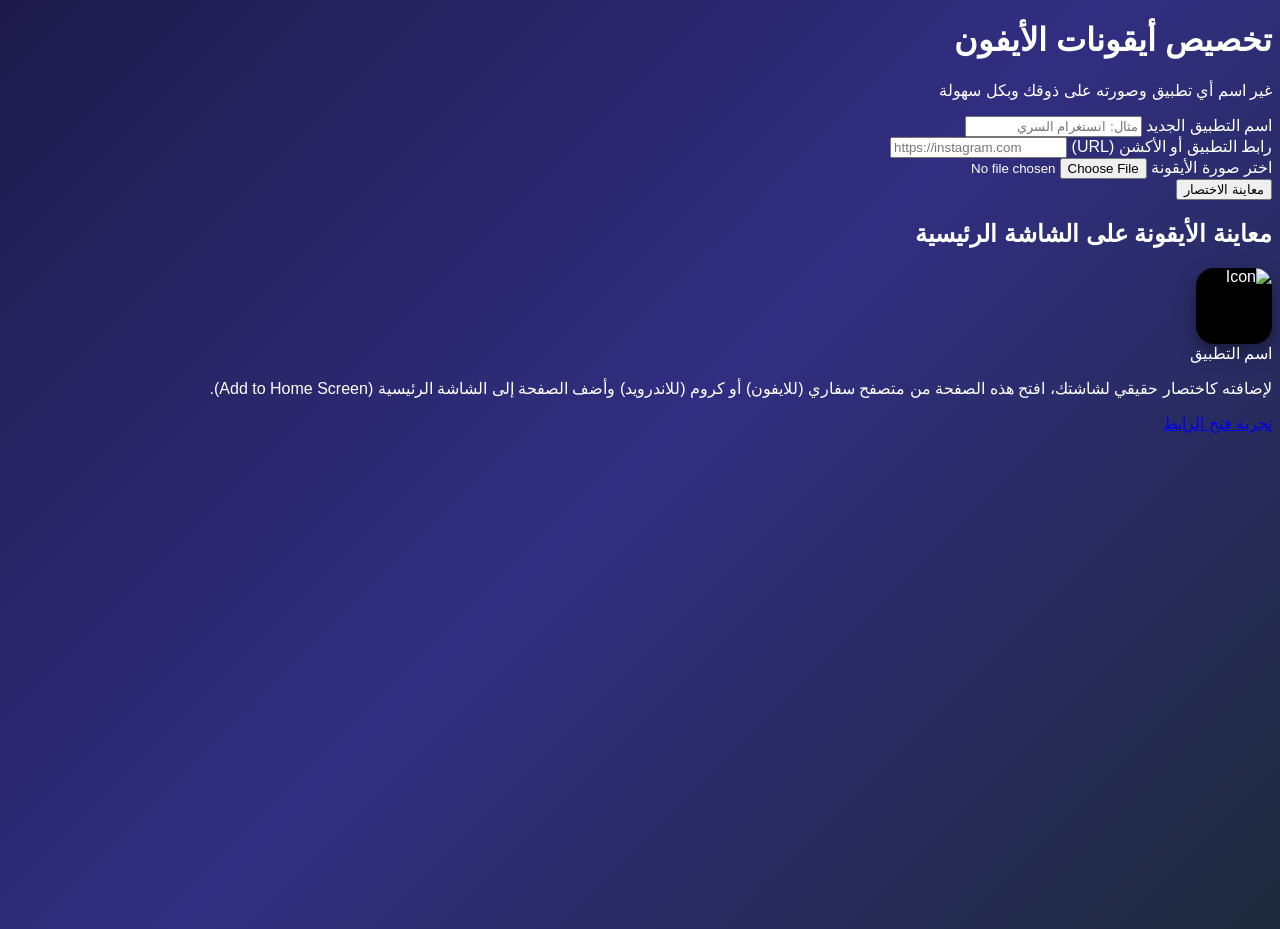
==== app/src/main/assets/www/index.html @ 91c9e34b "Build اني كحبة v1.0.0 (1)" ====
<!DOCTYPE html>
<html lang="ar" dir="rtl">
<head>
    <meta charset="UTF-8">
    <meta name="viewport" content="width=device-width, initial-scale=1.0">
    <title>مخصص أيقونات الأيفون</title>
    <!-- استخدام Tailwind CSS للتصميم السريع والاحترافي -->
    <script src="https://cdn.tailwindcss.com"></script>
    <style>
        body {
            background: linear-gradient(135deg, #1e1b4b 0%, #312e81 50%, #1e293b 100%);
            font-family: -apple-system, BlinkMacSystemFont, "Segoe UI", Roboto, Helvetica, Arial, sans-serif;
            color: #fff;
            min-height: 100vh;
        }
        /* شكل أيقونة الأيفون الحقيقية (Squircle) */
        .ios-icon {
            width: 76px;
            height: 76px;
            border-radius: 18px;
            overflow: hidden;
            box-shadow: 0 8px 20px rgba(0,0,0,0.4);
            background-color: #000;
            display: flex;
            align-items: center;
            justify-content: center;
            transition: transform 0.2s;
        }
        .ios-icon:hover {
            transform: scale(1.05);
        }
        .ios-icon img {
            width: 100%;
            height: 100%;
            object-fit: cover;
        }
    </style>
</head>
<body class="p-4 sm:p-8 flex flex-col items-center justify-center">

    <div class="w-full max-w-md bg-white/10 backdrop-blur-lg border border-white/20 rounded-3xl p-6 shadow-2xl">
        <h1 class="text-2xl font-bold text-center mb-2">تخصيص أيقونات الأيفون</h1>
        <p class="text-gray-300 text-center text-sm mb-6">غير اسم أي تطبيق وصورته على ذوقك وبكل سهولة</p>

        <!-- نموذج الإدخال -->
        <div class="space-y-4">
            <div>
                <label class="block text-sm font-medium mb-1 text-gray-200">اسم التطبيق الجديد</label>
                <input type="text" id="appNameInput" placeholder="مثال: انستغرام السري" 
                    class="w-full px-4 py-3 bg-black/40 border border-white/20 rounded-xl focus:outline-none focus:border-indigo-500 text-white placeholder-gray-400">
            </div>

            <div>
                <label class="block text-sm font-medium mb-1 text-gray-200">رابط التطبيق أو الأكشن (URL)</label>
                <input type="text" id="appUrlInput" placeholder="https://instagram.com" 
                    class="w-full px-4 py-3 bg-black/40 border border-white/20 rounded-xl focus:outline-none focus:border-indigo-500 text-white placeholder-gray-400 text-left" dir="ltr">
            </div>

            <div>
                <label class="block text-sm font-medium mb-1 text-gray-200">اختر صورة الأيقونة</label>
                <input type="file" id="imageInput" accept="image/*" 
                    class="w-full text-sm text-gray-300 file:mr-4 file:py-2 file:px-4 file:rounded-xl file:border-0 file:text-sm file:font-semibold file:bg-indigo-600 file:text-white hover:file:bg-indigo-700 cursor-pointer">
            </div>

            <button onclick="generateShortcut()" 
                class="w-full py-3 bg-indigo-600 hover:bg-indigo-500 font-bold rounded-xl transition duration-200 shadow-lg shadow-indigo-600/30">
                معاينة الاختصار
            </button>
        </div>

        <!-- قسم المعاينة (شبه شاشة الأيفون) -->
        <div class="mt-8 pt-6 border-t border-white/10 flex flex-col items-center">
            <h2 class="text-sm font-semibold text-gray-400 mb-4">معاينة الأيقونة على الشاشة الرئيسية</h2>
            <div id="previewContainer" class="flex flex-col items-center cursor-pointer">
                <div class="ios-icon mb-2">
                    <img id="previewImg" src="https://via.placeholder.com/150/1e293b/ffffff?text=App" alt="Icon">
                </div>
                <span id="previewName" class="text-xs font-medium text-white drop-shadow">اسم التطبيق</span>
            </div>
        </div>

        <div id="actionBox" class="mt-6 hidden">
            <p class="text-xs text-center text-gray-300 mb-3">لإضافته كاختصار حقيقي لشاشتك، افتح هذه الصفحة من متصفح سفاري (للايفون) أو كروم (للاندرويد) وأضف الصفحة إلى الشاشة الرئيسية (Add to Home Screen).</p>
            <a id="launchLink" href="#" target="_blank" class="block text-center py-2 bg-emerald-600 hover:bg-emerald-500 text-white rounded-xl text-sm font-bold">
                تجربة فتح الرابط
            </a>
        </div>
    </div>

    <script>
        const appNameInput = document.getElementById('appNameInput');
        const appUrlInput = document.getElementById('appUrlInput');
        const imageInput = document.getElementById('imageInput');
        const previewName = document.getElementById('previewName');
        const previewImg = document.getElementById('previewImg');
        const actionBox = document.getElementById('actionBox');
        const launchLink = document.getElementById('launchLink');

        // تحديث الاسم مباشرة أثناء الكتابة
        appNameInput.addEventListener('input', (e) => {
            previewName.textContent = e.target.value || 'اسم التطبيق';
        });

        // قراءة الصورة المرفوعة وعرضها بالمعاينة
        imageInput.addEventListener('change', (e) => {
            const file = e.target.files[0];
            if (file) {
                const reader = new FileReader();
                reader.onload = function(event) {
                    previewImg.src = event.target.result;
                }
                reader.readAsDataURL(file);
            }
        });

        function generateShortcut() {
            const name = appNameInput.value.trim();
            const url = appUrlInput.value.trim();

            if(!name) {
                alert('يمعود اكتب اسم التطبيق أول شي!');
                return;
            }

            if(url) {
                launchLink.href = url.startsWith('http') ? url : 'https://' + url;
                actionBox.classList.remove('hidden');
            } else {
                launchLink.href = '#';
                actionBox.classList.add('hidden');
            }

            alert('تم توليد المعاينة بنجاح! تقدر تسوي لها إضافة للشاشة الرئيسية من خيارات المتصفح.');
        }
    </script>
</body>
</html>
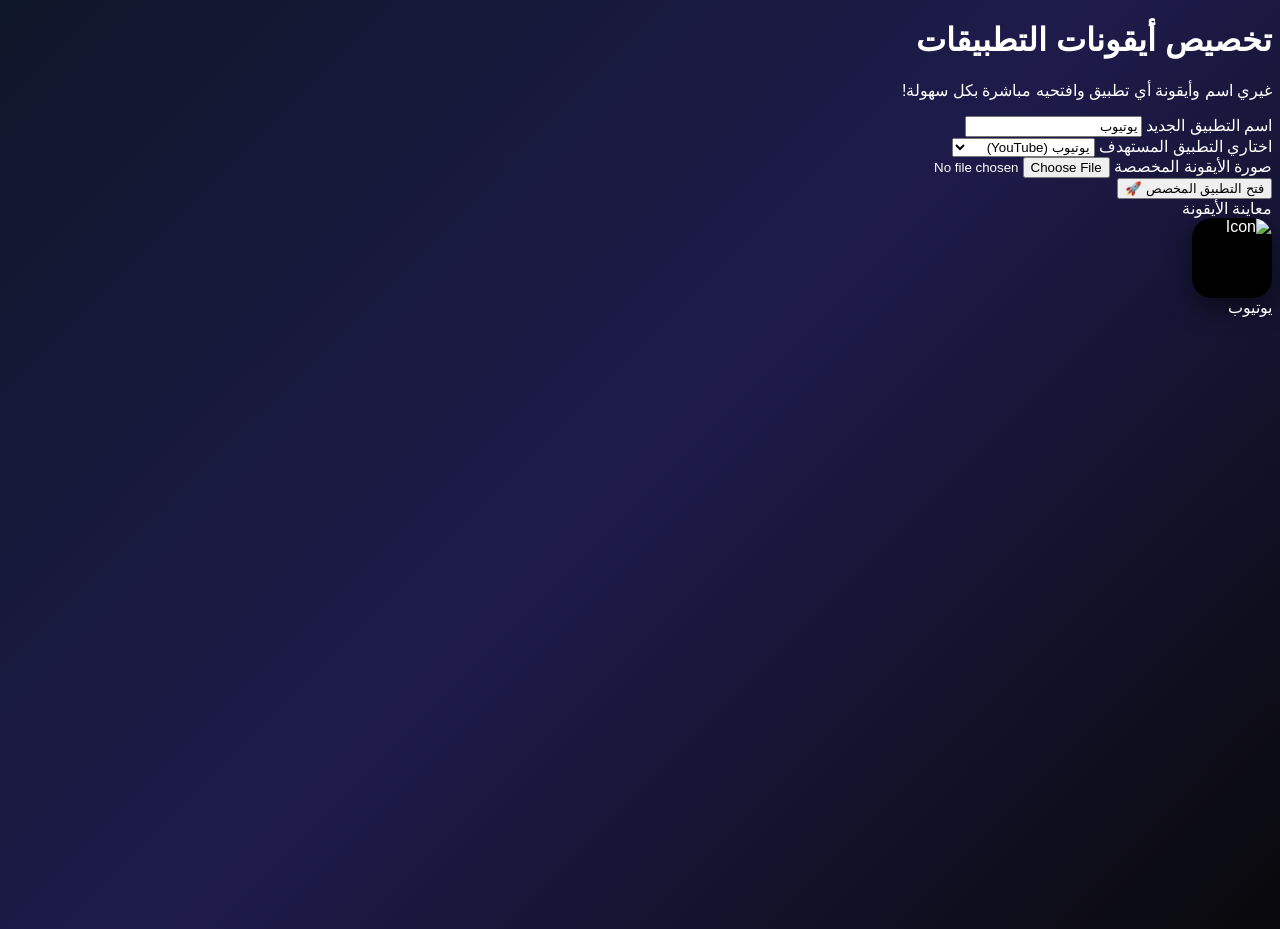
==== commit 207af893: "Build اني كحبة v1.0.0 (3)" ====
--- a/app/src/main/assets/www/index.html
+++ b/app/src/main/assets/www/index.html
@@ -3,31 +3,25 @@
 <head>
     <meta charset="UTF-8">
     <meta name="viewport" content="width=device-width, initial-scale=1.0">
-    <title>مخصص أيقونات الأيفون</title>
-    <!-- استخدام Tailwind CSS للتصميم السريع والاحترافي -->
+    <title>مخصص أيقونات التطبيقات</title>
     <script src="https://cdn.tailwindcss.com"></script>
     <style>
         body {
-            background: linear-gradient(135deg, #1e1b4b 0%, #312e81 50%, #1e293b 100%);
-            font-family: -apple-system, BlinkMacSystemFont, "Segoe UI", Roboto, Helvetica, Arial, sans-serif;
+            background: linear-gradient(135deg, #0f172a 0%, #1e1b4b 50%, #09090b 100%);
+            font-family: -apple-system, BlinkMacSystemFont, "Segoe UI", Roboto, sans-serif;
             color: #fff;
             min-height: 100vh;
         }
-        /* شكل أيقونة الأيفون الحقيقية (Squircle) */
         .ios-icon {
-            width: 76px;
-            height: 76px;
-            border-radius: 18px;
+            width: 80px;
+            height: 80px;
+            border-radius: 20px;
             overflow: hidden;
-            box-shadow: 0 8px 20px rgba(0,0,0,0.4);
+            box-shadow: 0 10px 25px rgba(0,0,0,0.5);
             background-color: #000;
             display: flex;
             align-items: center;
             justify-content: center;
-            transition: transform 0.2s;
-        }
-        .ios-icon:hover {
-            transform: scale(1.05);
         }
         .ios-icon img {
             width: 100%;
@@ -36,101 +30,113 @@
         }
     </style>
 </head>
-<body class="p-4 sm:p-8 flex flex-col items-center justify-center">
+<body class="p-4 flex flex-col items-center justify-center">
 
-    <div class="w-full max-w-md bg-white/10 backdrop-blur-lg border border-white/20 rounded-3xl p-6 shadow-2xl">
-        <h1 class="text-2xl font-bold text-center mb-2">تخصيص أيقونات الأيفون</h1>
-        <p class="text-gray-300 text-center text-sm mb-6">غير اسم أي تطبيق وصورته على ذوقك وبكل سهولة</p>
+    <div class="w-full max-w-md bg-white/10 backdrop-blur-xl border border-white/20 rounded-3xl p-6 shadow-2xl">
+        <h1 class="text-2xl font-bold text-center mb-2">تخصيص أيقونات التطبيقات</h1>
+        <p class="text-gray-300 text-center text-xs mb-6">غيري اسم وأيقونة أي تطبيق وافتحيه مباشرة بكل سهولة!</p>
 
-        <!-- نموذج الإدخال -->
         <div class="space-y-4">
             <div>
-                <label class="block text-sm font-medium mb-1 text-gray-200">اسم التطبيق الجديد</label>
-                <input type="text" id="appNameInput" placeholder="مثال: انستغرام السري" 
-                    class="w-full px-4 py-3 bg-black/40 border border-white/20 rounded-xl focus:outline-none focus:border-indigo-500 text-white placeholder-gray-400">
+                <label class="block text-xs font-medium mb-1 text-gray-200">اسم التطبيق الجديد</label>
+                <input type="text" id="appName" placeholder="مثلاً: يوتيوب السري" value="يوتيوب"
+                    class="w-full px-4 py-3 bg-black/40 border border-white/25 rounded-xl focus:outline-none focus:border-pink-500 text-white text-sm">
             </div>
 
             <div>
-                <label class="block text-sm font-medium mb-1 text-gray-200">رابط التطبيق أو الأكشن (URL)</label>
-                <input type="text" id="appUrlInput" placeholder="https://instagram.com" 
-                    class="w-full px-4 py-3 bg-black/40 border border-white/20 rounded-xl focus:outline-none focus:border-indigo-500 text-white placeholder-gray-400 text-left" dir="ltr">
+                <label class="block text-xs font-medium mb-1 text-gray-200">اختاري التطبيق المستهدف</label>
+                <select id="appTarget" class="w-full px-4 py-3 bg-black/40 border border-white/25 rounded-xl focus:outline-none focus:border-pink-500 text-white text-sm">
+                    <option value="youtube">يوتيوب (YouTube)</option>
+                    <option value="instagram">إنستغرام (Instagram)</option>
+                    <option value="tiktok">تيك توك (TikTok)</option>
+                    <option value="whatsapp">واتساب (WhatsApp)</option>
+                    <option value="telegram">تليجرام (Telegram)</option>
+                </select>
             </div>
 
             <div>
-                <label class="block text-sm font-medium mb-1 text-gray-200">اختر صورة الأيقونة</label>
+                <label class="block text-xs font-medium mb-1 text-gray-200">صورة الأيقونة المخصصة</label>
                 <input type="file" id="imageInput" accept="image/*" 
-                    class="w-full text-sm text-gray-300 file:mr-4 file:py-2 file:px-4 file:rounded-xl file:border-0 file:text-sm file:font-semibold file:bg-indigo-600 file:text-white hover:file:bg-indigo-700 cursor-pointer">
+                    class="w-full text-xs text-gray-300 file:mr-4 file:py-2 file:px-4 file:rounded-xl file:border-0 file:text-xs file:font-semibold file:bg-pink-600 file:text-white hover:file:bg-pink-500 cursor-pointer">
             </div>
 
-            <button onclick="generateShortcut()" 
-                class="w-full py-3 bg-indigo-600 hover:bg-indigo-500 font-bold rounded-xl transition duration-200 shadow-lg shadow-indigo-600/30">
-                معاينة الاختصار
+            <button onclick="launchTargetApp()" 
+                class="w-full py-3.5 bg-gradient-to-r from-pink-600 to-purple-600 hover:from-pink-500 hover:to-purple-500 font-bold rounded-xl transition duration-200 shadow-lg shadow-pink-600/30 text-sm">
+                فتح التطبيق المخصص 🚀
             </button>
         </div>
 
-        <!-- قسم المعاينة (شبه شاشة الأيفون) -->
-        <div class="mt-8 pt-6 border-t border-white/10 flex flex-col items-center">
-            <h2 class="text-sm font-semibold text-gray-400 mb-4">معاينة الأيقونة على الشاشة الرئيسية</h2>
-            <div id="previewContainer" class="flex flex-col items-center cursor-pointer">
-                <div class="ios-icon mb-2">
-                    <img id="previewImg" src="https://via.placeholder.com/150/1e293b/ffffff?text=App" alt="Icon">
-                </div>
-                <span id="previewName" class="text-xs font-medium text-white drop-shadow">اسم التطبيق</span>
+        <!-- المعاينة -->
+        <div class="mt-6 pt-6 border-t border-white/10 flex flex-col items-center">
+            <span class="text-xs text-gray-400 mb-3">معاينة الأيقونة</span>
+            <div class="ios-icon mb-2">
+                <img id="previewImg" src="https://upload.wikimedia.org/wikipedia/commons/e/ef/Youtube_logo.png" alt="Icon">
             </div>
-        </div>
-
-        <div id="actionBox" class="mt-6 hidden">
-            <p class="text-xs text-center text-gray-300 mb-3">لإضافته كاختصار حقيقي لشاشتك، افتح هذه الصفحة من متصفح سفاري (للايفون) أو كروم (للاندرويد) وأضف الصفحة إلى الشاشة الرئيسية (Add to Home Screen).</p>
-            <a id="launchLink" href="#" target="_blank" class="block text-center py-2 bg-emerald-600 hover:bg-emerald-500 text-white rounded-xl text-sm font-bold">
-                تجربة فتح الرابط
-            </a>
+            <span id="previewName" class="text-xs font-bold text-white">يوتيوب</span>
         </div>
     </div>
 
     <script>
-        const appNameInput = document.getElementById('appNameInput');
-        const appUrlInput = document.getElementById('appUrlInput');
+        const appNameInput = document.getElementById('appName');
+        const appTarget = document.getElementById('appTarget');
         const imageInput = document.getElementById('imageInput');
         const previewName = document.getElementById('previewName');
         const previewImg = document.getElementById('previewImg');
-        const actionBox = document.getElementById('actionBox');
-        const launchLink = document.getElementById('launchLink');
 
-        // تحديث الاسم مباشرة أثناء الكتابة
+        const defaultIcons = {
+            youtube: "https://upload.wikimedia.org/wikipedia/commons/e/ef/Youtube_logo.png",
+            instagram: "https://upload.wikimedia.org/wikipedia/thumb/e/e7/Instagram_logo_2016.svg/2048px-Instagram_logo_2016.svg.png",
+            tiktok: "https://sf16-scm.tiktokcdn.com/obj/eden-cn/ptlsog/ljhwZthlaukjlkulzlp/icon/tiktok_logo_icon_186947.png",
+            whatsapp: "https://upload.wikimedia.org/wikipedia/commons/6/6b/WhatsApp.svg",
+            telegram: "https://upload.wikimedia.org/wikipedia/commons/8/82/Telegram_logo.svg"
+        };
+
         appNameInput.addEventListener('input', (e) => {
-            previewName.textContent = e.target.value || 'اسم التطبيق';
+            previewName.textContent = e.target.value || 'تطبيق';
         });
 
-        // قراءة الصورة المرفوعة وعرضها بالمعاينة
+        appTarget.addEventListener('change', (e) => {
+            const val = e.target.value;
+            previewImg.src = defaultIcons[val] || defaultIcons.youtube;
+        });
+
         imageInput.addEventListener('change', (e) => {
             const file = e.target.files[0];
             if (file) {
                 const reader = new FileReader();
-                reader.onload = function(event) {
+                reader.onload = (event) => {
                     previewImg.src = event.target.result;
-                }
+                };
                 reader.readAsDataURL(file);
             }
         });
 
-        function generateShortcut() {
-            const name = appNameInput.value.trim();
-            const url = appUrlInput.value.trim();
+        function launchTargetApp() {
+            const target = appTarget.value;
+            let intentUrl = "";
+            let fallbackUrl = "";
 
-            if(!name) {
-                alert('يمعود اكتب اسم التطبيق أول شي!');
-                return;
+            if (target === 'youtube') {
+                intentUrl = "intent://www.youtube.com/#Intent;package=com.google.android.youtube;scheme=https;end";
+                fallbackUrl = "https://play.google.com/store/apps/details?id=com.google.android.youtube";
+            } else if (target === 'instagram') {
+                intentUrl = "instagram://app";
+                fallbackUrl = "https://play.google.com/store/apps/details?id=com.instagram.android";
+            } else if (target === 'tiktok') {
+                intentUrl = "snssdk1128://";
+                fallbackUrl = "https://play.google.com/store/apps/details?id=com.zhiliaoapp.musically";
+            } else if (target === 'whatsapp') {
+                intentUrl = "whatsapp://send";
+                fallbackUrl = "https://play.google.com/store/apps/details?id=com.whatsapp";
+            } else if (target === 'telegram') {
+                intentUrl = "tg://resolve";
+                fallbackUrl = "https://play.google.com/store/apps/details?id=org.telegram.messenger";
             }
 
-            if(url) {
-                launchLink.href = url.startsWith('http') ? url : 'https://' + url;
-                actionBox.classList.remove('hidden');
-            } else {
-                launchLink.href = '#';
-                actionBox.classList.add('hidden');
-            }
-
-            alert('تم توليد المعاينة بنجاح! تقدر تسوي لها إضافة للشاشة الرئيسية من خيارات المتصفح.');
+            window.location.href = intentUrl;
+            setTimeout(() => {
+                window.location.href = fallbackUrl;
+            }, 1500);
         }
     </script>
 </body>
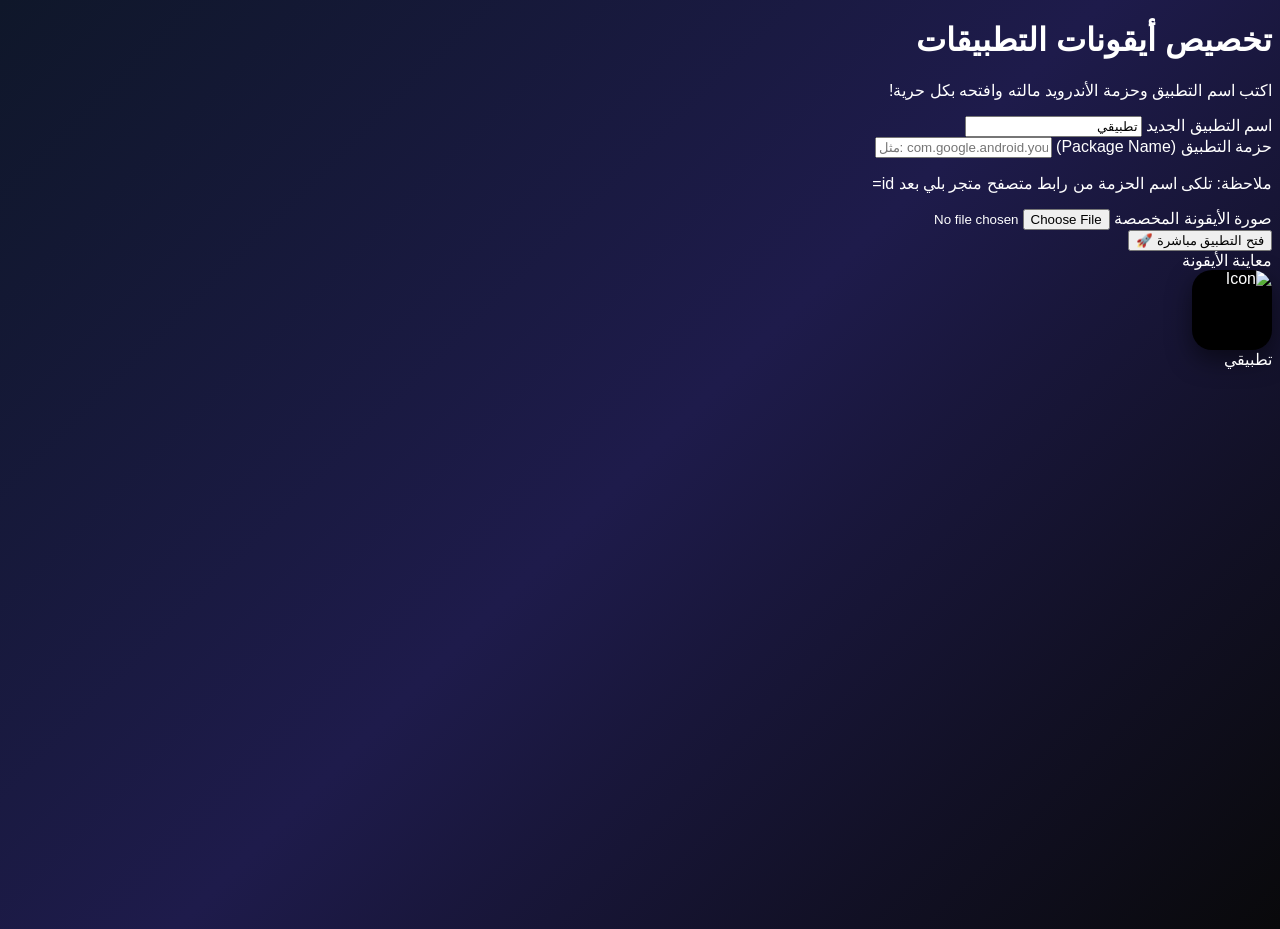
==== commit 563a7ff2: "Build اني كحبة v1.0.0 (4)" ====
--- a/app/src/main/assets/www/index.html
+++ b/app/src/main/assets/www/index.html
@@ -3,7 +3,7 @@
 <head>
     <meta charset="UTF-8">
     <meta name="viewport" content="width=device-width, initial-scale=1.0">
-    <title>مخصص أيقونات التطبيقات</title>
+    <title>مخصص التطبيقات الحر</title>
     <script src="https://cdn.tailwindcss.com"></script>
     <style>
         body {
@@ -34,24 +34,20 @@
 
     <div class="w-full max-w-md bg-white/10 backdrop-blur-xl border border-white/20 rounded-3xl p-6 shadow-2xl">
         <h1 class="text-2xl font-bold text-center mb-2">تخصيص أيقونات التطبيقات</h1>
-        <p class="text-gray-300 text-center text-xs mb-6">غيري اسم وأيقونة أي تطبيق وافتحيه مباشرة بكل سهولة!</p>
+        <p class="text-gray-300 text-center text-xs mb-6">اكتب اسم التطبيق وحزمة الأندرويد مالته وافتحه بكل حرية!</p>
 
         <div class="space-y-4">
             <div>
                 <label class="block text-xs font-medium mb-1 text-gray-200">اسم التطبيق الجديد</label>
-                <input type="text" id="appName" placeholder="مثلاً: يوتيوب السري" value="يوتيوب"
+                <input type="text" id="appName" placeholder="مثلاً: يوتيوب السري" value="تطبيقي"
                     class="w-full px-4 py-3 bg-black/40 border border-white/25 rounded-xl focus:outline-none focus:border-pink-500 text-white text-sm">
             </div>
 
             <div>
-                <label class="block text-xs font-medium mb-1 text-gray-200">اختاري التطبيق المستهدف</label>
-                <select id="appTarget" class="w-full px-4 py-3 bg-black/40 border border-white/25 rounded-xl focus:outline-none focus:border-pink-500 text-white text-sm">
-                    <option value="youtube">يوتيوب (YouTube)</option>
-                    <option value="instagram">إنستغرام (Instagram)</option>
-                    <option value="tiktok">تيك توك (TikTok)</option>
-                    <option value="whatsapp">واتساب (WhatsApp)</option>
-                    <option value="telegram">تليجرام (Telegram)</option>
-                </select>
+                <label class="block text-xs font-medium mb-1 text-gray-200">حزمة التطبيق (Package Name)</label>
+                <input type="text" id="packageInput" placeholder="مثل: com.google.android.youtube" dir="ltr"
+                    class="w-full px-4 py-3 bg-black/40 border border-white/25 rounded-xl focus:outline-none focus:border-pink-500 text-white text-sm text-left">
+                <p class="text-[10px] text-gray-400 mt-1">ملاحظة: تلكى اسم الحزمة من رابط متصفح متجر بلي بعد id=</p>
             </div>
 
             <div>
@@ -60,9 +56,9 @@
                     class="w-full text-xs text-gray-300 file:mr-4 file:py-2 file:px-4 file:rounded-xl file:border-0 file:text-xs file:font-semibold file:bg-pink-600 file:text-white hover:file:bg-pink-500 cursor-pointer">
             </div>
 
-            <button onclick="launchTargetApp()" 
+            <button onclick="launchCustomApp()" 
                 class="w-full py-3.5 bg-gradient-to-r from-pink-600 to-purple-600 hover:from-pink-500 hover:to-purple-500 font-bold rounded-xl transition duration-200 shadow-lg shadow-pink-600/30 text-sm">
-                فتح التطبيق المخصص 🚀
+                فتح التطبيق مباشرة 🚀
             </button>
         </div>
 
@@ -72,32 +68,19 @@
             <div class="ios-icon mb-2">
                 <img id="previewImg" src="https://upload.wikimedia.org/wikipedia/commons/e/ef/Youtube_logo.png" alt="Icon">
             </div>
-            <span id="previewName" class="text-xs font-bold text-white">يوتيوب</span>
+            <span id="previewName" class="text-xs font-bold text-white">تطبيقي</span>
         </div>
     </div>
 
     <script>
         const appNameInput = document.getElementById('appName');
-        const appTarget = document.getElementById('appTarget');
+        const packageInput = document.getElementById('packageInput');
         const imageInput = document.getElementById('imageInput');
         const previewName = document.getElementById('previewName');
         const previewImg = document.getElementById('previewImg');
 
-        const defaultIcons = {
-            youtube: "https://upload.wikimedia.org/wikipedia/commons/e/ef/Youtube_logo.png",
-            instagram: "https://upload.wikimedia.org/wikipedia/thumb/e/e7/Instagram_logo_2016.svg/2048px-Instagram_logo_2016.svg.png",
-            tiktok: "https://sf16-scm.tiktokcdn.com/obj/eden-cn/ptlsog/ljhwZthlaukjlkulzlp/icon/tiktok_logo_icon_186947.png",
-            whatsapp: "https://upload.wikimedia.org/wikipedia/commons/6/6b/WhatsApp.svg",
-            telegram: "https://upload.wikimedia.org/wikipedia/commons/8/82/Telegram_logo.svg"
-        };
-
         appNameInput.addEventListener('input', (e) => {
             previewName.textContent = e.target.value || 'تطبيق';
-        });
-
-        appTarget.addEventListener('change', (e) => {
-            const val = e.target.value;
-            previewImg.src = defaultIcons[val] || defaultIcons.youtube;
         });
 
         imageInput.addEventListener('change', (e) => {
@@ -111,32 +94,16 @@
             }
         });
 
-        function launchTargetApp() {
-            const target = appTarget.value;
-            let intentUrl = "";
-            let fallbackUrl = "";
-
-            if (target === 'youtube') {
-                intentUrl = "intent://www.youtube.com/#Intent;package=com.google.android.youtube;scheme=https;end";
-                fallbackUrl = "https://play.google.com/store/apps/details?id=com.google.android.youtube";
-            } else if (target === 'instagram') {
-                intentUrl = "instagram://app";
-                fallbackUrl = "https://play.google.com/store/apps/details?id=com.instagram.android";
-            } else if (target === 'tiktok') {
-                intentUrl = "snssdk1128://";
-                fallbackUrl = "https://play.google.com/store/apps/details?id=com.zhiliaoapp.musically";
-            } else if (target === 'whatsapp') {
-                intentUrl = "whatsapp://send";
-                fallbackUrl = "https://play.google.com/store/apps/details?id=com.whatsapp";
-            } else if (target === 'telegram') {
-                intentUrl = "tg://resolve";
-                fallbackUrl = "https://play.google.com/store/apps/details?id=org.telegram.messenger";
+        function launchCustomApp() {
+            const pkg = packageInput.value.trim();
+            if (!pkg) {
+                alert('يمعود اكتب حزمة التطبيق أول شي (Package Name)!');
+                return;
             }
 
+            // استخدام طريقة الـ Intent المباشرة بدون تحويل إجباري لمتجر بلي
+            const intentUrl = `intent://launch#Intent;package=${pkg};scheme=https;end`;
             window.location.href = intentUrl;
-            setTimeout(() => {
-                window.location.href = fallbackUrl;
-            }, 1500);
         }
     </script>
 </body>
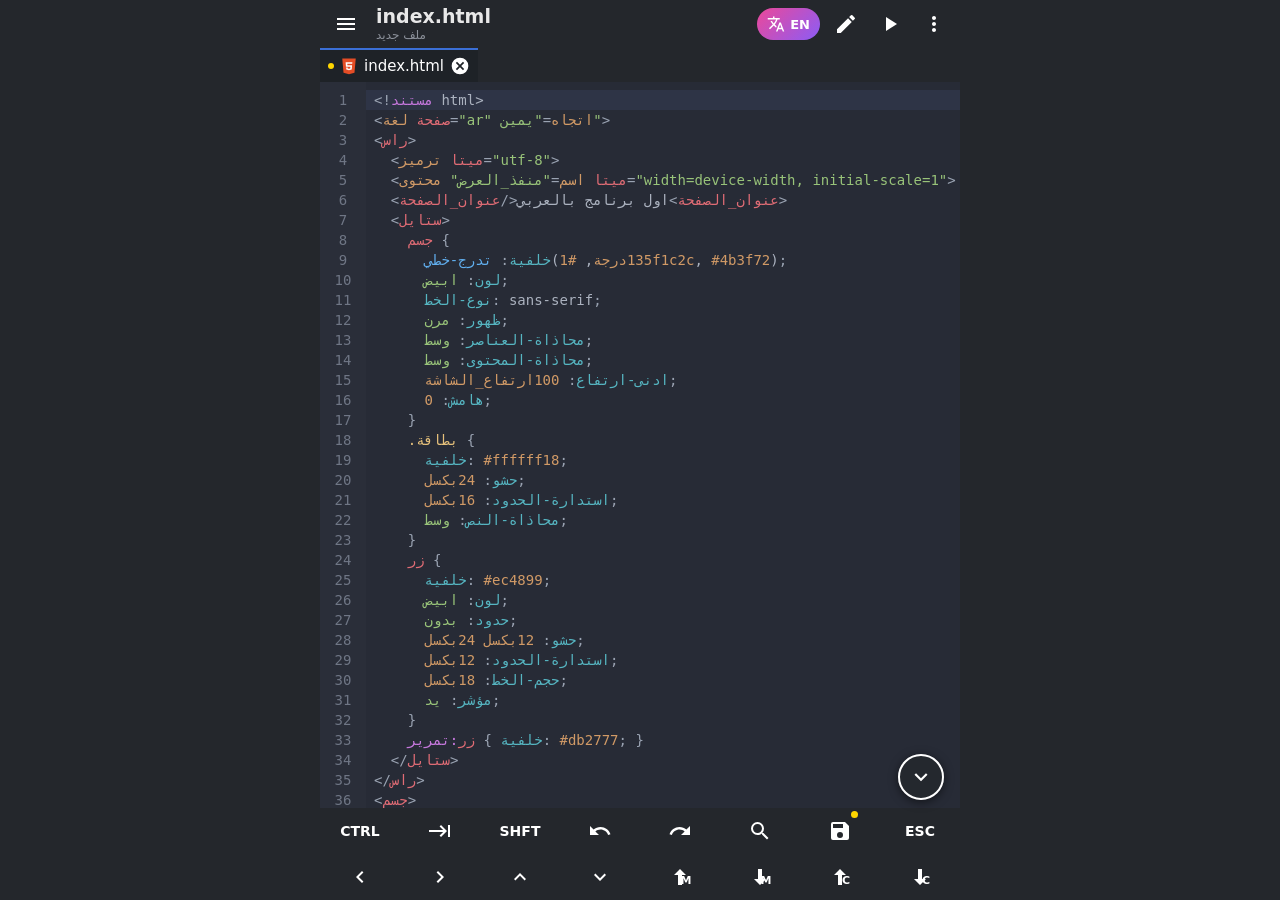
==== commit 5be3c3fe: "Build نيرو v1.0.0 (5)" ====
--- a/app/src/main/assets/www/index.html
+++ b/app/src/main/assets/www/index.html
@@ -1,110 +1,2064 @@
 <!DOCTYPE html>
 <html lang="ar" dir="rtl">
 <head>
-    <meta charset="UTF-8">
-    <meta name="viewport" content="width=device-width, initial-scale=1.0">
-    <title>مخصص التطبيقات الحر</title>
-    <script src="https://cdn.tailwindcss.com"></script>
-    <style>
-        body {
-            background: linear-gradient(135deg, #0f172a 0%, #1e1b4b 50%, #09090b 100%);
-            font-family: -apple-system, BlinkMacSystemFont, "Segoe UI", Roboto, sans-serif;
-            color: #fff;
-            min-height: 100vh;
+<meta charset="utf-8">
+<meta name="viewport" content="width=device-width,initial-scale=1,maximum-scale=1,user-scalable=no,viewport-fit=cover,interactive-widget=resizes-content">
+<meta name="theme-color" content="#24272c">
+<title>نيرو - محرر البرمجة بالعربي</title>
+<link rel="icon" href="data:image/svg+xml,%3Csvg xmlns='http://www.w3.org/2000/svg' viewBox='0 0 64 64'%3E%3Cdefs%3E%3ClinearGradient id='g' x1='0' y1='0' x2='1' y2='1'%3E%3Cstop offset='0' stop-color='%231e1b4b'/%3E%3Cstop offset='1' stop-color='%237c3aed'/%3E%3C/linearGradient%3E%3C/defs%3E%3Crect width='64' height='64' rx='14' fill='url(%23g)'/%3E%3Cpath d='M21 29v8c0 7 5 11 11 11s11-4 11-11' fill='none' stroke='white' stroke-width='5' stroke-linecap='round'/%3E%3Ccircle cx='32' cy='19' r='3.5' fill='%2322d3ee'/%3E%3C/svg%3E">
+<style>
+:root{--bg:#272b36;--bar:#24272c;--bar2:#1e2227;--tx:#e8e8e8;--dim:#8b9099;--line:#34383f;--ac:#3b6fd6;--cur:#2e3446;--gut:#2a2e39;--menu:#23272c;--fs:14px;--lh:20px;--mono:"JetBrains Mono","Fira Code",Menlo,Consolas,"DejaVu Sans Mono",monospace}
+*{box-sizing:border-box;-webkit-tap-highlight-color:transparent}
+html,body{margin:0;height:100%;background:var(--bar);color:var(--tx);font-family:system-ui,"Noto Sans Arabic","Segoe UI",Tahoma,sans-serif;overflow:hidden;overscroll-behavior:none}
+button{font:inherit;color:inherit;cursor:pointer}
+svg{fill:currentColor;display:block}
+#app{position:fixed;left:0;right:0;top:0;height:100%;display:flex;flex-direction:column;direction:ltr}
+#top{height:48px;background:var(--bar);display:flex;align-items:center;padding:0 4px;flex:none}
+.ib{width:44px;height:44px;border:0;background:none;display:grid;place-items:center;border-radius:50%;flex:none;color:#fff}
+.ib svg{width:24px;height:24px}
+.ib:active{background:#ffffff22}
+.ttl{flex:1;min-width:0;padding:0 8px}
+.ttl b{display:block;font-size:19px;font-weight:600;white-space:nowrap;overflow:hidden;text-overflow:ellipsis;line-height:1.15}
+.ttl small{display:block;font-size:12px;color:var(--dim);direction:rtl;text-align:left;line-height:1.2}
+.pill{height:32px;border:0;border-radius:16px;padding:0 10px;margin:0 4px;background:linear-gradient(135deg,#ec4899,#8b5cf6);color:#fff;font-weight:700;font-size:13px;display:flex;align-items:center;gap:5px;flex:none}
+.pill svg{width:18px;height:18px}
+.pill:active{filter:brightness(.85)}
+#tabs{display:flex;height:34px;background:var(--bar);overflow-x:auto;flex:none;scrollbar-width:none}
+#tabs::-webkit-scrollbar{display:none}
+.tab{flex:0 0 auto;min-width:118px;max-width:190px;display:flex;align-items:center;gap:6px;padding:0 8px;font-size:15px;border-top:2px solid transparent;color:#cfd2d8;position:relative}
+.tab.on{border-top-color:var(--ac);background:var(--bar2);color:#fff}
+.tab .dot{width:6px;height:6px;border-radius:50%;background:#ffd600;flex:none;visibility:hidden}
+.tab.d .dot{visibility:visible}
+.tab .fi{width:18px;height:18px;flex:none}
+.tab .nm{flex:1;min-width:0;white-space:nowrap;overflow:hidden;text-overflow:ellipsis}
+.tab .x{width:20px;height:20px;border:0;background:none;color:#fff;padding:0;flex:none}
+.tab .x svg{width:20px;height:20px}
+#findbar{background:var(--bar);padding:6px;display:none;flex-direction:column;gap:6px;flex:none;border-top:1px solid var(--line);direction:rtl}
+#findbar.open{display:flex}
+#findbar .r{display:flex;gap:6px;align-items:center}
+#findbar input{flex:1;min-width:0;height:36px;border-radius:8px;border:1px solid var(--line);background:#1b1e22;color:#fff;padding:0 10px;font:inherit;font-size:15px;outline:0}
+#findbar input:focus{border-color:var(--ac)}
+#findbar button.s{height:36px;min-width:36px;padding:0 10px;border-radius:8px;border:0;background:#33373f;color:#fff;font-size:13px}
+#findbar button.s svg{width:20px;height:20px;margin:auto}
+#findcount{font-size:12px;color:var(--dim);min-width:38px;text-align:center}
+#ed{flex:1;display:flex;min-height:0;background:var(--bg);position:relative}
+#gutter{flex:none;width:46px;background:var(--gut);overflow:hidden;color:#6f7685;font:var(--fs)/var(--lh) var(--mono);text-align:center;position:relative}
+#gin{padding-top:8px;white-space:pre;will-change:transform}
+#wrap{position:relative;flex:1;min-width:0;overflow:hidden}
+#cur{position:absolute;left:0;right:0;height:var(--lh);background:var(--cur);pointer-events:none}
+.code{font:var(--fs)/var(--lh) var(--mono);letter-spacing:0;tab-size:2;-moz-tab-size:2;white-space:pre;padding:8px 14px 160px 8px;margin:0;border:0;direction:ltr;text-align:left;font-variant-ligatures:none;word-spacing:0;text-rendering:auto}
+#hl{position:absolute;left:0;top:0;right:0;bottom:0;overflow:hidden;pointer-events:none;color:#abb2bf}
+#ta{position:absolute;left:0;top:0;width:100%;height:100%;background:transparent;color:transparent;caret-color:#fff;resize:none;outline:0;overflow:auto;-webkit-text-size-adjust:100%;border-radius:0}
+#ta::selection{background:#3b6fd677}
+.c-pn{color:#9aa3b2}.c-tg{color:#e06c75}.c-tu{color:#e5a06c}.c-at{color:#d19a66}.c-au{color:#c9b28a}.c-st{color:#98c379}
+.c-cm{color:#7f848e;font-style:italic}.c-kw{color:#c678dd}.c-gl{color:#56b6c2}.c-fn{color:#61afef}.c-nm{color:#d19a66}
+.c-pr{color:#56b6c2}.c-pu{color:#c9b28a}.c-vl{color:#98c379}.c-cl{color:#e5c07b}.c-id{color:#61afef}.c-ps{color:#c678dd}
+#sugg{display:none;flex:none;background:#2d3139;overflow-x:auto;white-space:nowrap;padding:5px 6px;gap:6px;scrollbar-width:none;direction:rtl}
+#sugg.open{display:flex}
+#sugg::-webkit-scrollbar{display:none}
+#sugg button{flex:none;border:0;background:#3a3f4a;color:#fff;border-radius:14px;padding:6px 14px;font-size:15px}
+#sugg button:active{background:var(--ac)}
+#qt{flex:none;background:var(--bar);height:92px;position:relative;touch-action:manipulation}
+.qr{display:none;height:46px}
+.qr.on{display:flex}
+.qb{flex:1;border:0;background:none;color:#fff;font-weight:600;font-size:14px;display:grid;place-items:center;position:relative;padding:0;min-width:0}
+.qb svg{width:24px;height:24px}
+.qb:active{background:#ffffff1c}
+.qb.act{color:#6ea0ff;background:#ffffff14}
+.qb.dis{opacity:.4}
+.qb .sm{font-size:11px;position:absolute;margin-left:12px;margin-top:6px}
+.qb.sy{font-size:20px;font-weight:500;font-family:var(--mono)}
+.qb.sn{font-size:13px;font-weight:600;direction:rtl;white-space:nowrap}
+#svdot{position:absolute;top:3px;right:50%;margin-right:-18px;width:7px;height:7px;border-radius:50%;background:#ffd600;display:none}
+#fab{position:absolute;right:16px;bottom:100px;width:46px;height:46px;border-radius:50%;border:2px solid #fff;background:#24272ccc;display:grid;place-items:center;color:#fff;z-index:5;box-shadow:0 2px 10px #0008}
+#fab svg{width:26px;height:26px;transition:transform .2s}
+#fab.up svg{transform:rotate(180deg)}
+#toast{position:fixed;left:50%;bottom:110px;transform:translateX(-50%);background:#101215;color:#fff;border-radius:20px;padding:10px 18px;font-size:14px;z-index:99;display:none;max-width:90%;box-shadow:0 4px 16px #000a;align-items:center;gap:12px;direction:rtl}
+#toast.show{display:flex}
+#toast button{border:0;background:none;color:#6ea0ff;font-weight:700;font-size:14px;padding:0}
+.shade{position:fixed;left:0;top:0;right:0;bottom:0;z-index:48;background:transparent}
+.menu{position:fixed;background:var(--menu);border-radius:6px;box-shadow:0 8px 28px #000c;min-width:250px;max-width:90%;max-height:82%;overflow:auto;z-index:50;direction:ltr}
+.mi{display:flex;align-items:center;justify-content:space-between;gap:14px;padding:0 16px;min-height:52px;font-size:16px;text-align:left;width:100%;border:0;background:none;color:#fff}
+.mi:active{background:#ffffff14}
+.mi .lb{flex:1;min-width:0}
+.mi small{display:block;color:var(--dim);font-size:13px;margin-top:1px}
+.mi svg{width:22px;height:22px;flex:none}
+.mi.off{color:#6d727b}
+.mi.off small{color:#5a5f68}
+.msep{height:1px;background:#3b4048;margin:0}
+.chk{width:30px;height:30px;border:2px solid #cfd2d8;border-radius:6px;flex:none;display:grid;place-items:center}
+.chk.on{background:var(--ac);border-color:var(--ac)}
+.chk.on::after{content:"";width:8px;height:15px;border:solid #fff;border-width:0 3px 3px 0;transform:rotate(45deg) translate(-1px,-1px)}
+#drawer{position:fixed;left:0;top:0;right:0;bottom:0;z-index:40;display:none;direction:ltr}
+#drawer.open{display:block}
+#dscrim{position:absolute;left:0;top:0;right:0;bottom:0;background:#0009}
+#dpanel{position:absolute;left:0;top:0;bottom:0;width:min(90%,360px);display:flex;background:var(--menu);box-shadow:4px 0 24px #000a}
+#rail{width:54px;background:var(--bar2);display:flex;flex-direction:column;align-items:center;padding-top:8px;flex:none;position:relative}
+#rail .rb{width:44px;height:44px;border:0;background:none;color:#8d929b;border-radius:12px;display:grid;place-items:center;margin:4px 0;position:relative}
+#rail .rb svg{width:26px;height:26px}
+#rail .rb.on{background:#13161a;color:#fff}
+#rail .rb.on::before{content:"";position:absolute;left:-5px;top:8px;bottom:8px;width:4px;border-radius:0 4px 4px 0;background:#fff}
+#rail .av{margin-top:auto;border-top:1px solid #333;width:100%;padding:10px 0;display:grid;place-items:center}
+#rail .av button{border:0;background:none;color:#9aa0a8;padding:0}
+#rail .av svg{width:38px;height:38px}
+#pbody{flex:1;min-width:0;display:flex;flex-direction:column;direction:rtl}
+.ph{display:flex;align-items:center;padding:12px 14px 8px;gap:4px}
+.ph h3{flex:1;margin:0;font-size:19px;font-weight:600}
+.ph .ib{width:38px;height:38px}
+.pin{margin:4px 14px 10px;height:44px;border-radius:10px;border:1px solid #4a4f58;background:transparent;color:#fff;padding:0 12px;font:inherit;font-size:16px;outline:0;width:calc(100% - 28px)}
+.pin:focus{border-color:var(--ac)}
+.plist{flex:1;overflow:auto;border-top:1px solid #353a41}
+.pi{display:flex;align-items:center;gap:10px;padding:10px 14px;border-bottom:1px solid #2c3036;width:100%;border-left:0;border-right:0;border-top:0;background:none;color:#fff;text-align:right}
+.pi:active{background:#ffffff12}
+.pi .fi{width:22px;height:22px;flex:none}
+.pi .t{flex:1;min-width:0}
+.pi .t b{display:block;font-weight:500;font-size:16px;overflow:hidden;text-overflow:ellipsis;white-space:nowrap;direction:ltr;text-align:right}
+.pi .t small{color:var(--dim);font-size:12px;display:block;overflow:hidden;text-overflow:ellipsis;white-space:nowrap}
+.pi .ib{width:34px;height:34px;color:#aaa}
+.grp{padding:10px 14px;font-size:14px;color:#9aa0a8;background:#1f2327;border-bottom:1px solid #2c3036;display:flex;justify-content:space-between;width:100%;border-left:0;border-right:0;border-top:0;text-align:right}
+.ri{display:flex;justify-content:space-between;align-items:center;padding:9px 14px;border-bottom:1px solid #2a2e33;width:100%;border-left:0;border-right:0;border-top:0;background:none;color:#fff;gap:10px}
+.ri:active{background:#ffffff12}
+.ri .a{font-size:16px;text-align:right}
+.ri .e{font-family:var(--mono);font-size:13px;color:#98c379;direction:ltr;text-align:left}
+.sr{padding:8px 14px;border-bottom:1px solid #2a2e33;font-size:13px;color:#cfd2d8;width:100%;border-left:0;border-right:0;border-top:0;background:none;text-align:right}
+.sr b{color:#fff;font-size:15px;display:block;direction:ltr;text-align:right}
+.sr code{display:block;direction:ltr;text-align:left;font-family:var(--mono);color:#9aa3b2;font-size:12px;white-space:nowrap;overflow:hidden;text-overflow:ellipsis}
+.empty{padding:24px;color:var(--dim);text-align:center;font-size:14px}
+.btnrow{display:flex;gap:8px;padding:8px 14px}
+.btnrow button{flex:1;height:40px;border-radius:10px;border:0;background:#33373f;color:#fff;font-size:14px}
+#dlg{position:fixed;left:0;top:0;right:0;bottom:0;z-index:70;background:#000a;display:none;align-items:center;justify-content:center;padding:16px;direction:rtl}
+#dlg.open{display:flex}
+#dlg .card{background:var(--menu);border-radius:14px;width:100%;max-width:420px;max-height:88%;overflow:auto;padding:18px 18px 12px;box-shadow:0 10px 40px #000}
+.card h4{margin:0 0 10px;font-size:18px}
+.card p{margin:6px 0;line-height:1.7;font-size:15px;color:#d5d8de}
+.card input[type=text],.card textarea{width:100%;height:44px;border-radius:10px;border:1px solid #4a4f58;background:#1b1e22;color:#fff;padding:0 12px;font:inherit;font-size:16px;outline:0;margin:6px 0}
+.card input[type=text]:focus{border-color:var(--ac)}
+.card .acts{display:flex;gap:8px;justify-content:flex-start;margin-top:12px;flex-wrap:wrap}
+.card .acts button{border:0;border-radius:10px;padding:10px 16px;background:#33373f;color:#fff;font-size:15px}
+.card .acts button.p{background:var(--ac)}
+.card .acts button.dz{background:#c0392b}
+.card .opt{display:flex;width:100%;align-items:center;gap:12px;padding:13px 10px;border:0;border-radius:10px;background:#2b2f36;color:#fff;margin:6px 0;text-align:right;font-size:16px}
+.card .opt small{display:block;color:var(--dim);font-size:12px;margin-top:2px}
+.card .opt svg{width:24px;height:24px;flex:none;color:#8fb3ff}
+.fld{display:flex;align-items:center;justify-content:space-between;gap:10px;padding:10px 0;border-bottom:1px solid #31353c;font-size:15px}
+.fld input[type=range]{width:50%}
+.fld input[type=text]{width:50%;height:38px;margin:0;direction:ltr}
+.sw{width:46px;height:26px;border-radius:13px;background:#4a4f58;position:relative;border:0;flex:none}
+.sw::after{content:"";position:absolute;top:3px;left:3px;width:20px;height:20px;border-radius:50%;background:#fff;transition:transform .15s}
+.sw.on{background:var(--ac)}
+.sw.on::after{transform:translateX(20px)}
+#pv{position:fixed;left:0;top:0;right:0;bottom:0;z-index:60;background:#fff;display:none;flex-direction:column;direction:ltr}
+#pv.open{display:flex}
+#pvbar{height:48px;background:var(--bar);display:flex;align-items:center;padding:0 4px;color:#fff;flex:none}
+#pvbar .t{flex:1;padding:0 8px;font-weight:600;direction:rtl;text-align:left}
+#pvf{flex:1;border:0;background:#fff;width:100%}
+#pvc{display:none;height:38%;background:#16191d;color:#e8e8e8;flex-direction:column;border-top:2px solid var(--ac);flex:none}
+#pvc.open{display:flex}
+#pvch{display:flex;align-items:center;justify-content:space-between;padding:4px 10px;background:#1e2227;font-size:13px;direction:rtl}
+#pvch button{border:0;background:none;color:#6ea0ff;font-size:13px}
+#pvl{flex:1;overflow:auto;font:12.5px/1.5 var(--mono);padding:6px 10px;direction:ltr;text-align:left}
+#pvl div{padding:2px 0;border-bottom:1px solid #22262b;white-space:pre-wrap;word-break:break-word}
+#pvl .error{color:#ff7b72}#pvl .warn{color:#e5c07b}
+#ai{position:fixed;left:0;top:0;right:0;bottom:0;z-index:55;background:var(--bar);display:none;flex-direction:column;direction:rtl}
+#ai.open{display:flex}
+#aih{display:flex;align-items:center;gap:6px;padding:6px 8px;background:var(--bar2);flex:none}
+#aih h3{flex:1;margin:0;font-size:18px}
+#aim{flex:1;overflow:auto;padding:12px;display:flex;flex-direction:column;gap:10px}
+.bub{max-width:94%;padding:10px 13px;border-radius:14px;line-height:1.85;font-size:15px;word-break:break-word}
+.bub.u{align-self:flex-start;background:var(--ac);color:#fff;border-bottom-right-radius:4px}
+.bub.a{align-self:flex-end;background:#2d3139;border-bottom-left-radius:4px;width:94%}
+.bub code{background:#00000055;padding:1px 6px;border-radius:5px;font-family:var(--mono);font-size:13px;direction:ltr;display:inline-block}
+.cb{background:#1b1e24;border-radius:10px;margin:8px 0;overflow:hidden;direction:ltr}
+.cbh{display:flex;justify-content:space-between;align-items:center;padding:4px 8px;background:#23272f;font-size:12px;color:#9aa3b2;font-family:var(--mono)}
+.cbh span{display:flex;gap:6px}
+.cbh button{border:0;border-radius:6px;background:#3a3f4a;color:#fff;padding:3px 9px;font-size:12px;font-family:system-ui,sans-serif}
+.cb pre{margin:0;padding:10px;overflow-x:auto;font:12.5px/1.6 var(--mono);color:#abb2bf;white-space:pre;tab-size:2}
+#aic{display:flex;gap:6px;overflow-x:auto;padding:6px 8px;flex:none;scrollbar-width:none}
+#aic::-webkit-scrollbar{display:none}
+#aic button{flex:none;border:1px solid #444a54;background:#2a2e35;color:#dfe3ea;border-radius:16px;padding:6px 12px;font-size:13px}
+#aif{display:flex;gap:6px;padding:8px;background:var(--bar2);flex:none;align-items:flex-end}
+#aif textarea{flex:1;min-height:44px;max-height:120px;border-radius:14px;border:1px solid #444a54;background:#1b1e22;color:#fff;padding:10px 12px;font:inherit;font-size:16px;outline:0;resize:none}
+#aif .ib{background:var(--ac);width:44px;height:44px;flex:none}
+.typing{display:inline-block;animation:bl 1s infinite}
+@keyframes bl{50%{opacity:.2}}
+@media (min-width:700px){#app,#pv,#ai{max-width:760px;left:50%;transform:translateX(-50%)}}
+
+</style>
+<script src="https://js.puter.com/v2/"></script>
+</head>
+<body>
+<div id="app">
+  <header id="top">
+    <button class="ib" id="bMenu" aria-label="القائمة"></button>
+    <div class="ttl"><b id="fT">index.html</b><small id="fS">ملف جديد</small></div>
+    <button class="pill" id="bConv" aria-label="حوّل للإنجليزي"></button>
+    <button class="ib" id="bEdit" aria-label="الملف"></button>
+    <button class="ib" id="bRun" aria-label="تشغيل"></button>
+    <button class="ib" id="bMore" aria-label="المزيد"></button>
+  </header>
+  <div id="tabs"></div>
+  <div id="findbar">
+    <div class="r"><input id="fIn" type="text" placeholder="بحث" autocomplete="off"><span id="findcount"></span>
+      <button class="s" id="fPrev"></button><button class="s" id="fNext"></button><button class="s" id="fX"></button></div>
+    <div class="r"><input id="rIn" type="text" placeholder="استبدال بـ" autocomplete="off">
+      <button class="s" id="rOne">استبدال</button><button class="s" id="rAll">الكل</button></div>
+  </div>
+  <main id="ed">
+    <div id="gutter"><div id="gin"></div></div>
+    <div id="wrap"><div id="cur"></div><pre id="hl" class="code" aria-hidden="true"></pre>
+      <textarea id="ta" class="code" wrap="off" spellcheck="false" autocomplete="off" autocorrect="off" autocapitalize="off"></textarea></div>
+  </main>
+  <div id="sugg"></div>
+  <footer id="qt"></footer>
+  <button id="fab" aria-label="الأدوات"></button>
+</div>
+<div id="toast"></div>
+<div id="drawer"><div id="dscrim"></div><div id="dpanel"><div id="rail"></div><div id="pbody"></div></div></div>
+<div id="dlg"><div class="card"></div></div>
+<div id="pv">
+  <div id="pvbar"><button class="ib" id="pvX"></button><div class="t">معاينة</div>
+    <button class="ib" id="pvR"></button><button class="ib" id="pvC"></button></div>
+  <iframe id="pvf" sandbox="allow-scripts allow-modals allow-forms allow-popups allow-pointer-lock"></iframe>
+  <div id="pvc"><div id="pvch"><span>وحدة التحكم</span><button id="pvClr">مسح</button></div><div id="pvl"></div></div>
+</div>
+<div id="ai">
+  <div id="aih"><button class="ib" id="aiX"></button><h3>معلم نيرو 🤖</h3><button class="ib" id="aiClr"></button></div>
+  <div id="aim"></div>
+  <div id="aic"></div>
+  <div id="aif"><textarea id="aiIn" rows="1" placeholder="اسأل المعلم عن البرمجة…"></textarea><button class="ib" id="aiSend"></button></div>
+</div>
+<input type="file" id="fileIn" accept=".html,.htm,.css,.js,.json,.txt,.py,.md" hidden>
+<script>
+var NERO = (function () {
+'use strict';
+
+/* ============ تطبيع الكلمات العربية ============ */
+const TASH = /[\u064B-\u065F\u0670\u0640]/g;
+function d2a(s) {
+  return s.replace(/[٠-٩]/g, d => String(d.charCodeAt(0) - 1632)).replace(/[۰-۹]/g, d => String(d.charCodeAt(0) - 1776));
+}
+function norm(s) {
+  return d2a(String(s).replace(TASH, ''))
+    .replace(/[أإآٱ]/g, 'ا').replace(/ة/g, 'ه').replace(/ى/g, 'ي')
+    .replace(/_/g, '-').toLowerCase();
+}
+function mk(o) {
+  const m = new Map();
+  Object.keys(o).forEach(k => k.split('|').forEach(a => m.set(norm(a), o[k])));
+  return m;
+}
+function words(o) {
+  const r = [];
+  Object.keys(o).forEach(k => k.split('|').forEach(a => r.push({ ar: a, en: o[k], n: norm(a) })));
+  return r;
+}
+
+/* ============ القواميس ============ */
+const R = {};
+
+R.tags = {
+  'صفحة|صفحة_ويب': 'html', 'راس|رأس|راس_الصفحة': 'head', 'جسم|جسد|محتوى_الصفحة': 'body',
+  'عنوان_الصفحة': 'title', 'عنوان|عنوان1': 'h1', 'عنوان2': 'h2', 'عنوان3': 'h3', 'عنوان4': 'h4', 'عنوان5': 'h5', 'عنوان6': 'h6',
+  'فقرة': 'p', 'رابط': 'a', 'صورة': 'img', 'قسم': 'div', 'نص': 'span', 'زر': 'button', 'ادخال': 'input',
+  'نموذج': 'form', 'تسمية': 'label', 'قائمة': 'ul', 'قائمة_مرقمة': 'ol', 'عنصر': 'li',
+  'جدول': 'table', 'صف': 'tr', 'خلية': 'td', 'راس_خلية': 'th', 'راس_الجدول': 'thead', 'جسم_الجدول': 'tbody', 'ذيل_الجدول': 'tfoot',
+  'سطر_جديد': 'br', 'خط': 'hr', 'ميتا': 'meta', 'ربط': 'link', 'ستايل|نمط': 'style', 'سكربت|سكريبت|برنامج': 'script',
+  'ترويسة': 'header', 'تذييل': 'footer', 'تنقل': 'nav', 'رئيسي': 'main', 'مقطع': 'section', 'مقالة': 'article', 'جانبي': 'aside',
+  'عريض': 'strong', 'غامق': 'b', 'مائل': 'em', 'ايطالي': 'i', 'تسطير': 'u', 'صغير': 'small', 'تمييز': 'mark',
+  'كود': 'code', 'منسق': 'pre', 'اقتباس': 'blockquote', 'فيديو': 'video', 'صوت': 'audio', 'مصدر': 'source',
+  'اطار': 'iframe', 'لوحة': 'canvas', 'اختيار': 'select', 'خيار': 'option', 'مجموعة_خيارات': 'optgroup',
+  'منطقة_نص': 'textarea', 'رسم_متجه': 'svg', 'تفاصيل': 'details', 'ملخص': 'summary', 'حوار': 'dialog',
+  'تقدم': 'progress', 'مقياس': 'meter', 'مجموعة': 'fieldset', 'وسيلة_ايضاح': 'legend', 'شكل': 'figure',
+  'تعليق_الشكل': 'figcaption', 'مرفوع': 'sup', 'منخفض': 'sub', 'محذوف': 'del', 'مضاف': 'ins',
+  'قالب': 'template', 'بدون_سكربت': 'noscript', 'اختصار': 'abbr', 'وقت': 'time', 'قاعدة': 'base', 'مسار_صوت': 'track'
+};
+R.attrs = {
+  'فئة|كلاس': 'class', 'معرف': 'id', 'نمط': 'style', 'وجهة|مسار': 'href', 'مصدر': 'src', 'بديل': 'alt',
+  'عرض': 'width', 'ارتفاع': 'height', 'نوع': 'type', 'اسم': 'name', 'قيمة': 'value', 'نص_توضيحي': 'placeholder',
+  'لغة': 'lang', 'اتجاه': 'dir', 'ترميز': 'charset', 'محتوى': 'content', 'علاقة': 'rel', 'هدف': 'target',
+  'تلميح': 'title', 'معطل': 'disabled', 'مطلوب': 'required', 'محدد': 'checked', 'للقراءة_فقط': 'readonly',
+  'تركيز_تلقائي': 'autofocus', 'مخفي': 'hidden', 'مختار': 'selected', 'متعدد': 'multiple', 'ادنى': 'min',
+  'اقصى': 'max', 'خطوة': 'step', 'صفوف': 'rows', 'اعمدة': 'cols', 'امتداد_اعمدة': 'colspan', 'امتداد_صفوف': 'rowspan',
+  'اجراء': 'action', 'طريقة': 'method', 'لاجل': 'for', 'ازرار_تحكم': 'controls', 'تشغيل_تلقائي': 'autoplay',
+  'تكرار': 'loop', 'صامت': 'muted', 'اقصى_طول': 'maxlength', 'ادنى_طول': 'minlength', 'نمط_ادخال': 'pattern',
+  'تاجيل': 'defer', 'غير_متزامن': 'async', 'قبول': 'accept', 'ملصق': 'poster', 'حجم': 'size',
+  'اكمال_تلقائي': 'autocomplete', 'قابل_للتحرير': 'contenteditable', 'قابل_للسحب': 'draggable',
+  'فهرس_التبويب': 'tabindex', 'دور': 'role', 'مفتوح': 'open', 'تحميل': 'loading',
+  'عند_الضغط|عند_النقر': 'onclick', 'عند_التغيير': 'onchange', 'عند_الادخال': 'oninput', 'عند_الارسال': 'onsubmit',
+  'عند_التحميل': 'onload', 'عند_مرور_الماوس': 'onmouseover', 'عند_خروج_الماوس': 'onmouseout',
+  'عند_ضغط_مفتاح': 'onkeydown', 'عند_رفع_مفتاح': 'onkeyup', 'عند_التركيز': 'onfocus', 'عند_فقدان_التركيز': 'onblur',
+  'عند_نقر_مزدوج': 'ondblclick', 'عند_اللمس': 'ontouchstart', 'عند_التمرير': 'onscroll', 'عند_الخطا': 'onerror'
+};
+R.attrVals = {
+  type: {
+    'نص': 'text', 'كلمة_مرور': 'password', 'بريد': 'email', 'رقم': 'number', 'مربع_اختيار': 'checkbox',
+    'خيار_واحد': 'radio', 'ارسال': 'submit', 'زر': 'button', 'ملف': 'file', 'تاريخ': 'date', 'وقت': 'time',
+    'لون': 'color', 'مدى': 'range', 'مخفي': 'hidden', 'بحث': 'search', 'هاتف': 'tel', 'رابط_ويب': 'url',
+    'اعادة_ضبط': 'reset', 'صورة': 'image', 'وحدة': 'module'
+  },
+  dir: { 'يمين': 'rtl', 'يسار': 'ltr', 'تلقائي': 'auto' },
+  target: { 'جديدة': '_blank', 'نفسها': '_self', 'الاب': '_parent', 'الاعلى': '_top' },
+  method: { 'جلب': 'get', 'ارسال': 'post' },
+  rel: { 'ورقة_انماط': 'stylesheet', 'ايقونة': 'icon' },
+  lang: { 'عربي': 'ar', 'عربية': 'ar', 'انجليزي': 'en', 'انكليزي': 'en' },
+  name: { 'منفذ_العرض': 'viewport', 'وصف': 'description', 'كلمات_مفتاحية': 'keywords', 'مؤلف': 'author', 'لون_الثيم': 'theme-color' },
+  loading: { 'كسول': 'lazy' }
+};
+
+R.cssProps = {
+  'لون|لون-النص': 'color', 'خلفية': 'background', 'لون-الخلفية': 'background-color', 'صورة-الخلفية': 'background-image',
+  'حجم-الخلفية': 'background-size', 'موضع-الخلفية': 'background-position', 'تكرار-الخلفية': 'background-repeat',
+  'تثبيت-الخلفية': 'background-attachment', 'قص-الخلفية': 'background-clip',
+  'حجم-الخط': 'font-size', 'نوع-الخط|عائلة-الخط': 'font-family', 'وزن-الخط': 'font-weight', 'نمط-الخط': 'font-style', 'خط': 'font',
+  'محاذاة-النص': 'text-align', 'زخرفة-النص': 'text-decoration', 'تحويل-النص': 'text-transform', 'ظل-النص': 'text-shadow',
+  'مسافة-اول-سطر': 'text-indent', 'قص-النص': 'text-overflow', 'ارتفاع-السطر': 'line-height',
+  'تباعد-الحروف': 'letter-spacing', 'تباعد-الكلمات': 'word-spacing',
+  'عرض': 'width', 'ارتفاع': 'height', 'ادنى-عرض': 'min-width', 'اقصى-عرض': 'max-width',
+  'ادنى-ارتفاع': 'min-height', 'اقصى-ارتفاع': 'max-height',
+  'هامش': 'margin', 'هامش-علوي': 'margin-top', 'هامش-سفلي': 'margin-bottom', 'هامش-ايسر': 'margin-left', 'هامش-ايمن': 'margin-right',
+  'حشو': 'padding', 'حشو-علوي': 'padding-top', 'حشو-سفلي': 'padding-bottom', 'حشو-ايسر': 'padding-left', 'حشو-ايمن': 'padding-right',
+  'حدود': 'border', 'حدود-علوي': 'border-top', 'حدود-سفلي': 'border-bottom', 'حدود-ايسر': 'border-left', 'حدود-ايمن': 'border-right',
+  'استدارة-الحدود|استدارة': 'border-radius', 'لون-الحدود': 'border-color', 'سمك-الحدود': 'border-width',
+  'نمط-الحدود': 'border-style', 'ادمج-الحدود': 'border-collapse', 'تباعد-الحدود': 'border-spacing',
+  'مخطط': 'outline', 'ظل-الصندوق|ظل': 'box-shadow', 'حجم-الصندوق': 'box-sizing',
+  'ظهور': 'display', 'موضع': 'position', 'اعلى': 'top', 'اسفل': 'bottom', 'يسار': 'left', 'يمين': 'right', 'ترتيب-الطبقة': 'z-index',
+  'مرن': 'flex', 'اتجاه-المرن': 'flex-direction', 'التفاف-المرن': 'flex-wrap', 'محاذاة-المحتوى': 'justify-content',
+  'محاذاة-العناصر': 'align-items', 'محاذاة-ذاتية': 'align-self', 'محاذاة-الصفوف': 'align-content', 'فجوة': 'gap',
+  'نمو-المرن': 'flex-grow', 'انكماش-المرن': 'flex-shrink', 'اساس-المرن': 'flex-basis', 'ترتيب': 'order',
+  'شبكة': 'grid', 'اعمدة-الشبكة': 'grid-template-columns', 'صفوف-الشبكة': 'grid-template-rows', 'عمود-الشبكة': 'grid-column',
+  'صف-الشبكة': 'grid-row', 'منطقة-الشبكة': 'grid-area', 'مناطق-الشبكة': 'grid-template-areas',
+  'فيض': 'overflow', 'فيض-افقي': 'overflow-x', 'فيض-عمودي': 'overflow-y', 'شفافية': 'opacity', 'رؤية': 'visibility', 'مؤشر': 'cursor',
+  'انتقال': 'transition', 'مدة-الانتقال': 'transition-duration', 'تاخير-الانتقال': 'transition-delay', 'خاصية-الانتقال': 'transition-property',
+  'تحويل': 'transform', 'حركة': 'animation', 'اسم-الحركة': 'animation-name', 'مدة-الحركة': 'animation-duration',
+  'تاخير-الحركة': 'animation-delay', 'تكرار-الحركة': 'animation-iteration-count', 'توقيت-الحركة': 'animation-timing-function',
+  'اتجاه-الحركة': 'animation-direction', 'وضع-الحركة': 'animation-fill-mode',
+  'اتجاه': 'direction', 'محتوى': 'content', 'عوم': 'float', 'مسح': 'clear', 'نمط-القائمة': 'list-style',
+  'ملاءمة-الكائن': 'object-fit', 'مرشح': 'filter', 'مرشح-الخلفية': 'backdrop-filter', 'مسافات-بيضاء': 'white-space',
+  'كسر-الكلمات': 'word-break', 'احداث-المؤشر': 'pointer-events', 'تحديد-المستخدم': 'user-select', 'تغيير-الحجم': 'resize',
+  'محاذاة-عمودية': 'vertical-align', 'نسبة-الابعاد': 'aspect-ratio', 'سلوك-التمرير': 'scroll-behavior',
+  'تعبئة': 'fill', 'خط-الرسم': 'stroke', 'مصدر': 'src', 'اتجاه-الشاشة': 'orientation', 'تفضيل-الالوان': 'prefers-color-scheme'
+};
+R.colors = {
+  'احمر': 'red', 'ازرق': 'blue', 'اخضر': 'green', 'اصفر': 'yellow', 'ابيض': 'white', 'اسود': 'black', 'رمادي': 'gray',
+  'برتقالي': 'orange', 'بنفسجي': 'purple', 'وردي': 'pink', 'بني': 'brown', 'ذهبي': 'gold', 'فضي': 'silver',
+  'سماوي': 'skyblue', 'تركوازي': 'turquoise', 'كحلي': 'navy', 'بيج': 'beige', 'ارجواني': 'magenta', 'عنابي': 'maroon',
+  'زيتوني': 'olive', 'ليموني': 'lime', 'قرمزي': 'crimson', 'اخضر_فاتح': 'lightgreen', 'ازرق_فاتح': 'lightblue',
+  'رمادي_فاتح': 'lightgray', 'رمادي_غامق': 'darkgray', 'اخضر_غامق': 'darkgreen', 'ازرق_غامق': 'darkblue',
+  'احمر_غامق': 'darkred', 'شفاف': 'transparent', 'لون_حالي': 'currentColor'
+};
+R.cssVals = {
+  'بدون|لا_شيء|بلا': 'none', 'كتلة|بلوك': 'block', 'سطري': 'inline', 'سطري_كتلة': 'inline-block', 'مرن': 'flex', 'شبكة': 'grid',
+  'مطلق': 'absolute', 'نسبي': 'relative', 'ثابت': 'fixed', 'لاصق': 'sticky', 'ساكن': 'static',
+  'وسط': 'center', 'يمين': 'right', 'يسار': 'left', 'اعلى': 'top', 'اسفل': 'bottom',
+  'عريض': 'bold', 'عادي': 'normal', 'مائل': 'italic', 'تسطير': 'underline', 'خط_فوق': 'overline', 'يتوسطه_خط': 'line-through',
+  'متصل': 'solid', 'متقطع': 'dashed', 'منقط': 'dotted', 'مزدوج': 'double', 'مخفي': 'hidden', 'ظاهر': 'visible',
+  'تلقائي': 'auto', 'وراثة': 'inherit', 'صف': 'row', 'عمود': 'column', 'صف_معكوس': 'row-reverse', 'عمود_معكوس': 'column-reverse',
+  'التفاف': 'wrap', 'بدون_التفاف': 'nowrap', 'توزيع_بين': 'space-between', 'توزيع_حول': 'space-around', 'توزيع_متساو': 'space-evenly',
+  'بداية': 'flex-start', 'نهاية': 'flex-end', 'تمديد': 'stretch', 'تغطية': 'cover', 'احتواء': 'contain',
+  'بدون_تكرار': 'no-repeat', 'تكرار': 'repeat', 'تكرار_افقي': 'repeat-x', 'تكرار_عمودي': 'repeat-y',
+  'احرف_كبيرة': 'uppercase', 'احرف_صغيرة': 'lowercase', 'احرف_اولى_كبيرة': 'capitalize', 'خطي': 'linear', 'لانهائي': 'infinite',
+  'تمرير': 'scroll', 'صندوق_الحدود': 'border-box', 'صندوق_المحتوى': 'content-box', 'يد': 'pointer', 'مؤشر_نص': 'text',
+  'ممنوع': 'not-allowed', 'يمين_لشمال': 'rtl', 'شمال_ليمين': 'ltr', 'كلاهما': 'both', 'للامام': 'forwards',
+  'تسهيل': 'ease', 'تسهيل_دخول': 'ease-in', 'تسهيل_خروج': 'ease-out', 'تسهيل_الاثنين': 'ease-in-out',
+  'خط_بدون_ذيل': 'sans-serif', 'خط_بذيل': 'serif', 'خط_ثابت_العرض': 'monospace', 'شفاف': 'transparent'
+};
+R.cssFuncs = {
+  'تدرج-خطي': 'linear-gradient', 'تدرج-دائري': 'radial-gradient', 'تدرج-مخروطي': 'conic-gradient', 'رابط': 'url',
+  'حساب': 'calc', 'متغير': 'var', 'اصغر-قيمة': 'min', 'اكبر-قيمة': 'max', 'تحديد': 'clamp',
+  'ازاحة': 'translate', 'ازاحة-س': 'translateX', 'ازاحة-ص': 'translateY', 'تدوير': 'rotate', 'تكبير': 'scale', 'ميلان': 'skew',
+  'مكرر': 'repeat', 'ادنى-اقصى': 'minmax', 'سطوع': 'brightness', 'تمويه': 'blur', 'تباين': 'contrast'
+};
+R.cssUnits = {
+  'بكسل': 'px', 'نسبة': '%', 'رم': 'rem', 'ام': 'em', 'ثانية': 's', 'ملي_ثانية|ملث': 'ms', 'درجة': 'deg',
+  'عرض_الشاشة': 'vw', 'ارتفاع_الشاشة': 'vh', 'نقطة': 'pt', 'جزء': 'fr', 'دورة': 'turn'
+};
+R.cssPseudo = {
+  'تمرير': 'hover', 'تركيز': 'focus', 'نشط': 'active', 'زيارة': 'visited', 'اول-ابن': 'first-child', 'اخر-ابن': 'last-child',
+  'ابن-رقم': 'nth-child', 'ليس': 'not', 'محدد': 'checked', 'معطل': 'disabled', 'فارغ': 'empty', 'جذر': 'root',
+  'قبل': 'before', 'بعد': 'after', 'اول-حرف': 'first-letter', 'اول-سطر': 'first-line', 'تحديد': 'selection',
+  'نص-توضيحي': 'placeholder', 'داخل-التركيز': 'focus-within', 'مطلوب': 'required', 'هدف': 'target',
+  'اول-نوع': 'first-of-type', 'اخر-نوع': 'last-of-type', 'يحتوي': 'has', 'ضمن': 'is'
+};
+R.cssAt = {
+  'وسائط': 'media', 'حركة|اطارات-رئيسية': 'keyframes', 'استيراد': 'import', 'خط|خط-مخصص': 'font-face',
+  'دعم': 'supports', 'ترميز': 'charset', 'صفحة': 'page', 'طبقة': 'layer', 'حاوية': 'container'
+};
+R.cssMedia = {
+  'و': 'and', 'شاشة': 'screen', 'طباعة': 'print', 'عمودي': 'portrait', 'افقي': 'landscape', 'داكن': 'dark', 'فاتح': 'light'
+};
+R.jsKw = {
+  'ثابت': 'const', 'متغير': 'let', 'متغير_قديم|متغير_عام': 'var', 'دالة|وظيفة': 'function', 'ارجع|ارجاع': 'return',
+  'اذا': 'if', 'والا|غير_ذلك': 'else', 'لكل|من_اجل': 'for', 'بينما': 'while', 'افعل': 'do', 'توقف|اكسر': 'break',
+  'استمر|تابع': 'continue', 'تبديل': 'switch', 'حالة': 'case', 'افتراضي': 'default', 'جديد': 'new', 'هذا|هذه': 'this',
+  'صحيح|صح': 'true', 'خطا|غلط': 'false', 'فارغ|لاشيء': 'null', 'غير_معرف': 'undefined', 'نوع': 'typeof',
+  'في': 'in', 'من': 'of', 'حاول': 'try', 'امسك|التقط': 'catch', 'اخيرا': 'finally', 'ارمي|ارم': 'throw',
+  'صنف': 'class', 'يمتد': 'extends', 'منشئ': 'constructor', 'الاب': 'super', 'استيراد': 'import', 'تصدير': 'export',
+  'احذف': 'delete', 'نسخة_من': 'instanceof', 'انتظر': 'await', 'غير_متزامن': 'async', 'ساكن': 'static', 'انتج': 'yield'
+};
+R.jsGlobals = {
+  'وثيقة|مستند': 'document', 'نافذة': 'window', 'وحدة_التحكم': 'console', 'اطبع': 'console.log', 'تنبيه': 'alert',
+  'تاكيد|اكد': 'confirm', 'اسال|ادخل': 'prompt', 'ضبط_مهلة|بعد_مهلة': 'setTimeout', 'ضبط_فاصل|كل_فاصل': 'setInterval',
+  'الغاء_مهلة': 'clearTimeout', 'الغاء_فاصل': 'clearInterval', 'جلب': 'fetch', 'رياضيات': 'Math', 'تاريخ': 'Date',
+  'مصفوفة': 'Array', 'كائن': 'Object', 'سلسلة': 'String', 'عدد': 'Number', 'منطقي': 'Boolean', 'وعد': 'Promise',
+  'خريطة': 'Map', 'مجموعة': 'Set', 'تخزين_محلي': 'localStorage', 'تخزين_الجلسة': 'sessionStorage',
+  'حلل_عدد_صحيح': 'parseInt', 'حلل_عدد_عشري': 'parseFloat', 'ليس_رقم': 'isNaN', 'حدث': 'event', 'متصفح': 'navigator',
+  'موقع': 'location', 'تاريخ_التصفح': 'history', 'اطار_حركة': 'requestAnimationFrame'
+};
+R.jsMembers = {
+  'عنصر_بالمعرف|احصل_عنصر_بالمعرف': 'getElementById', 'عناصر_بالفئة': 'getElementsByClassName', 'عناصر_بالوسم': 'getElementsByTagName',
+  'استعلام|اختر': 'querySelector', 'استعلام_الكل|اختر_الكل': 'querySelectorAll', 'انشئ_عنصر': 'createElement',
+  'انشئ_نص': 'createTextNode', 'اضف_ابن': 'appendChild', 'ازل_ابن': 'removeChild', 'اضف_قبل': 'prepend', 'اضف_بعد': 'append',
+  'ازل': 'remove', 'اضف_مستمع|عند': 'addEventListener', 'ازل_مستمع': 'removeEventListener',
+  'نص_داخلي': 'innerText', 'محتوى_نصي': 'textContent', 'اتش_تي_ام_ال_داخلي|html_داخلي': 'innerHTML',
+  'قيمة': 'value', 'نمط': 'style', 'قائمة_الفئات': 'classList', 'اضف': 'add', 'بدل': 'toggle', 'يحتوي': 'contains',
+  'طول|الطول': 'length', 'ادفع': 'push', 'اسحب': 'pop', 'انزع': 'shift', 'ادرج_بالبداية': 'unshift', 'خريطة': 'map',
+  'رشح': 'filter', 'اختزل': 'reduce', 'لكل_عنصر': 'forEach', 'جد': 'find', 'جد_فهرس': 'findIndex', 'بعض': 'some',
+  'كل': 'every', 'يشمل': 'includes', 'اربط': 'join', 'قسم': 'split', 'شريحة': 'slice', 'وصل': 'splice',
+  'استبدل': 'replace', 'استبدل_الكل': 'replaceAll', 'فهرس': 'indexOf', 'رتب': 'sort', 'اعكس': 'reverse',
+  'حروف_كبيرة': 'toUpperCase', 'حروف_صغيرة': 'toLowerCase', 'قص_الفراغات|قص': 'trim', 'يبدا_ب': 'startsWith',
+  'ينتهي_ب': 'endsWith', 'سجل': 'log', 'خطا': 'error', 'تحذير': 'warn', 'معلومات': 'info', 'عشوائي': 'random',
+  'ارضي|ارضية': 'floor', 'سقف': 'ceil', 'قرب': 'round', 'اكبر': 'max', 'اصغر': 'min', 'قوة': 'pow', 'جذر': 'sqrt',
+  'مطلق': 'abs', 'الان': 'now', 'احصل_السنة': 'getFullYear', 'احصل_الشهر': 'getMonth', 'احصل_اليوم': 'getDate',
+  'احصل_الساعة': 'getHours', 'احصل_الدقيقة': 'getMinutes', 'احصل_الثانية': 'getSeconds',
+  'منع_الافتراضي': 'preventDefault', 'ايقاف_الانتشار': 'stopPropagation', 'هدف': 'target', 'ثم': 'then',
+  'حول_الى_نص': 'stringify', 'حلل': 'parse', 'الى_نص': 'toString', 'الى_عدد_ثابت': 'toFixed', 'ركز': 'focus', 'انقر': 'click',
+  'مصدر': 'src', 'رابط': 'href', 'معرف': 'id', 'اسم_الفئة': 'className', 'عين_خاصية': 'setAttribute',
+  'احصل_خاصية': 'getAttribute', 'ازل_خاصية': 'removeAttribute', 'محدد': 'checked', 'معطل': 'disabled',
+  'ابناء': 'children', 'العنصر_الاب': 'parentElement', 'العنصر_التالي': 'nextElementSibling',
+  'احصل_مخزن': 'getItem', 'احفظ_مخزن': 'setItem', 'ازل_مخزن': 'removeItem', 'امسح_مخزن|امسح': 'clear',
+  'مفاتيح': 'keys', 'قيم': 'values', 'مدخلات': 'entries', 'جسم': 'body', 'راس': 'head', 'عنصر_الجذر': 'documentElement',
+  'مفتاح': 'key', 'رمز_المفتاح': 'code', 'ارسل': 'send', 'نص_الاستجابة': 'text', 'حالة': 'status',
+  'امسك': 'catch', 'اخيرا': 'finally', 'احذف': 'delete', 'احصل': 'get', 'عين': 'set', 'يملك': 'has', 'حجم': 'size',
+  'اعادة_تحميل': 'reload', 'قرب_الى': 'round',
+  'لون': 'color', 'لون_الخلفية': 'backgroundColor', 'حجم_الخط': 'fontSize', 'عرض': 'width', 'ارتفاع': 'height',
+  'ظهور': 'display', 'هامش': 'margin', 'حشو': 'padding', 'شفافية': 'opacity', 'خلفية': 'background', 'حدود': 'border',
+  'موضع': 'position', 'يسار': 'left', 'يمين': 'right', 'اعلى': 'top', 'اسفل': 'bottom', 'تحويل': 'transform',
+  'انتقال': 'transition', 'مؤشر': 'cursor', 'محاذاة_النص': 'textAlign', 'وزن_الخط': 'fontWeight',
+  'استدارة_الحدود': 'borderRadius', 'ظل_الصندوق': 'boxShadow'
+};
+R.jsEvents = {
+  'نقر': 'click', 'تغيير': 'change', 'ادخال': 'input', 'ارسال': 'submit', 'تحميل': 'load', 'تحميل_المحتوى': 'DOMContentLoaded',
+  'ضغط_مفتاح': 'keydown', 'رفع_مفتاح': 'keyup', 'مرور_الماوس': 'mouseover', 'خروج_الماوس': 'mouseout',
+  'تمرير': 'scroll', 'تغيير_الحجم': 'resize', 'لمس': 'touchstart', 'نقر_مزدوج': 'dblclick', 'تركيز': 'focus', 'فقدان_تركيز': 'blur'
+};
+
+const TAGS = mk(R.tags), ATTRS = mk(R.attrs);
+const ATTRVALS = {}; Object.keys(R.attrVals).forEach(k => ATTRVALS[k] = mk(R.attrVals[k]));
+const PROPS = mk(R.cssProps);
+const VALS = mk(Object.assign({}, R.cssVals, R.colors));
+const FUNCS = mk(R.cssFuncs), UNITS = mk(R.cssUnits), PSEUDO = mk(R.cssPseudo), ATS = mk(R.cssAt);
+const MEDIA = mk(R.cssMedia);
+const JSKW = mk(R.jsKw), JSG = mk(R.jsGlobals), JSM = mk(R.jsMembers), JSEV = mk(R.jsEvents);
+const SELTAGS = mk(Object.assign({ 'من': 'from', 'الى': 'to' }, R.tags));
+const VOID = new Set(['area', 'base', 'br', 'col', 'embed', 'hr', 'img', 'input', 'link', 'meta', 'source', 'track', 'wbr']);
+const EN_TAGS = new Set(Object.values(R.tags));
+const EN_ATTRS = new Set(Object.values(R.attrs));
+const EN_KW = new Set('const let var function return if else for while do break continue switch case default new this true false null undefined typeof in of try catch finally throw class extends super import export delete instanceof await async static yield'.split(' '));
+const EN_GL = new Set('document window console alert confirm prompt setTimeout setInterval fetch Math Date Array Object String Number Boolean Promise Map Set localStorage sessionStorage JSON parseInt parseFloat isNaN event navigator location history'.split(' '));
+
+function tagEn(name) { const v = TAGS.get(norm(name)); return v || name; }
+function attrEn(name) {
+  const n = norm(name);
+  const v = ATTRS.get(n);
+  if (v) return v;
+  if (n.startsWith('بيانات-')) return 'data-' + name.slice(7);
+  if (n.startsWith('وصول-')) return 'aria-' + name.slice(5);
+  return name;
+}
+
+/* ============ تصحيح علامات الترقيم العربية ============ */
+function fixPunct(src, js) {
+  const re = js
+    ? /(\/\/[^\n]*|\/\*[\s\S]*?\*\/|"(?:[^"\\\n]|\\.)*"|'(?:[^'\\\n]|\\.)*'|`(?:[^`\\]|\\.)*`)/
+    : /(\/\*[\s\S]*?\*\/|"(?:[^"\\\n]|\\.)*"|'(?:[^'\\\n]|\\.)*')/;
+  return src.split(re).map((p, i) => i % 2 ? p :
+    p.replace(/،/g, ',').replace(/؛/g, ';').replace(/؟/g, '?').replace(/٪/g, '%')
+      .replace(/(?<![\u0600-\u06FF\w$])[٠-٩]+(?:\.[٠-٩]+)?/g, d2a)).join('');
+}
+
+/* ============ تحويل JavaScript ============ */
+const JID = /[\u0600-\u06FF$A-Za-z_][\u0600-\u06FF$\w]*/y;
+function jsConv(s) {
+  let out = '', i = 0;
+  const n = s.length;
+  while (i < n) {
+    const c = s[i], d = s[i + 1];
+    if (c === '/' && d === '/') { let j = s.indexOf('\n', i); if (j < 0) j = n; out += s.slice(i, j); i = j; continue; }
+    if (c === '/' && d === '*') { let j = s.indexOf('*/', i + 2); j = j < 0 ? n : j + 2; out += s.slice(i, j); i = j; continue; }
+    if (c === '"' || c === "'") {
+      let j = i + 1;
+      while (j < n && s[j] !== c && s[j] !== '\n') { if (s[j] === '\\') j++; j++; }
+      let str = s.slice(i, j + 1);
+      if (/addEventListener\s*\(\s*$/.test(out.slice(-40))) {
+        const ev = JSEV.get(norm(str.slice(1, -1)));
+        if (ev) str = c + ev + c;
+      }
+      out += str; i = j + 1; continue;
+    }
+    if (c === '`') {
+      out += '`'; i++;
+      while (i < n && s[i] !== '`') {
+        if (s[i] === '\\') { out += s.slice(i, i + 2); i += 2; continue; }
+        if (s[i] === '$' && s[i + 1] === '{') {
+          let depth = 1, j = i + 2;
+          while (j < n && depth) { if (s[j] === '{') depth++; else if (s[j] === '}') depth--; j++; }
+          out += '${' + jsConv(s.slice(i + 2, j - 1)) + '}'; i = j; continue;
         }
-        .ios-icon {
-            width: 80px;
-            height: 80px;
-            border-radius: 20px;
-            overflow: hidden;
-            box-shadow: 0 10px 25px rgba(0,0,0,0.5);
-            background-color: #000;
-            display: flex;
-            align-items: center;
-            justify-content: center;
+        out += s[i++];
+      }
+      out += '`'; i++; continue;
+    }
+    if (c >= '0' && c <= '9') {
+      const m = /[0-9][\w.]*/y; m.lastIndex = i; const r = m.exec(s);
+      out += r[0]; i += r[0].length; continue;
+    }
+    JID.lastIndex = i;
+    const m = JID.exec(s);
+    if (m) {
+      const w = m[0], key = norm(w);
+      let k = i - 1; while (k >= 0 && /\s/.test(s[k])) k--;
+      const prev = k >= 0 ? s[k] : '';
+      let e = i + w.length; while (e < n && /[ \t]/.test(s[e])) e++;
+      const next = e < n ? s[e] : '';
+      let rep = w;
+      if (prev === '.' && s[k - 1] !== '.') {
+        rep = JSM.get(key) || w;
+      } else if ((prev === '{' || prev === ',') && next === ':' && key !== 'افتراضي') {
+        rep = JSM.get(key) || w;
+      } else {
+        rep = JSKW.get(key) || JSG.get(key) || w;
+      }
+      out += rep; i += w.length; continue;
+    }
+    out += c; i++;
+  }
+  return out;
+}
+function convJS(src) { return jsConv(fixPunct(src, true)); }
+
+/* ============ تحويل CSS ============ */
+function convValue(v, extra) {
+  let out = '', i = 0;
+  const n = v.length;
+  while (i < n) {
+    const c = v[i];
+    if (c === '"' || c === "'") {
+      let j = i + 1; while (j < n && v[j] !== c) { if (v[j] === '\\') j++; j++; }
+      out += v.slice(i, j + 1); i = j + 1; continue;
+    }
+    if (c === '#') {
+      const m = /#[0-9a-zA-Z]*/y; m.lastIndex = i; const r = m.exec(v);
+      out += r[0]; i += r[0].length; continue;
+    }
+    if (c === '!') {
+      const m = /!\s*(مهم|important)/y; m.lastIndex = i; const r = m.exec(v);
+      if (r) { out += '!important'; i += r[0].length; continue; }
+    }
+    if (/[0-9.]/.test(c) && /[0-9]/.test(c === '.' ? (v[i + 1] || '') : c)) {
+      const m = /([0-9]*\.?[0-9]+)(\s*)([\u0600-\u06FFA-Za-z%_]+)?/y; m.lastIndex = i;
+      const r = m.exec(v);
+      if (r[3]) {
+        const u = UNITS.get(norm(r[3]));
+        if (u) { out += r[1] + u; i += r[0].length; continue; }
+        if (r[2] === '') { out += r[0]; i += r[0].length; continue; }
+        out += r[1]; i += r[1].length; continue;
+      }
+      out += r[1]; i += r[1].length; continue;
+    }
+    if (/[\u0600-\u06FFA-Za-z_]/.test(c) || (c === '-' && /[\u0600-\u06FFA-Za-z_-]/.test(v[i + 1] || ''))) {
+      const m = /-{0,2}[\u0600-\u06FFA-Za-z_][\u0600-\u06FF\w-]*/y; m.lastIndex = i;
+      const r = m.exec(v);
+      if (!r) { out += c; i++; continue; }
+      const w = r[0], key = norm(w);
+      i += w.length;
+      if (w.startsWith('--')) { out += w; continue; }
+      if (v[i] === '(') {
+        const f = FUNCS.get(key);
+        if (f) {
+          out += f;
+          if (f === 'url') {
+            let j = v.indexOf(')', i); if (j < 0) j = n;
+            out += v.slice(i, j); i = j;
+          }
+          continue;
         }
-        .ios-icon img {
-            width: 100%;
-            height: 100%;
-            object-fit: cover;
-        }
-    </style>
-</head>
-<body class="p-4 flex flex-col items-center justify-center">
-
-    <div class="w-full max-w-md bg-white/10 backdrop-blur-xl border border-white/20 rounded-3xl p-6 shadow-2xl">
-        <h1 class="text-2xl font-bold text-center mb-2">تخصيص أيقونات التطبيقات</h1>
-        <p class="text-gray-300 text-center text-xs mb-6">اكتب اسم التطبيق وحزمة الأندرويد مالته وافتحه بكل حرية!</p>
-
-        <div class="space-y-4">
-            <div>
-                <label class="block text-xs font-medium mb-1 text-gray-200">اسم التطبيق الجديد</label>
-                <input type="text" id="appName" placeholder="مثلاً: يوتيوب السري" value="تطبيقي"
-                    class="w-full px-4 py-3 bg-black/40 border border-white/25 rounded-xl focus:outline-none focus:border-pink-500 text-white text-sm">
-            </div>
-
-            <div>
-                <label class="block text-xs font-medium mb-1 text-gray-200">حزمة التطبيق (Package Name)</label>
-                <input type="text" id="packageInput" placeholder="مثل: com.google.android.youtube" dir="ltr"
-                    class="w-full px-4 py-3 bg-black/40 border border-white/25 rounded-xl focus:outline-none focus:border-pink-500 text-white text-sm text-left">
-                <p class="text-[10px] text-gray-400 mt-1">ملاحظة: تلكى اسم الحزمة من رابط متصفح متجر بلي بعد id=</p>
-            </div>
-
-            <div>
-                <label class="block text-xs font-medium mb-1 text-gray-200">صورة الأيقونة المخصصة</label>
-                <input type="file" id="imageInput" accept="image/*" 
-                    class="w-full text-xs text-gray-300 file:mr-4 file:py-2 file:px-4 file:rounded-xl file:border-0 file:text-xs file:font-semibold file:bg-pink-600 file:text-white hover:file:bg-pink-500 cursor-pointer">
-            </div>
-
-            <button onclick="launchCustomApp()" 
-                class="w-full py-3.5 bg-gradient-to-r from-pink-600 to-purple-600 hover:from-pink-500 hover:to-purple-500 font-bold rounded-xl transition duration-200 shadow-lg shadow-pink-600/30 text-sm">
-                فتح التطبيق مباشرة 🚀
-            </button>
-        </div>
-
-        <!-- المعاينة -->
-        <div class="mt-6 pt-6 border-t border-white/10 flex flex-col items-center">
-            <span class="text-xs text-gray-400 mb-3">معاينة الأيقونة</span>
-            <div class="ios-icon mb-2">
-                <img id="previewImg" src="https://upload.wikimedia.org/wikipedia/commons/e/ef/Youtube_logo.png" alt="Icon">
-            </div>
-            <span id="previewName" class="text-xs font-bold text-white">تطبيقي</span>
-        </div>
-    </div>
-
-    <script>
-        const appNameInput = document.getElementById('appName');
-        const packageInput = document.getElementById('packageInput');
-        const imageInput = document.getElementById('imageInput');
-        const previewName = document.getElementById('previewName');
-        const previewImg = document.getElementById('previewImg');
-
-        appNameInput.addEventListener('input', (e) => {
-            previewName.textContent = e.target.value || 'تطبيق';
-        });
-
-        imageInput.addEventListener('change', (e) => {
-            const file = e.target.files[0];
-            if (file) {
-                const reader = new FileReader();
-                reader.onload = (event) => {
-                    previewImg.src = event.target.result;
-                };
-                reader.readAsDataURL(file);
-            }
-        });
-
-        function launchCustomApp() {
-            const pkg = packageInput.value.trim();
-            if (!pkg) {
-                alert('يمعود اكتب حزمة التطبيق أول شي (Package Name)!');
-                return;
-            }
-
-            // استخدام طريقة الـ Intent المباشرة بدون تحويل إجباري لمتجر بلي
-            const intentUrl = `intent://launch#Intent;package=${pkg};scheme=https;end`;
-            window.location.href = intentUrl;
-        }
-    </script>
+        out += w; continue;
+      }
+      out += (extra && extra.get(key)) || VALS.get(key) || w;
+      continue;
+    }
+    out += c; i++;
+  }
+  return out;
+}
+function convSelector(sel) {
+  return sel.replace(/(\[[^\]]*\])|(::?)([\u0600-\u06FFA-Za-z-][\u0600-\u06FF\w-]*)|([.#])([\u0600-\u06FFA-Za-z_-][\u0600-\u06FF\w-]*)|([\u0600-\u06FFA-Za-z_-][\u0600-\u06FF\w-]*)/g,
+    (m, br, pc, pn, cc, cn, id) => {
+      if (br) {
+        const inner = br.slice(1, -1);
+        const ix = inner.search(/[~|^$*]?=/);
+        if (ix < 0) return '[' + attrEn(inner.trim()) + ']';
+        const name = attrEn(inner.slice(0, ix).trim());
+        const mm = /^([~|^$*]?=)\s*(["']?)(.*?)\2\s*$/.exec(inner.slice(ix));
+        if (!mm) return br;
+        let val = mm[3];
+        if (ATTRVALS[name]) val = ATTRVALS[name].get(norm(val)) || val;
+        return '[' + name + mm[1] + mm[2] + val + mm[2] + ']';
+      }
+      if (pc) return pc + (PSEUDO.get(norm(pn)) || pn);
+      if (cc) return m;
+      return SELTAGS.get(norm(id)) || id;
+    });
+}
+function peelComments(body) {
+  let pre = '';
+  while (body.startsWith('/*')) {
+    const e = body.indexOf('*/'); if (e < 0) break;
+    pre += body.slice(0, e + 2); body = body.slice(e + 2);
+    const w = /^\s*/.exec(body)[0]; pre += w; body = body.slice(w.length);
+  }
+  return [pre, body];
+}
+function convMedia(rest) {
+  const extra = new Map([...MEDIA, ...PROPS]);
+  return convValue(rest, extra);
+}
+function convAtPrelude(body) {
+  const m = /^@([^\s({;]+)([\s\S]*)$/.exec(body);
+  if (!m) return body;
+  const en = ATS.get(norm(m[1])) || m[1];
+  let rest = m[2];
+  if (en === 'media' || en === 'supports') rest = convMedia(rest);
+  else if (en === 'import') rest = convValue(rest);
+  return '@' + en + rest;
+}
+function convDeclOrAt(chunk) {
+  const m = /^(\s*)([\s\S]*?)(\s*)$/.exec(chunk);
+  if (!m[2]) return chunk;
+  const [cm, body] = peelComments(m[2]);
+  if (!body) return chunk;
+  if (body[0] === '@') return m[1] + cm + convAtPrelude(body) + m[3];
+  const c = body.indexOf(':');
+  if (c < 0) return chunk;
+  const propRaw = body.slice(0, c), prop = propRaw.trim();
+  const en = prop.startsWith('--') ? prop : (PROPS.get(norm(prop)) || prop);
+  return m[1] + cm + propRaw.replace(prop, en) + ':' + convValue(body.slice(c + 1)) + m[3];
+}
+function convPrelude(chunk) {
+  const m = /^(\s*)([\s\S]*?)(\s*)$/.exec(chunk);
+  if (!m[2]) return chunk;
+  const [cm, body] = peelComments(m[2]);
+  if (body[0] === '@') return m[1] + cm + convAtPrelude(body) + m[3];
+  return m[1] + cm + convSelector(body) + m[3];
+}
+function cssBody(s, i, inner) {
+  let out = '';
+  const n = s.length;
+  while (i < n) {
+    let j = i, dp = 0, term = '';
+    while (j < n) {
+      const ch = s[j];
+      if (ch === '/' && s[j + 1] === '*') { const e = s.indexOf('*/', j + 2); j = e < 0 ? n : e + 2; continue; }
+      if (ch === '"' || ch === "'") { let e = j + 1; while (e < n && s[e] !== ch) { if (s[e] === '\\') e++; e++; } j = e + 1; continue; }
+      if (ch === '(') dp++; else if (ch === ')') dp--;
+      else if (dp <= 0 && (ch === ';' || ch === '{' || ch === '}')) { term = ch; break; }
+      j++;
+    }
+    const chunk = s.slice(i, j);
+    if (term === '}') {
+      out += convDeclOrAt(chunk);
+      if (inner) return { out, i: j + 1 };
+      out += '}'; i = j + 1; continue;
+    }
+    if (term === '{') {
+      out += convPrelude(chunk) + '{';
+      const r = cssBody(s, j + 1, true);
+      out += r.out + '}'; i = r.i; continue;
+    }
+    if (term === ';') { out += convDeclOrAt(chunk) + ';'; i = j + 1; continue; }
+    out += convDeclOrAt(chunk); i = n; break;
+  }
+  return { out, i: n };
+}
+function convCSS(src) { return cssBody(fixPunct(src, false), 0, false).out; }
+
+/* ============ تحويل HTML ============ */
+const RE_TAG = /<(\/?)([\u0600-\u06FFA-Za-z][^\s>\/<]*)/y;
+const RE_DECL = /<!([^\s>\-][^\s>]*)/y;
+function parseTag(src, i) {
+  RE_TAG.lastIndex = i;
+  const m = RE_TAG.exec(src);
+  if (!m) return null;
+  const n = src.length;
+  let p = RE_TAG.lastIndex, closed = false;
+  const toks = [];
+  while (p < n) {
+    let s = p; while (p < n && /\s/.test(src[p])) p++;
+    if (p > s) toks.push({ k: 'ws', s: src.slice(s, p) });
+    if (p >= n) break;
+    const ch = src[p];
+    if (ch === '>') { toks.push({ k: 'end', s: '>' }); p++; closed = true; break; }
+    if (ch === '/' && src[p + 1] === '>') { toks.push({ k: 'end', s: '/>' }); p += 2; closed = true; break; }
+    if (ch === '<') break;
+    let a = p;
+    while (p < n && !/[\s=>]/.test(src[p]) && !(src[p] === '/' && src[p + 1] === '>') && src[p] !== '<') p++;
+    if (p === a) { toks.push({ k: 'junk', s: src[p] }); p++; continue; }
+    toks.push({ k: 'attr', s: src.slice(a, p) });
+    let q = p; while (q < n && /\s/.test(src[q])) q++;
+    if (src[q] === '=') {
+      if (q > p) toks.push({ k: 'ws', s: src.slice(p, q) });
+      toks.push({ k: 'eq', s: '=' }); q++;
+      const w = q; while (q < n && /\s/.test(src[q])) q++;
+      if (q > w) toks.push({ k: 'ws', s: src.slice(w, q) });
+      if (src[q] === '"' || src[q] === "'") {
+        const quote = src[q]; let e = src.indexOf(quote, q + 1); const open = e < 0; if (open) e = n;
+        toks.push({ k: 'val', s: src.slice(q + 1, e), q: quote, open });
+        q = open ? n : e + 1;
+      } else {
+        let e = q; while (e < n && !/[\s>]/.test(src[e])) e++;
+        toks.push({ k: 'val', s: src.slice(q, e), q: '', open: false }); q = e;
+      }
+      p = q;
+    }
+  }
+  return { i: p, close: m[1] === '/', name: m[2], toks, closed };
+}
+function findClose(src, from, en) {
+  let k = from;
+  while ((k = src.indexOf('</', k)) >= 0) {
+    const m = /^<\/\s*([^\s>]+)/.exec(src.slice(k, k + 60));
+    if (m && tagEn(m[1]) === en) return k;
+    k += 2;
+  }
+  return -1;
+}
+function convAttrVal(aen, val) {
+  if (aen === 'style') return cssBody(fixPunct(val, false), 0, false).out;
+  if (/^on[a-z]+$/.test(aen)) return convJS(val);
+  const map = ATTRVALS[aen];
+  if (map) return map.get(norm(val)) || val;
+  return val;
+}
+function convHTML(src) {
+  let out = '', i = 0;
+  const n = src.length;
+  while (i < n) {
+    const lt = src.indexOf('<', i);
+    if (lt < 0) { out += src.slice(i); break; }
+    out += src.slice(i, lt); i = lt;
+    if (src.startsWith('<!--', i)) { let j = src.indexOf('-->', i + 4); j = j < 0 ? n : j + 3; out += src.slice(i, j); i = j; continue; }
+    RE_DECL.lastIndex = i;
+    const dm = RE_DECL.exec(src);
+    if (dm) {
+      const k = norm(dm[1]);
+      const word = (k === 'مستند' || k === 'نوع-المستند' || k === 'doctype') ? 'DOCTYPE' : dm[1];
+      out += '<!' + word; i += 2 + dm[1].length; continue;
+    }
+    const t = parseTag(src, i);
+    if (!t) { out += '<'; i++; continue; }
+    const en = tagEn(t.name);
+    let buf = '<' + (t.close ? '/' : '') + en, cur = '';
+    for (const k of t.toks) {
+      if (k.k === 'attr') { cur = attrEn(k.s); buf += cur; }
+      else if (k.k === 'val') buf += k.q + convAttrVal(cur, k.s) + (k.open ? '' : k.q);
+      else buf += k.s;
+    }
+    out += buf; i = t.i;
+    const last = t.toks[t.toks.length - 1];
+    const selfClosed = last && last.s === '/>';
+    if (!t.close && t.closed && !selfClosed && (en === 'style' || en === 'script')) {
+      const c = findClose(src, i, en);
+      const end = c < 0 ? n : c;
+      const body = src.slice(i, end);
+      if (en === 'style') out += convCSS(body);
+      else if (/type\s*=\s*["']?(application\/(ld\+)?json|text\/template|importmap)/i.test(buf)) out += body;
+      else out += convJS(body);
+      i = end;
+    }
+  }
+  return out;
+}
+
+/* ============ واجهة التحويل ============ */
+function kindOf(name, mode) {
+  if (mode && mode !== 'auto') return mode;
+  const m = /\.([a-z0-9]+)$/i.exec(name || '');
+  const e = m ? m[1].toLowerCase() : '';
+  if (e === 'html' || e === 'htm') return 'html';
+  if (e === 'css') return 'css';
+  if (e === 'js' || e === 'mjs') return 'js';
+  return 'text';
+}
+function convert(text, kind) {
+  if (kind === 'html') return convHTML(text);
+  if (kind === 'css') return convCSS(text);
+  if (kind === 'js') return convJS(text);
+  return null;
+}
+
+/* ============ التلوين ============ */
+const esc = s => s.replace(/&/g, '&amp;').replace(/</g, '&lt;').replace(/>/g, '&gt;');
+const sp = (c, t) => '<span class="' + c + '">' + esc(t) + '</span>';
+
+const JSRE = /(\/\/[^\n]*|\/\*[\s\S]*?(?:\*\/|$))|("(?:[^"\\\n]|\\.)*"?|'(?:[^'\\\n]|\\.)*'?|`(?:[^`\\]|\\.)*`?)|([0-9][\w.]*|[٠-٩]+)|([\u0600-\u06FF$A-Za-z_][\u0600-\u06FF$\w]*)|([\s\S])/g;
+function hlJS(src) {
+  let out = '';
+  src.replace(JSRE, (m, cm, st, nm, id, ot, off) => {
+    if (cm) out += sp('c-cm', cm);
+    else if (st) out += sp('c-st', st);
+    else if (nm) out += sp('c-nm', nm);
+    else if (id) {
+      const key = norm(id);
+      let k = off - 1; while (k >= 0 && /\s/.test(src[k])) k--;
+      let cls = '';
+      if (k >= 0 && src[k] === '.') cls = JSM.has(key) ? 'c-fn' : '';
+      else if (JSKW.has(key) || EN_KW.has(id)) cls = 'c-kw';
+      else if (JSG.has(key) || EN_GL.has(id)) cls = 'c-gl';
+      else if (src[off + id.length] === '(') cls = 'c-fn';
+      out += cls ? sp(cls, id) : esc(id);
+    } else out += esc(ot);
+    return '';
+  });
+  return out;
+}
+function hlVal(v) {
+  return v.replace(/("[^"]*"|'[^']*')|(#[0-9a-zA-Z]+)|([0-9٠-٩]*\.?[0-9٠-٩]+[\u0600-\u06FFA-Za-z%_]*)|(!\s*[\u0600-\u06FFA-Za-z]+)|([\u0600-\u06FFA-Za-z_-][\u0600-\u06FF\w-]*)|([\s\S])/g,
+    (m, st, hx, nm, im, id, ot, off) => {
+      if (st) return sp('c-st', st);
+      if (hx || nm) return sp('c-nm', m);
+      if (im) return sp('c-kw', m);
+      if (id) {
+        const key = norm(id);
+        if (v[off + id.length] === '(') return sp('c-fn', id);
+        return VALS.has(key) ? sp('c-vl', id) : esc(id);
+      }
+      return esc(ot);
+    });
+}
+function hlDecl(p) {
+  const m = /^(\s*)([^:]*?)(\s*)(:)([\s\S]*)$/.exec(p);
+  if (!m) return hlVal(p);
+  const known = PROPS.has(norm(m[2])) || m[2].startsWith('--') || /^[a-z-]+$/.test(m[2]);
+  return m[1] + sp(known ? 'c-pr' : 'c-pu', m[2]) + m[3] + sp('c-pn', ':') + hlVal(m[5]);
+}
+function hlSel(p) {
+  return p.replace(/(@[^\s({]+)|(\[[^\]]*\])|(::?[\u0600-\u06FFA-Za-z-][\u0600-\u06FF\w-]*)|([.][\u0600-\u06FFA-Za-z_-][\u0600-\u06FF\w-]*)|(#[\u0600-\u06FFA-Za-z_-][\u0600-\u06FF\w-]*)|([\u0600-\u06FFA-Za-z_-][\u0600-\u06FF\w-]*)|([\s\S])/g,
+    (m, at, br, ps, cl, id, tg, ot) => {
+      if (at) return sp('c-kw', at);
+      if (br) return sp('c-at', br);
+      if (ps) return sp('c-ps', ps);
+      if (cl) return sp('c-cl', cl);
+      if (id) return sp('c-id', id);
+      if (tg) return SELTAGS.has(norm(tg)) || EN_TAGS.has(tg) ? sp('c-tg', tg) : esc(tg);
+      return esc(ot);
+    });
+}
+function hlCSS(src) {
+  let out = '';
+  const re = /(\/\*[\s\S]*?(?:\*\/|$))|("(?:[^"\\\n]|\\.)*"?|'(?:[^'\\\n]|\\.)*'?)|([{}])|([^{}"'\/]+|\/)/g;
+  let m;
+  while ((m = re.exec(src))) {
+    if (m[1]) out += sp('c-cm', m[1]);
+    else if (m[2]) out += sp('c-st', m[2]);
+    else if (m[3]) out += sp('c-pn', m[3]);
+    else {
+      const next = src[re.lastIndex];
+      const parts = m[4].split(/(;)/);
+      for (let k = 0; k < parts.length; k++) {
+        const p = parts[k];
+        if (p === ';') { out += sp('c-pn', ';'); continue; }
+        out += (k === parts.length - 1 && next === '{') ? hlSel(p) : hlDecl(p);
+      }
+    }
+  }
+  return out;
+}
+function hlHTML(src) {
+  let out = '', i = 0;
+  const n = src.length;
+  while (i < n) {
+    const lt = src.indexOf('<', i);
+    if (lt < 0) { out += esc(src.slice(i)); break; }
+    out += esc(src.slice(i, lt)); i = lt;
+    if (src.startsWith('<!--', i)) { let j = src.indexOf('-->', i + 4); j = j < 0 ? n : j + 3; out += sp('c-cm', src.slice(i, j)); i = j; continue; }
+    RE_DECL.lastIndex = i;
+    const dm = RE_DECL.exec(src);
+    if (dm) {
+      let j = src.indexOf('>', i); j = j < 0 ? n : j + 1;
+      out += sp('c-pn', '<!') + sp('c-kw', dm[1]) + esc(src.slice(i + 2 + dm[1].length, j)); i = j; continue;
+    }
+    const t = parseTag(src, i);
+    if (!t) { out += '&lt;'; i++; continue; }
+    const en = tagEn(t.name);
+    const known = TAGS.has(norm(t.name)) || EN_TAGS.has(t.name.toLowerCase());
+    out += sp('c-pn', '<' + (t.close ? '/' : '')) + sp(known ? 'c-tg' : 'c-tu', t.name);
+    for (const k of t.toks) {
+      if (k.k === 'ws') out += k.s;
+      else if (k.k === 'attr') {
+        const a = attrEn(k.s);
+        out += sp(a !== k.s || EN_ATTRS.has(k.s.toLowerCase()) || /^(data|aria)-/.test(k.s) ? 'c-at' : 'c-au', k.s);
+      } else if (k.k === 'eq') out += sp('c-pn', '=');
+      else if (k.k === 'val') out += sp('c-st', k.q + k.s + (k.open ? '' : k.q));
+      else out += sp('c-pn', k.s);
+    }
+    i = t.i;
+    const last = t.toks[t.toks.length - 1];
+    const selfClosed = last && last.s === '/>';
+    if (!t.close && t.closed && !selfClosed && (en === 'style' || en === 'script')) {
+      const c = findClose(src, i, en);
+      const end = c < 0 ? n : c;
+      const body = src.slice(i, end);
+      out += en === 'style' ? hlCSS(body) : hlJS(body);
+      i = end;
+    }
+  }
+  return out;
+}
+function highlight(text, kind) {
+  if (text.length > 200000) return esc(text);
+  if (kind === 'html') return hlHTML(text);
+  if (kind === 'css') return hlCSS(text);
+  if (kind === 'js') return hlJS(text);
+  return esc(text);
+}
+
+/* ============ تنسيق ============ */
+function reindent(src, kind) {
+  const lines = src.replace(/\r/g, '').split('\n');
+  let depth = 0;
+  const out = [];
+  for (const raw of lines) {
+    const t = raw.trim();
+    if (!t) { out.push(''); continue; }
+    let delta = (t.match(/\{/g) || []).length - (t.match(/\}/g) || []).length;
+    if (kind === 'html') {
+      (t.match(/<\/?[^\s>\/!?][^>]*>/g) || []).forEach(tag => {
+        const m = /^<(\/?)([^\s>\/]+)/.exec(tag);
+        const en = tagEn(m[2]);
+        if (m[1]) delta--;
+        else if (!VOID.has(en) && !/\/>$/.test(tag)) delta++;
+      });
+    } else {
+      delta += (t.match(/[\[(]/g) || []).length - (t.match(/[\])]/g) || []).length;
+    }
+    const lead = /^(<\/|\}|\)|\])/.test(t) ? 1 : 0;
+    out.push('  '.repeat(Math.max(0, depth - lead)) + t);
+    depth = Math.max(0, depth + delta);
+  }
+  return out.join('\n');
+}
+
+/* ============ سياق الإكمال التلقائي ============ */
+function contextAt(before) {
+  const lt = before.lastIndexOf('<'), gt = before.lastIndexOf('>');
+  if (lt > gt) {
+    const seg = before.slice(lt);
+    if (/^<\/?[^\s>]*$/.test(seg)) return 'tag';
+    if ((seg.match(/["']/g) || []).length % 2) return 'none';
+    return 'attr';
+  }
+  let state = 'html', start = 0, m;
+  const re = /<(\/?)([^\s>\/!]+)[^>]*>/g;
+  while ((m = re.exec(before))) {
+    const en = tagEn(m[2]);
+    if (en === 'style' || en === 'script') { state = m[1] ? 'html' : en; start = re.lastIndex; }
+  }
+  if (state === 'html') return 'text';
+  if (state === 'script') return 'js';
+  const css = before.slice(start);
+  const depth = (css.match(/\{/g) || []).length - (css.match(/\}/g) || []).length;
+  if (depth > 0) {
+    const cut = Math.max(css.lastIndexOf(';'), css.lastIndexOf('{'), css.lastIndexOf('}'));
+    return css.slice(cut + 1).indexOf(':') >= 0 ? 'css-val' : 'css-prop';
+  }
+  return 'css-sel';
+}
+
+/* ============ كلمات الإكمال + نص المعلم ============ */
+const W = {
+  tags: words(R.tags), attrs: words(R.attrs), props: words(R.cssProps),
+  vals: words(Object.assign({}, R.cssVals, R.colors, R.cssFuncs)), pseudo: words(R.cssPseudo), at: words(R.cssAt),
+  kw: words(R.jsKw), gl: words(R.jsGlobals), mem: words(R.jsMembers)
+};
+function wordsFor(ctx, afterDot) {
+  switch (ctx) {
+    case 'tag': return W.tags;
+    case 'attr': return W.attrs;
+    case 'css-prop': return W.props;
+    case 'css-val': return W.vals;
+    case 'css-sel': return W.tags.concat(W.pseudo);
+    case 'js': return afterDot ? W.mem : W.kw.concat(W.gl);
+    default: return [];
+  }
+}
+function pairs(o) { return Object.keys(o).map(k => k.split('|')[0] + '=' + o[k]).join('، '); }
+function promptDict() {
+  return [
+    'وسوم HTML: ' + pairs(R.tags),
+    'خصائص HTML: ' + pairs(R.attrs),
+    'قيم نوع: ' + pairs(R.attrVals.type) + ' | اتجاه: ' + pairs(R.attrVals.dir),
+    'خصائص CSS: ' + pairs(R.cssProps),
+    'قيم CSS: ' + pairs(R.cssVals) + '، ' + pairs(R.colors),
+    'وحدات CSS: ' + pairs(R.cssUnits) + ' | دوال CSS: ' + pairs(R.cssFuncs) + ' | تحديدات: ' + pairs(R.cssPseudo),
+    'كلمات JS: ' + pairs(R.jsKw),
+    'كائنات JS: ' + pairs(R.jsGlobals),
+    'دوال وخصائص JS: ' + pairs(R.jsMembers),
+    'احداث JS: ' + pairs(R.jsEvents)
+  ].join('\n');
+}
+function reference() {
+  const g = (title, o) => ({ title, items: Object.keys(o).map(k => ({ ar: k.split('|').join(' / '), ins: k.split('|')[0], en: o[k] })) });
+  return [
+    g('وسوم HTML', R.tags), g('خصائص HTML', R.attrs), g('قيم الخصائص: نوع', R.attrVals.type),
+    g('خصائص CSS', R.cssProps), g('قيم CSS', R.cssVals), g('الألوان', R.colors), g('وحدات CSS', R.cssUnits),
+    g('دوال CSS', R.cssFuncs), g('تحديدات CSS', R.cssPseudo), g('كلمات JavaScript', R.jsKw),
+    g('كائنات JavaScript', R.jsGlobals), g('دوال وخصائص JavaScript', R.jsMembers), g('أحداث', R.jsEvents)
+  ];
+}
+
+return {
+  norm, tagEn, attrEn, isVoid: en => VOID.has(en), kindOf, convert, convHTML, convCSS, convJS,
+  highlight, reindent, contextAt, wordsFor, promptDict, reference
+};
+})();
+if (typeof module !== 'undefined') module.exports = NERO;
+
+</script>
+<script>
+(function () {
+'use strict';
+const N = NERO;
+const $ = s => document.querySelector(s);
+const ta = $('#ta'), hl = $('#hl'), gin = $('#gin'), gutter = $('#gutter'), curEl = $('#cur');
+
+/* ===== أيقونات ===== */
+const P = {
+  menu: 'M3 18h18v-2H3v2zm0-5h18v-2H3v2zm0-7v2h18V6H3z',
+  edit: 'M3 17.25V21h3.75L17.81 9.94l-3.75-3.75L3 17.25zM20.71 7.04a1 1 0 000-1.41l-2.34-2.34a1 1 0 00-1.41 0l-1.83 1.83 3.75 3.75 1.83-1.83z',
+  play: 'M8 5v14l11-7z',
+  more: 'M12 8c1.1 0 2-.9 2-2s-.9-2-2-2-2 .9-2 2 .9 2 2 2zm0 2c-1.1 0-2 .9-2 2s.9 2 2 2 2-.9 2-2-.9-2-2-2zm0 6c-1.1 0-2 .9-2 2s.9 2 2 2 2-.9 2-2-.9-2-2-2z',
+  close: 'M19 6.41L17.59 5 12 10.59 6.41 5 5 6.41 10.59 12 5 17.59 6.41 19 12 13.41 17.59 19 19 17.59 13.41 12z',
+  xc: 'M12 2a10 10 0 100 20 10 10 0 000-20zm5 13.59L15.59 17 12 13.41 8.41 17 7 15.59 10.59 12 7 8.41 8.41 7 12 10.59 15.59 7 17 8.41 13.41 12 17 15.59z',
+  undo: 'M12.5 8c-2.65 0-5.05.99-6.9 2.6L2 7v9h9l-3.62-3.62c1.39-1.16 3.16-1.88 5.12-1.88 3.54 0 6.55 2.31 7.6 5.5l2.37-.78C21.08 11.03 17.15 8 12.5 8z',
+  redo: 'M18.4 10.6C16.55 8.99 14.15 8 11.5 8c-4.65 0-8.58 3.03-9.96 7.22L3.9 16c1.05-3.19 4.05-5.5 7.6-5.5 1.95 0 3.73.72 5.12 1.88L13 16h9V7l-3.6 3.6z',
+  search: 'M15.5 14h-.79l-.28-.27A6.471 6.471 0 0016 9.5 6.5 6.5 0 109.5 16c1.61 0 3.09-.59 4.23-1.57l.27.28v.79l5 4.99L20.49 19l-4.99-5zm-6 0C7.01 14 5 11.99 5 9.5S7.01 5 9.5 5 14 7.01 14 9.5 11.99 14 9.5 14z',
+  save: 'M17 3H5a2 2 0 00-2 2v14a2 2 0 002 2h14a2 2 0 002-2V7l-4-4zm-5 16a3 3 0 110-6 3 3 0 010 6zm3-10H5V5h10v4z',
+  down: 'M7.41 8.59L12 13.17l4.59-4.58L18 10l-6 6-6-6z',
+  left: 'M15.41 7.41L14 6l-6 6 6 6 1.41-1.41L10.83 12z',
+  right: 'M10 6L8.59 7.41 13.17 12l-4.58 4.59L10 18l6-6z',
+  up: 'M7.41 15.41L12 10.83l4.59 4.58L18 14l-6-6-6 6z',
+  tab: 'M11.59 7.41L15.17 11H1v2h14.17l-3.58 3.59L13 18l6-6-6-6-1.41 1.41zM20 6v12h2V6h-2z',
+  folder: 'M10 4H4a2 2 0 00-2 2v12a2 2 0 002 2h16a2 2 0 002-2V8a2 2 0 00-2-2h-8l-2-2z',
+  file: 'M14 2H6a2 2 0 00-2 2v16a2 2 0 002 2h12a2 2 0 002-2V8l-6-6zm-1 7V3.5L18.5 9H13z',
+  filepl: 'M14 2H6a2 2 0 00-2 2v16a2 2 0 002 2h12a2 2 0 002-2V8l-6-6zm4 12h-3v3h-2v-3h-3v-2h3V9h2v3h3v2z',
+  info: 'M12 2a10 10 0 100 20 10 10 0 000-20zm1 15h-2v-6h2v6zm0-8h-2V7h2v2z',
+  book: 'M18 2H6a2 2 0 00-2 2v16a2 2 0 002 2h12a2 2 0 002-2V4a2 2 0 00-2-2zM6 4h5v8l-2.5-1.5L6 12V4z',
+  spark: 'M12 2l2.4 6.6L21 11l-6.6 2.4L12 20l-2.4-6.6L3 11l6.6-2.4L12 2zM19 14l1 2.5 2.5 1-2.5 1-1 2.5-1-2.5-2.5-1 2.5-1 1-2.5z',
+  gear: 'M19.14 12.94c.04-.3.06-.61.06-.94s-.02-.64-.07-.94l2.03-1.58a.5.5 0 00.12-.64l-1.92-3.32a.5.5 0 00-.6-.22l-2.39.96a7 7 0 00-1.62-.94l-.36-2.54a.5.5 0 00-.5-.42h-3.84a.5.5 0 00-.5.42l-.36 2.54c-.59.24-1.13.57-1.62.94l-2.39-.96a.5.5 0 00-.6.22L2.74 8.84a.5.5 0 00.12.64l2.03 1.58c-.05.3-.07.63-.07.94s.02.64.07.94l-2.03 1.58a.5.5 0 00-.12.64l1.92 3.32c.12.22.37.3.6.22l2.39-.96c.5.38 1.03.7 1.62.94l.36 2.54c.05.24.26.42.5.42h3.84c.24 0 .45-.18.5-.42l.36-2.54c.59-.24 1.13-.56 1.62-.94l2.39.96c.22.08.47 0 .6-.22l1.92-3.32a.5.5 0 00-.12-.64l-2.01-1.58zM12 15.6A3.6 3.6 0 1115.6 12 3.6 3.6 0 0112 15.6z',
+  person: 'M12 12a4 4 0 100-8 4 4 0 000 8zm0 2c-2.67 0-8 1.34-8 4v2h16v-2c0-2.66-5.33-4-8-4z',
+  refresh: 'M17.65 6.35A7.96 7.96 0 0012 4a8 8 0 108 8h-2a6 6 0 11-1.76-4.24L13 11h7V4l-2.35 2.35z',
+  term: 'M5 5h14a2 2 0 012 2v10a2 2 0 01-2 2H5a2 2 0 01-2-2V7a2 2 0 012-2zm2.5 3.5l3 3-3 3 1 1 4-4-4-4-1 1zM12 15h5v-1.5h-5V15z',
+  trans: 'M12.87 15.07l-2.54-2.51.03-.03A17.52 17.52 0 0014.07 6H17V4h-7V2H8v2H1v1.99h11.17C11.5 7.92 10.44 9.75 9 11.35 8.07 10.32 7.3 9.19 6.69 8h-2c.73 1.63 1.73 3.17 2.98 4.56l-5.09 5.02L4 19l5-5 3.11 3.11.76-2.04zM18.5 10h-2L12 22h2l1.12-3h4.75L21 22h2l-4.5-12zm-2.62 7l1.62-4.33L19.12 17h-3.24z',
+  add: 'M19 13h-6v6h-2v-6H5v-2h6V5h2v6h6v2z',
+  trash: 'M6 19a2 2 0 002 2h8a2 2 0 002-2V7H6v12zM19 4h-3.5l-1-1h-5l-1 1H5v2h14V4z',
+  copy: 'M16 1H4a2 2 0 00-2 2v14h2V3h12V1zm3 4H8a2 2 0 00-2 2v14a2 2 0 002 2h11a2 2 0 002-2V7a2 2 0 00-2-2zm0 16H8V7h11v14z',
+  hist: 'M13 3a9 9 0 00-9 9H1l3.89 3.89.07.14L9 12H6a7 7 0 117 7 6.96 6.96 0 01-4.95-2.05l-1.42 1.42A8.96 8.96 0 0013 21a9 9 0 000-18zm-1 5v5l4.28 2.54.72-1.21-3.5-2.08V8z',
+  send: 'M2.01 21L23 12 2.01 3 2 10l15 2-15 2z',
+  dl: 'M19 9h-4V3H9v6H5l7 7 7-7zM5 18v2h14v-2H5z',
+  help: 'M12 2a10 10 0 100 20 10 10 0 000-20zm1 17h-2v-2h2v2zm2.07-7.75l-.9.92C13.45 12.9 13 13.5 13 15h-2v-.5c0-1.1.45-2.1 1.17-2.83l1.24-1.26c.37-.36.59-.86.59-1.41 0-1.1-.9-2-2-2s-2 .9-2 2H8c0-2.21 1.79-4 4-4s4 1.79 4 4c0 .88-.36 1.68-.93 2.25z',
+  list: 'M3 13h2v-2H3v2zm0 4h2v-2H3v2zm0-8h2V7H3v2zm4 4h14v-2H7v2zm0 4h14v-2H7v2zM7 7v2h14V7H7z',
+  mvup: 'M12 4l-6 6h4v10h4V10h4l-6-6z',
+  mvdn: 'M12 20l6-6h-4V4h-4v10H6l6 6z',
+  pin: 'M16 9V4h1c.55 0 1-.45 1-1s-.45-1-1-1H7c-.55 0-1 .45-1 1s.45 1 1 1h1v5c0 1.66-1.34 3-3 3v2h5.97v7l1 1 1-1v-7H19v-2c-1.66 0-3-1.34-3-3z',
+  goto: 'M19 7v4H5.83l3.58-3.59L8 6l-6 6 6 6 1.41-1.41L5.83 13H21V7h-2z',
+  clsr: 'M5.59 7.41L10.18 12l-4.59 4.59L7 18l6-6-6-6-1.41 1.41zM16 6h2v12h-2V6z',
+  clsl: 'M18.41 16.59L13.82 12l4.59-4.59L17 6l-6 6 6 6 1.41-1.41zM6 6H4v12h2V6z',
+  clso: 'M7 11v2h10v-2H7zm5-9a10 10 0 100 20 10 10 0 000-20z'
+};
+const svg = (k, s) => '<svg viewBox="0 0 24 24"' + (s ? ' style="width:' + s + 'px;height:' + s + 'px"' : '') + '><path d="' + P[k] + '"/></svg>';
+function fileIcon(name) {
+  const e = (/\.([a-z0-9]+)$/i.exec(name) || [])[1] || '';
+  const k = e.toLowerCase();
+  if (k === 'html' || k === 'htm') return '<svg class="fi" viewBox="0 0 24 24"><path fill="#e44d26" d="M3 2l1.7 19L12 23l7.3-2L21 2z"/><path fill="#fff" d="M7.5 7h9l-.2 2h-6.6l.2 2h6.2l-.5 5.5-3.6 1-3.6-1-.2-2.5h2l.1 1.2 1.7.5 1.7-.5.2-2.2H7.9z"/></svg>';
+  const b = (c, t, tc) => '<svg class="fi" viewBox="0 0 24 24"><rect x="2" y="2" width="20" height="20" rx="3" fill="' + c + '"/><text x="12" y="16.5" text-anchor="middle" font-size="10" font-weight="800" font-family="Arial" fill="' + (tc || '#fff') + '">' + t + '</text></svg>';
+  if (k === 'css') return b('#2965f1', 'CSS');
+  if (k === 'js' || k === 'mjs') return b('#f7df1e', 'JS', '#000');
+  if (k === 'py') return b('#3776ab', 'PY');
+  if (k === 'json') return b('#6b7280', '{}');
+  return '<svg class="fi" viewBox="0 0 24 24" style="color:#9aa3b2"><path d="' + P.file + '"/></svg>';
+}
+
+/* ===== التخزين والحالة ===== */
+const LSK = 'nero.v1';
+const STARTER = `<!مستند html>
+<صفحة لغة="ar" اتجاه="يمين">
+<راس>
+  <ميتا ترميز="utf-8">
+  <ميتا اسم="منفذ_العرض" محتوى="width=device-width, initial-scale=1">
+  <عنوان_الصفحة>اول برنامج بالعربي</عنوان_الصفحة>
+  <ستايل>
+    جسم {
+      خلفية: تدرج-خطي(135درجة, #1f1c2c, #4b3f72);
+      لون: ابيض;
+      نوع-الخط: sans-serif;
+      ظهور: مرن;
+      محاذاة-العناصر: وسط;
+      محاذاة-المحتوى: وسط;
+      ادنى-ارتفاع: 100ارتفاع_الشاشة;
+      هامش: 0;
+    }
+    .بطاقة {
+      خلفية: #ffffff18;
+      حشو: 24بكسل;
+      استدارة-الحدود: 16بكسل;
+      محاذاة-النص: وسط;
+    }
+    زر {
+      خلفية: #ec4899;
+      لون: ابيض;
+      حدود: بدون;
+      حشو: 12بكسل 24بكسل;
+      استدارة-الحدود: 12بكسل;
+      حجم-الخط: 18بكسل;
+      مؤشر: يد;
+    }
+    زر:تمرير { خلفية: #db2777; }
+  </ستايل>
+</راس>
+<جسم>
+  <قسم فئة="بطاقة">
+    <عنوان>اهلا بيك بنيرو 👋</عنوان>
+    <فقرة معرف="رسالة">اضغط الزر وشوف السحر</فقرة>
+    <زر عند_الضغط="سلم()">اضغطني</زر>
+  </قسم>
+  <سكربت>
+    متغير عداد = 0;
+    دالة سلم() {
+      عداد++;
+      وثيقة.عنصر_بالمعرف("رسالة").نص_داخلي = "ضغطت " + عداد + " مرة 🎉";
+      اطبع("عداد =", عداد);
+    }
+  </سكربت>
+</جسم>
+</صفحة>
+`;
+let S;
+const uid = () => Date.now().toString(36) + Math.random().toString(36).slice(2, 6);
+function newFile(name, content) { return { id: uid(), name, content: content || '', saved: null, mode: 'auto', ro: false, t: Date.now(), sel: [0, 0], top: 0 }; }
+function load() {
+  try { S = JSON.parse(localStorage.getItem(LSK)); } catch (e) { S = null; }
+  if (!S || !Array.isArray(S.files) || !S.files.length) {
+    const f = newFile('index.html', STARTER);
+    S = { files: [f], tabs: [f.id], active: f.id, set: {}, recent: [] };
+  }
+  S.tabs = (S.tabs || []).filter(id => S.files.some(f => f.id === id));
+  if (!S.tabs.length) S.tabs = [S.files[0].id];
+  if (!S.tabs.includes(S.active)) S.active = S.tabs[0];
+  S.recent = S.recent || [];
+  S.set = Object.assign({ fs: 14, auto: true, sug: true, model: 'gpt-4o-mini' }, S.set || {});
+}
+let pT;
+function persist(now) {
+  clearTimeout(pT);
+  const go = () => { try { localStorage.setItem(LSK, JSON.stringify(S)); } catch (e) { toast('المساحة ممتلئة، نزّل ملفاتك'); } };
+  if (now) go(); else pT = setTimeout(go, 500);
+}
+const cur = () => S.files.find(f => f.id === S.active);
+const dirty = f => f.saved !== f.content;
+const kind = f => N.kindOf(f.name, f.mode);
+
+/* ===== مساعدات الواجهة ===== */
+let toastT;
+function toast(msg, actTxt, act) {
+  const t = $('#toast');
+  t.innerHTML = '';
+  const s = document.createElement('span'); s.textContent = msg; t.appendChild(s);
+  if (actTxt) { const b = document.createElement('button'); b.textContent = actTxt; b.onclick = () => { t.classList.remove('show'); act && act(); }; t.appendChild(b); }
+  t.classList.add('show');
+  clearTimeout(toastT); toastT = setTimeout(() => t.classList.remove('show'), actTxt ? 6000 : 2200);
+}
+const escH = s => String(s).replace(/&/g, '&amp;').replace(/</g, '&lt;').replace(/>/g, '&gt;').replace(/"/g, '&quot;');
+function modal(build) {
+  return new Promise(res => {
+    const d = $('#dlg'), card = d.querySelector('.card');
+    card.innerHTML = '';
+    const close = v => { d.classList.remove('open'); res(v); };
+    build(card, close);
+    d.classList.add('open');
+    d.onclick = e => { if (e.target === d) close(null); };
+  });
+}
+function btns(list, close) {
+  const w = document.createElement('div'); w.className = 'acts';
+  list.forEach(b => { const e = document.createElement('button'); e.textContent = b.t; if (b.c) e.className = b.c; e.onclick = () => close(b.v); w.appendChild(e); });
+  return w;
+}
+function askText(title, val, ph) {
+  return modal((card, close) => {
+    card.innerHTML = '<h4>' + escH(title) + '</h4>';
+    const i = document.createElement('input'); i.type = 'text'; i.value = val || ''; i.placeholder = ph || ''; card.appendChild(i);
+    i.onkeydown = e => { if (e.key === 'Enter') close(i.value); };
+    card.appendChild(btns([{ t: 'موافق', v: 'ok', c: 'p' }, { t: 'إلغاء', v: null }], v => close(v === 'ok' ? i.value : null)));
+    setTimeout(() => { i.focus(); i.select(); }, 60);
+  });
+}
+function askConfirm(title, msg, yes, no, danger) {
+  return modal((card, close) => {
+    card.innerHTML = '<h4>' + escH(title) + '</h4><p>' + escH(msg || '') + '</p>';
+    card.appendChild(btns([{ t: yes || 'موافق', v: true, c: danger ? 'dz' : 'p' }, { t: no || 'إلغاء', v: false }], close));
+  });
+}
+function pick(title, opts) {
+  return modal((card, close) => {
+    card.innerHTML = '<h4>' + escH(title) + '</h4>';
+    opts.forEach((o, i) => {
+      const b = document.createElement('button'); b.className = 'opt';
+      b.innerHTML = (o.icon ? svg(o.icon) : '') + '<span>' + escH(o.t) + (o.s ? '<small>' + escH(o.s) + '</small>' : '') + '</span>';
+      b.onclick = () => close(i); card.appendChild(b);
+    });
+    card.appendChild(btns([{ t: 'إلغاء', v: null }], close));
+  });
+}
+function info(title, html) {
+  return modal((card, close) => {
+    card.innerHTML = '<h4>' + escH(title) + '</h4>' + html;
+    card.appendChild(btns([{ t: 'تمام', v: true, c: 'p' }], close));
+  });
+}
+
+/* ===== المحرر ===== */
+let LH = 20;
+const H = {};
+function applyFont() {
+  const fs = S.set.fs; LH = Math.round(fs * 1.45);
+  const r = document.documentElement.style;
+  r.setProperty('--fs', fs + 'px'); r.setProperty('--lh', LH + 'px');
+}
+let lastLines = -1;
+function render() {
+  const f = cur(); if (!f) return;
+  const v = ta.value;
+  hl.innerHTML = N.highlight(v, kind(f)) + '\n';
+  const lines = v.split('\n').length;
+  if (lines !== lastLines) {
+    let s = ''; for (let i = 1; i <= lines; i++) s += i + '\n';
+    gin.textContent = s;
+    gutter.style.width = Math.max(46, 20 + String(lines).length * (S.set.fs * 0.62)) + 'px';
+    lastLines = lines;
+  }
+  syncScroll(); updCur();
+}
+function syncScroll() {
+  hl.scrollTop = ta.scrollTop; hl.scrollLeft = ta.scrollLeft;
+  gin.style.transform = 'translateY(' + (-ta.scrollTop) + 'px)';
+  updCur();
+}
+function lineOf(pos) { let c = 0, i = -1; const v = ta.value; while ((i = v.indexOf('\n', i + 1)) !== -1 && i < pos) c++; return c; }
+function updCur() {
+  const l = lineOf(ta.selectionStart);
+  curEl.style.top = (8 + l * LH - ta.scrollTop) + 'px';
+}
+function reveal(pos) {
+  const l = lineOf(pos), y = 8 + l * LH, h = ta.clientHeight;
+  if (y < ta.scrollTop + LH) ta.scrollTop = Math.max(0, y - LH * 2);
+  else if (y + LH > ta.scrollTop + h - LH) ta.scrollTop = y - h + LH * 3;
+  syncScroll();
+}
+function loadFile(id) {
+  const f = S.files.find(x => x.id === id); if (!f) return;
+  const prev = cur();
+  if (prev && prev.id !== id) { prev.sel = [ta.selectionStart, ta.selectionEnd]; prev.top = ta.scrollTop; }
+  S.active = id;
+  if (!S.tabs.includes(id)) S.tabs.push(id);
+  S.recent = [id].concat(S.recent.filter(x => x !== id)).slice(0, 15);
+  ta.value = f.content; ta.readOnly = !!f.ro; lastLines = -1;
+  if (!H[id]) H[id] = { s: [{ v: f.content, a: 0, b: 0 }], i: 0, t: 0 };
+  render();
+  ta.scrollTop = f.top || 0;
+  try { ta.setSelectionRange(f.sel[0], f.sel[1]); } catch (e) {}
+  syncScroll(); renderTabs(); renderHeader(); persist();
+  hideSugg();
+}
+function renderHeader() {
+  const f = cur();
+  $('#fT').textContent = f.name;
+  $('#fS').textContent = f.saved === null ? 'ملف جديد' : (dirty(f) ? 'غير محفوظ' : 'محفوظ');
+  $('#svdot').style.display = dirty(f) ? 'block' : 'none';
+}
+function renderTabs() {
+  const t = $('#tabs'); t.innerHTML = '';
+  S.tabs.forEach(id => {
+    const f = S.files.find(x => x.id === id); if (!f) return;
+    const d = document.createElement('div');
+    d.className = 'tab' + (id === S.active ? ' on' : '') + (dirty(f) ? ' d' : '');
+    d.innerHTML = '<span class="dot"></span>' + fileIcon(f.name) + '<span class="nm">' + escH(f.name) + '</span>';
+    const x = document.createElement('button'); x.className = 'x'; x.innerHTML = svg('xc'); x.onclick = e => { e.stopPropagation(); closeTab(id); };
+    d.appendChild(x); d.onclick = () => { if (id !== S.active) loadFile(id); };
+    t.appendChild(d);
+    if (id === S.active) setTimeout(() => { t.scrollLeft = d.offsetLeft - t.clientWidth / 2 + d.clientWidth / 2; }, 0);
+  });
+}
+function recordHist(force) {
+  const f = cur(), h = H[f.id], now = Date.now();
+  if (h.s[h.i].v === f.content) return;
+  const e = { v: f.content, a: ta.selectionStart, b: ta.selectionEnd };
+  if (!force && now - h.t < 700 && h.i > 0) h.s[h.i] = e;
+  else { h.s = h.s.slice(0, h.i + 1); h.s.push(e); if (h.s.length > 300) h.s.shift(); h.i = h.s.length - 1; }
+  h.t = now;
+}
+function commit(force) {
+  const f = cur();
+  f.content = ta.value; f.t = Date.now();
+  recordHist(force); render(); renderHeader();
+  $('#tabs .tab.on') && $('#tabs .tab.on').classList.toggle('d', dirty(f));
+  persist();
+}
+function applyHist(h) {
+  const f = cur(), e = h.s[h.i];
+  ta.value = e.v; f.content = e.v; h.t = 0; lastLines = -1;
+  try { ta.setSelectionRange(e.a, e.b); } catch (x) {}
+  render(); renderHeader(); renderTabs(); reveal(e.a); persist();
+}
+function undo() { const h = H[S.active]; if (h.i > 0) { h.i--; applyHist(h); } else toast('لا يوجد تراجع'); }
+function redo() { const h = H[S.active]; if (h.i < h.s.length - 1) { h.i++; applyHist(h); } else toast('لا يوجد إعادة'); }
+function insert(text, caretBack) {
+  if (ta.readOnly) { toast('الملف للقراءة فقط'); return; }
+  const s = ta.selectionStart, e = ta.selectionEnd;
+  ta.setRangeText(text, s, e, 'end');
+  if (caretBack) { const p = s + text.length - caretBack; ta.setSelectionRange(p, p); }
+  commit(true); reveal(ta.selectionStart);
+}
+function insertSnippet(str) {
+  const k = str.indexOf('$0');
+  if (k < 0) return insert(str);
+  insert(str.replace('$0', ''), str.length - 2 - k);
+}
+function lineRange() {
+  const v = ta.value; let s = ta.selectionStart, e = ta.selectionEnd;
+  const st = v.lastIndexOf('\n', s - 1) + 1;
+  if (e > s && v[e - 1] === '\n') e--;
+  let en = v.indexOf('\n', e); if (en < 0) en = v.length;
+  return [st, en];
+}
+function moveLines(dir) {
+  if (ta.readOnly) return;
+  const v = ta.value, s = ta.selectionStart, e = ta.selectionEnd, [st, en] = lineRange();
+  const block = v.slice(st, en);
+  if (dir < 0) {
+    if (st === 0) return;
+    const ps = v.lastIndexOf('\n', st - 2) + 1, prev = v.slice(ps, st - 1);
+    ta.setRangeText(block + '\n' + prev, ps, en, 'preserve');
+    ta.setSelectionRange(s - prev.length - 1, e - prev.length - 1);
+  } else {
+    if (en >= v.length) return;
+    let ne = v.indexOf('\n', en + 1); if (ne < 0) ne = v.length;
+    const next = v.slice(en + 1, ne);
+    ta.setRangeText(next + '\n' + block, st, ne, 'preserve');
+    ta.setSelectionRange(s + next.length + 1, e + next.length + 1);
+  }
+  commit(true); reveal(ta.selectionStart);
+}
+function copyLines(dir) {
+  if (ta.readOnly) return;
+  const v = ta.value, s = ta.selectionStart, e = ta.selectionEnd, [st, en] = lineRange();
+  const block = v.slice(st, en);
+  if (dir < 0) { ta.setRangeText(block + '\n', st, st, 'preserve'); ta.setSelectionRange(s, e); }
+  else { ta.setRangeText('\n' + block, en, en, 'preserve'); ta.setSelectionRange(s + block.length + 1, e + block.length + 1); }
+  commit(true); reveal(ta.selectionStart);
+}
+function indent(out) {
+  if (ta.readOnly) return;
+  const s = ta.selectionStart, e = ta.selectionEnd, v = ta.value;
+  if (s === e && !out) return insert('  ');
+  const [st, en] = lineRange();
+  const lines = v.slice(st, en).split('\n');
+  let first = 0, total = 0;
+  const res = lines.map((l, i) => {
+    if (out) { const m = /^( {1,2}|\t)/.exec(l); const r = m ? m[0].length : 0; if (i === 0) first = -r; total -= r; return l.slice(r); }
+    if (i === 0) first = 2; total += 2; return '  ' + l;
+  });
+  ta.setRangeText(res.join('\n'), st, en, 'preserve');
+  ta.setSelectionRange(Math.max(st, s + first), e + total);
+  commit(true);
+}
+const mod = { ctrl: false, shift: false };
+function setMod(k) { mod[k] = !mod[k]; paintMods(); }
+function paintMods() { document.querySelectorAll('[data-mod]').forEach(b => b.classList.toggle('act', mod[b.dataset.mod])); }
+function wordEdge(v, p, dir) {
+  const isW = c => /[\w؀-ۿ]/.test(c || '');
+  if (dir < 0) { while (p > 0 && !isW(v[p - 1])) p--; while (p > 0 && isW(v[p - 1])) p--; }
+  else { while (p < v.length && !isW(v[p])) p++; while (p < v.length && isW(v[p])) p++; }
+  return p;
+}
+function moveCaret(d) {
+  const v = ta.value, back = ta.selectionDirection === 'backward';
+  let s = ta.selectionStart, e = ta.selectionEnd;
+  let anchor = back ? e : s, focus = back ? s : e;
+  if (!mod.shift && s !== e) {
+    if (d === 'l' || d === 'u') focus = s; else focus = e;
+    anchor = focus;
+  } else {
+    if (d === 'l') focus = mod.ctrl ? wordEdge(v, focus, -1) : Math.max(0, focus - 1);
+    else if (d === 'r') focus = mod.ctrl ? wordEdge(v, focus, 1) : Math.min(v.length, focus + 1);
+    else {
+      const ls = v.lastIndexOf('\n', focus - 1) + 1, col = focus - ls;
+      if (d === 'u') {
+        if (ls === 0) focus = 0; else { const ps = v.lastIndexOf('\n', ls - 2) + 1; focus = Math.min(ps + col, ls - 1); }
+      } else {
+        let le = v.indexOf('\n', focus); if (le < 0) focus = v.length; else { let ne = v.indexOf('\n', le + 1); if (ne < 0) ne = v.length; focus = Math.min(le + 1 + col, ne); }
+      }
+    }
+    if (!mod.shift) anchor = focus;
+  }
+  if (mod.shift) ta.setSelectionRange(Math.min(anchor, focus), Math.max(anchor, focus), focus < anchor ? 'backward' : 'forward');
+  else ta.setSelectionRange(focus, focus);
+  mod.ctrl = mod.shift = false; paintMods();
+  reveal(focus); updCur();
+}
+
+/* ===== الإكمال التلقائي ===== */
+const sg = $('#sugg');
+function hideSugg() { sg.classList.remove('open'); sg.innerHTML = ''; }
+function updateSugg() {
+  if (!S.set.sug || ta.readOnly || document.activeElement !== ta || ta.selectionStart !== ta.selectionEnd) return hideSugg();
+  const f = cur(); if (kind(f) !== 'html') return hideSugg();
+  const pos = ta.selectionStart, before = ta.value.slice(0, pos);
+  const m = /([؀-ۿ][؀-ۿ_\-\w]*)$/.exec(before);
+  if (!m) return hideSugg();
+  const w = m[1], pre = N.norm(w), ctx = N.contextAt(before.slice(0, pos - w.length));
+  const afterDot = /\.$/.test(before.slice(0, pos - w.length));
+  const list = N.wordsFor(ctx, afterDot);
+  const seen = new Set(), out = [];
+  list.filter(x => x.n.startsWith(pre) && x.n !== pre).sort((a, b) => a.n.length - b.n.length).forEach(x => { if (!seen.has(x.ar) && out.length < 14) { seen.add(x.ar); out.push(x); } });
+  if (!out.length) return hideSugg();
+  sg.innerHTML = '';
+  out.forEach(x => {
+    const b = document.createElement('button'); b.textContent = x.ar;
+    b.onclick = () => {
+      let t = x.ar, back = 0;
+      if (ctx === 'attr') { t += '=""'; back = 1; } else if (ctx === 'css-prop') t += ': ';
+      ta.setRangeText(t, pos - w.length, pos, 'end');
+      if (back) { const p = ta.selectionStart - back; ta.setSelectionRange(p, p); }
+      commit(true); hideSugg(); ta.focus();
+    };
+    sg.appendChild(b);
+  });
+  sg.classList.add('open'); sg.scrollLeft = 0;
+}
+function tryCloseTag() {
+  if (!S.set.auto || kind(cur()) !== 'html') return;
+  const pos = ta.selectionStart, v = ta.value, before = v.slice(0, pos);
+  const lt = before.lastIndexOf('<'); if (lt < 0) return;
+  const seg = before.slice(lt);
+  if (/^<[\/!?]/.test(seg) || /\/>$/.test(seg) || /<[^>]*>[^<]*>$/.test(seg) && seg.indexOf('>') !== seg.length - 1) return;
+  const m = /^<([؀-ۿA-Za-z][^\s>\/<]*)/.exec(seg); if (!m) return;
+  if ((seg.match(/["']/g) || []).length % 2) return;
+  if (N.isVoid(N.tagEn(m[1]))) return;
+  if (v.slice(pos).startsWith('</' + m[1])) return;
+  ta.setRangeText('</' + m[1] + '>', pos, pos, 'preserve');
+  ta.setSelectionRange(pos, pos);
+}
+function autoIndent() {
+  const p = ta.selectionStart, v = ta.value;
+  if (v[p - 1] !== '\n') return;
+  const ps = v.lastIndexOf('\n', p - 2) + 1, prev = v.slice(ps, p - 1);
+  const ind = /^[ \t]*/.exec(prev)[0];
+  let extra = '';
+  const tr = prev.trim();
+  if (/[{\[(]$/.test(tr)) extra = '  ';
+  else if (kind(cur()) === 'html') {
+    const m = /<([؀-ۿA-Za-z][^\s>\/<]*)[^<>]*>$/.exec(tr);
+    if (m && !tr.startsWith('</') && !N.isVoid(N.tagEn(m[1])) && !/\/>$/.test(tr)) extra = '  ';
+  }
+  const next = v.slice(p, p + 2);
+  const brk = extra && (/^(<\/|\}|\]|\))/.test(next));
+  const t = ind + extra + (brk ? '\n' + ind : '');
+  if (!t) return;
+  ta.setRangeText(t, p, p, 'end');
+  const np = p + ind.length + extra.length; ta.setSelectionRange(np, np);
+}
+ta.addEventListener('input', e => {
+  if (ta.readOnly) return;
+  const t = e.inputType || '';
+  if (t === 'insertLineBreak' || t === 'insertParagraph') autoIndent();
+  else if (t === 'insertText' && e.data === '>') tryCloseTag();
+  commit(false); updateSugg(); reveal(ta.selectionStart);
+});
+ta.addEventListener('beforeinput', e => {
+  if (e.inputType === 'historyUndo') { e.preventDefault(); undo(); }
+  else if (e.inputType === 'historyRedo') { e.preventDefault(); redo(); }
+});
+ta.addEventListener('scroll', syncScroll);
+['keyup', 'click', 'focus', 'touchend'].forEach(ev => ta.addEventListener(ev, () => setTimeout(() => { updCur(); updateSugg(); }, 0)));
+document.addEventListener('selectionchange', () => { if (document.activeElement === ta) updCur(); });
+ta.addEventListener('blur', () => setTimeout(() => { if (document.activeElement !== ta) hideSugg(); }, 200));
+ta.addEventListener('keydown', e => {
+  const c = e.ctrlKey || e.metaKey;
+  if (c && e.key === 's') { e.preventDefault(); saveFile(); }
+  else if (c && e.key === 'z' && !e.shiftKey) { e.preventDefault(); undo(); }
+  else if (c && (e.key === 'y' || (e.key === 'z' && e.shiftKey))) { e.preventDefault(); redo(); }
+  else if (c && e.key === 'f') { e.preventDefault(); toggleFind(true); }
+  else if (c && e.key === 'Enter') { e.preventDefault(); runPreview(); }
+  else if (e.key === 'Tab') { e.preventDefault(); indent(e.shiftKey); }
+});
+
+/* ===== الملفات ===== */
+function saveFile() {
+  const f = cur(); f.saved = f.content; persist(true); renderHeader(); renderTabs(); toast('تم الحفظ ✓');
+}
+function uniqueName(base) {
+  const names = new Set(S.files.map(f => f.name));
+  if (!names.has(base)) return base;
+  const m = /^(.*?)(\.[^.]*)?$/.exec(base); let i = 2;
+  while (names.has(m[1] + '-' + i + (m[2] || ''))) i++;
+  return m[1] + '-' + i + (m[2] || '');
+}
+async function newFileDlg() {
+  const n = await askText('ملف جديد', uniqueName('index.html'), 'اسم الملف');
+  if (n === null || !n.trim()) return;
+  const f = newFile(uniqueName(n.trim()), '');
+  S.files.push(f); loadFile(f.id); ta.focus();
+}
+async function closeTab(id) {
+  const f = S.files.find(x => x.id === id); if (!f) return;
+  if (id === S.active) { f.content = ta.value; }
+  if (dirty(f)) {
+    const r = await modal((card, close) => {
+      card.innerHTML = '<h4>تعديلات غير محفوظة</h4><p>تبي تحفظ «' + escH(f.name) + '» قبل الإغلاق؟</p>';
+      card.appendChild(btns([{ t: 'حفظ', v: 's', c: 'p' }, { t: 'تجاهل', v: 'd', c: 'dz' }, { t: 'إلغاء', v: null }], close));
+    });
+    if (!r) return;
+    if (r === 's') f.saved = f.content;
+    else { if (f.saved === null) S.files = S.files.filter(x => x.id !== id); else f.content = f.saved; }
+  }
+  const i = S.tabs.indexOf(id);
+  S.tabs = S.tabs.filter(x => x !== id);
+  delete H[id];
+  if (!S.tabs.length) { const nf = newFile(uniqueName('index.html'), ''); S.files.push(nf); S.tabs = [nf.id]; S.active = nf.id; loadFile(nf.id); return; }
+  if (id === S.active) loadFile(S.tabs[Math.min(i, S.tabs.length - 1)]);
+  else { renderTabs(); persist(); }
+}
+function download(name, text) {
+  try {
+    const a = document.createElement('a');
+    a.href = URL.createObjectURL(new Blob([text], { type: 'text/plain;charset=utf-8' }));
+    a.download = name; document.body.appendChild(a); a.click();
+    setTimeout(() => { URL.revokeObjectURL(a.href); a.remove(); }, 1500);
+    toast('جاري تنزيل ' + name);
+  } catch (e) { toast('التنزيل غير مدعوم هنا، استخدم النسخ'); }
+}
+async function copyText(t) {
+  try { await navigator.clipboard.writeText(t); toast('تم النسخ ✓'); return true; }
+  catch (e) {
+    try { const x = document.createElement('textarea'); x.value = t; document.body.appendChild(x); x.select(); document.execCommand('copy'); x.remove(); toast('تم النسخ ✓'); return true; }
+    catch (e2) { toast('تعذر النسخ'); return false; }
+  }
+}
+async function renameFile() {
+  const f = cur(); const n = await askText('إعادة تسمية', f.name);
+  if (n === null || !n.trim() || n.trim() === f.name) return;
+  f.name = uniqueName(n.trim()); persist(); render(); renderTabs(); renderHeader();
+}
+async function saveAs() {
+  const f = cur();
+  const r = await pick('حفظ باسم', [
+    { t: 'تنزيل الملف كما هو (عربي)', s: f.name, icon: 'dl' },
+    { t: 'تنزيل النسخة الإنجليزية', s: 'بعد التحويل', icon: 'trans' },
+    { t: 'حفظ نسخة داخل التطبيق', s: 'باسم جديد', icon: 'save' }]);
+  if (r === 0) download(f.name, ta.value);
+  else if (r === 1) { const o = N.convert(ta.value, kind(f)); if (o === null) toast('هذا النوع ما يتحول'); else download(f.name, o); }
+  else if (r === 2) {
+    const n = await askText('حفظ باسم', uniqueName(f.name)); if (n === null || !n.trim()) return;
+    const nf = newFile(uniqueName(n.trim()), ta.value); nf.saved = nf.content; S.files.push(nf); loadFile(nf.id); toast('تم الحفظ ✓');
+  }
+}
+function openFromDevice() { $('#fileIn').click(); }
+$('#fileIn').addEventListener('change', e => {
+  [...e.target.files].forEach(file => {
+    const r = new FileReader();
+    r.onload = () => { const f = newFile(uniqueName(file.name), String(r.result)); f.saved = f.content; S.files.push(f); loadFile(f.id); toast('تم فتح ' + file.name); };
+    r.readAsText(file);
+  });
+  e.target.value = '';
+});
+async function gotoLine() {
+  const v = await askText('الذهاب إلى السطر', '', 'رقم السطر'); if (v === null) return;
+  const n = parseInt(String(v).replace(/[٠-٩]/g, d => d.charCodeAt(0) - 1632), 10); if (!n) return;
+  const lines = ta.value.split('\n'); const t = Math.min(Math.max(n, 1), lines.length);
+  let p = 0; for (let i = 0; i < t - 1; i++) p += lines[i].length + 1;
+  ta.focus(); ta.setSelectionRange(p, p); reveal(p);
+}
+function formatCode() {
+  const f = cur(); const k = kind(f);
+  if (ta.readOnly) return toast('الملف للقراءة فقط');
+  if (k === 'text') return toast('التنسيق للـ HTML و CSS و JS');
+  ta.value = N.reindent(ta.value, k); commit(true); toast('تم التنسيق ✓');
+}
+
+/* ===== التحويل ===== */
+async function convertDlg() {
+  const f = cur(), k = kind(f);
+  const out = N.convert(ta.value, k);
+  if (out === null) { toast('التحويل متاح حالياً لـ HTML و CSS و JS'); return; }
+  if (out === ta.value) { toast('ما لقيت كلمات عربية للتحويل'); return; }
+  const r = await pick('تحويل الكود للإنجليزية', [
+    { t: 'استبدال كودي بالنسخة الإنجليزية', s: 'تقدر ترجع بزر التراجع', icon: 'trans' },
+    { t: 'فتحها بتبويب جديد', s: 'يبقى كودك العربي كما هو', icon: 'filepl' },
+    { t: 'تنزيل ملف إنجليزي', s: f.name, icon: 'dl' },
+    { t: 'نسخ الكود الإنجليزي', icon: 'copy' }]);
+  if (r === 0) {
+    if (ta.readOnly) return toast('الملف للقراءة فقط');
+    ta.value = out; commit(true);
+    toast('تم التحويل ✓', 'تراجع', undo);
+  } else if (r === 1) {
+    const nf = newFile(uniqueName(f.name.replace(/(\.[^.]*)?$/, '-en$1')), out); S.files.push(nf); loadFile(nf.id); toast('فتحت النسخة الإنجليزية');
+  } else if (r === 2) download(f.name, out);
+  else if (r === 3) copyText(out);
+}
+
+/* ===== البحث داخل الملف ===== */
+const fb = $('#findbar'), fIn = $('#fIn'), rIn = $('#rIn');
+function toggleFind(open) {
+  const o = open === undefined ? !fb.classList.contains('open') : open;
+  fb.classList.toggle('open', o);
+  if (o) { const sel = ta.value.slice(ta.selectionStart, ta.selectionEnd); if (sel && !sel.includes('\n')) fIn.value = sel; fIn.focus(); fIn.select(); countFind(); }
+  else ta.focus();
+}
+function allMatches() {
+  const q = fIn.value; if (!q) return [];
+  const v = ta.value.toLowerCase(), ql = q.toLowerCase(), r = []; let i = -1;
+  while ((i = v.indexOf(ql, i + 1)) !== -1) r.push(i);
+  return r;
+}
+function countFind() { const m = allMatches(); const p = ta.selectionStart; const idx = m.findIndex(x => x === ta.selectionStart - 0 || (x <= ta.selectionStart && ta.selectionStart <= x + fIn.value.length)); $('#findcount').textContent = fIn.value ? (m.length ? (idx >= 0 ? idx + 1 : '-') + '/' + m.length : '0') : ''; }
+function findStep(dir) {
+  const m = allMatches(); if (!m.length) { $('#findcount').textContent = '0'; return toast('ما لقيت شي'); }
+  const p = dir > 0 ? ta.selectionEnd : ta.selectionStart - 1;
+  let t;
+  if (dir > 0) t = m.find(x => x >= p); else { const b = m.filter(x => x <= p); t = b.length ? b[b.length - 1] : undefined; }
+  if (t === undefined) t = dir > 0 ? m[0] : m[m.length - 1];
+  ta.setSelectionRange(t, t + fIn.value.length); reveal(t); updCur(); countFind();
+}
+function replaceOne() {
+  if (ta.readOnly) return;
+  const q = fIn.value; if (!q) return;
+  if (ta.value.slice(ta.selectionStart, ta.selectionEnd).toLowerCase() === q.toLowerCase()) {
+    ta.setRangeText(rIn.value, ta.selectionStart, ta.selectionEnd, 'end'); commit(true);
+  }
+  findStep(1);
+}
+function replaceAll() {
+  if (ta.readOnly) return;
+  const m = allMatches(); if (!m.length) return toast('ما لقيت شي');
+  const q = fIn.value, v = ta.value; let o = '', last = 0;
+  m.forEach(i => { o += v.slice(last, i) + rIn.value; last = i + q.length; }); o += v.slice(last);
+  ta.value = o; commit(true); countFind(); toast('تم استبدال ' + m.length);
+}
+fIn.addEventListener('input', () => { findStep(1); });
+fIn.addEventListener('keydown', e => { if (e.key === 'Enter') { e.preventDefault(); findStep(1); } });
+
+/* ===== شريط الأدوات السفلي ===== */
+const qt = $('#qt');
+const PAGES = [];
+function qb(html, fn, cls, extra) { return { html, fn, cls: cls || '', extra: extra || '' }; }
+function buildQT() {
+  PAGES.length = 0;
+  PAGES.push([
+    [qb('CTRL', () => setMod('ctrl'), '', 'data-mod="ctrl"'), qb(svg('tab'), () => indent(mod.shift), ''), qb('SHFT', () => setMod('shift'), '', 'data-mod="shift"'),
+     qb(svg('undo'), undo), qb(svg('redo'), redo), qb(svg('search'), () => toggleFind()), qb(svg('save') + '<i id="svdot"></i>', saveFile), qb('ESC', escKey)],
+    [qb(svg('left'), () => moveCaret('l')), qb(svg('right'), () => moveCaret('r')), qb(svg('up'), () => moveCaret('u')), qb(svg('down'), () => moveCaret('d')),
+     qb(svg('mvup') + '<b class="sm">M</b>', () => moveLines(-1)), qb(svg('mvdn') + '<b class="sm">M</b>', () => moveLines(1)),
+     qb(svg('mvup') + '<b class="sm">C</b>', () => copyLines(-1)), qb(svg('mvdn') + '<b class="sm">C</b>', () => copyLines(1))]
+  ]);
+  const sy = c => qb(c, () => insert(c), 'sy');
+  PAGES.push([
+    ['{', '}', '[', ']', '(', ')', '<', '>'].map(sy),
+    [';', "'", '"', '&', '|', '=', '/', '!'].map(sy)
+  ]);
+  const sn = (t, s) => qb(t, () => insertSnippet(s), 'sn');
+  PAGES.push([
+    [sn('قسم', '<قسم>$0</قسم>'), sn('فقرة', '<فقرة>$0</فقرة>'), sn('زر', '<زر عند_الضغط="$0"></زر>'), sn('رابط', '<رابط وجهة="$0"></رابط>'),
+     sn('صورة', '<صورة مصدر="$0">'), sn('ادخال', '<ادخال نوع="نص" نص_توضيحي="$0">'), sn('ستايل', '<ستايل>\n  $0\n</ستايل>'), sn('سكربت', '<سكربت>\n  $0\n</سكربت>')],
+    [sn('قائمة', '<قائمة>\n  <عنصر>$0</عنصر>\n</قائمة>'), sn('عنوان', '<عنوان>$0</عنوان>'), sn('دالة', 'دالة اسم() {\n  $0\n}'), sn('اذا', 'اذا ($0) {\n  \n}'),
+     sn('اطبع', 'اطبع($0);'), sn('مستمع', 'عنصر.اضف_مستمع("نقر", () => {\n  $0\n});'), sn('، ؛ ؟', '،'), sn('قالب', '<!مستند html>\n<صفحة لغة="ar" اتجاه="يمين">\n<راس>\n  <ميتا ترميز="utf-8">\n  <ميتا اسم="منفذ_العرض" محتوى="width=device-width, initial-scale=1">\n  <عنوان_الصفحة>$0</عنوان_الصفحة>\n</راس>\n<جسم>\n  \n</جسم>\n</صفحة>\n')]
+  ]);
+}
+let page = 0;
+function renderQT() {
+  qt.innerHTML = '';
+  PAGES[page].forEach(row => {
+    const r = document.createElement('div'); r.className = 'qr on';
+    row.forEach(b => {
+      const e = document.createElement('button'); e.className = 'qb ' + b.cls; e.innerHTML = b.html;
+      if (b.extra) { const m = /data-mod="(\w+)"/.exec(b.extra); if (m) e.dataset.mod = m[1]; }
+      e.onclick = () => { b.fn(); if (document.activeElement !== ta && !fb.classList.contains('open') && b.html !== 'ESC') {} };
+      r.appendChild(e);
+    });
+    qt.appendChild(r);
+  });
+  paintMods(); renderHeader();
+  $('#fab').classList.toggle('up', page !== 0);
+}
+['pointerdown', 'mousedown'].forEach(ev => qt.addEventListener(ev, e => e.preventDefault()));
+['pointerdown', 'mousedown'].forEach(ev => $('#fab').addEventListener(ev, e => e.preventDefault()));
+$('#fab').onclick = () => { page = (page + 1) % PAGES.length; renderQT(); };
+function escKey() {
+  if ($('#pv').classList.contains('open')) return closePreview();
+  if ($('#ai').classList.contains('open')) return closeAI();
+  if ($('#drawer').classList.contains('open')) return closeDrawer();
+  if (fb.classList.contains('open')) return toggleFind(false);
+  closeMenu(); ta.blur();
+}
+
+/* ===== القوائم ===== */
+let menuEl = null, shade = null;
+function closeMenu() { if (menuEl) { menuEl.remove(); shade.remove(); menuEl = shade = null; } }
+function showMenu(items, side) {
+  closeMenu();
+  shade = document.createElement('div'); shade.className = 'shade'; shade.onclick = closeMenu; document.body.appendChild(shade);
+  menuEl = document.createElement('div'); menuEl.className = 'menu';
+  menuEl.style.top = '52px'; if (side === 'r') menuEl.style.right = '8px'; else menuEl.style.left = '8px';
+  items.forEach(it => {
+    if (it === '-') { const s = document.createElement('div'); s.className = 'msep'; menuEl.appendChild(s); return; }
+    const b = document.createElement('button'); b.className = 'mi' + (it.off ? ' off' : '');
+    let right = it.icon ? svg(it.icon) : '';
+    if (it.check !== undefined) right = '<span class="chk' + (it.check ? ' on' : '') + '"></span>';
+    b.innerHTML = '<span class="lb">' + escH(it.t) + (it.s ? '<small>' + escH(it.s) + '</small>' : '') + '</span>' + right;
+    b.onclick = () => { if (it.off) return; closeMenu(); it.fn && it.fn(); };
+    menuEl.appendChild(b);
+  });
+  document.body.appendChild(menuEl);
+}
+function fileMenu() {
+  const f = cur();
+  showMenu([
+    { t: 'خصائص الملف', icon: 'info', fn: fileProps, off: false },
+    '-',
+    { t: 'إعادة تسمية', fn: renameFile },
+    { t: 'تمييز الصيغة (Syntax Highlighting)', s: kind(f), fn: chooseMode },
+    { t: 'ترميز النص', s: 'UTF-8', off: true },
+    { t: 'للقراءة فقط', check: !!f.ro, fn: () => { f.ro = !f.ro; ta.readOnly = f.ro; persist(); } },
+    { t: 'تنسيق', fn: formatCode },
+    { t: 'تحويل للإنجليزية', icon: 'trans', fn: convertDlg },
+    '-',
+    { t: 'إغلاق التبويبات الأخرى', icon: 'clso', fn: closeOthers },
+    '-',
+    { t: 'بحث', icon: 'search', fn: () => toggleFind(true) },
+    { t: 'الذهاب إلى السطر', icon: 'goto', fn: gotoLine }
+  ], 'l');
+}
+function mainMenu() {
+  showMenu([
+    { t: 'ملف جديد', icon: 'filepl', fn: newFileDlg },
+    { t: 'حفظ', icon: 'save', fn: saveFile },
+    { t: 'حفظ باسم', icon: 'save', fn: saveAs },
+    { t: 'فتح ملف من الجهاز', icon: 'dl', fn: openFromDevice },
+    { t: 'الملفات', icon: 'folder', fn: () => openDrawer('files') },
+    { t: 'إغلاق الملف', icon: 'close', fn: () => closeTab(S.active) },
+    { t: 'الملفات الأخيرة', icon: 'hist', fn: recentDlg },
+    { t: 'البحث عن ملف', icon: 'search', fn: () => openDrawer('search') },
+    { t: 'وحدة التحكم', icon: 'term', fn: () => runPreview(true) },
+    { t: 'المعلم الذكي', icon: 'spark', fn: openAI },
+    '-',
+    { t: 'الإعدادات', icon: 'gear', fn: settingsDlg },
+    { t: 'مساعدة', icon: 'help', fn: helpDlg }
+  ], 'r');
+}
+function closeOthers() { const id = S.active; S.tabs = [id]; renderTabs(); persist(); }
+async function chooseMode() {
+  const f = cur(); const ms = ['auto', 'html', 'css', 'js', 'text'];
+  const r = await pick('تمييز الصيغة', [{ t: 'تلقائي (حسب الامتداد)' }, { t: 'HTML' }, { t: 'CSS' }, { t: 'JavaScript' }, { t: 'نص عادي' }]);
+  if (r === null) return; f.mode = ms[r]; persist(); render(); toast('الصيغة: ' + kind(f));
+}
+function fileProps() {
+  const f = cur(); const lines = ta.value.split('\n').length;
+  info('خصائص الملف', '<p>الاسم: <b style="direction:ltr;display:inline-block">' + escH(f.name) + '</b></p><p>النوع: ' + kind(f) + '</p><p>عدد الأسطر: ' + lines + '</p><p>عدد الأحرف: ' + ta.value.length + '</p><p>الحالة: ' + (f.saved === null ? 'ملف جديد' : dirty(f) ? 'غير محفوظ' : 'محفوظ') + '</p>');
+}
+async function recentDlg() {
+  const list = S.recent.map(id => S.files.find(f => f.id === id)).filter(Boolean);
+  if (!list.length) return toast('ما في ملفات أخيرة');
+  const r = await pick('الملفات الأخيرة', list.map(f => ({ t: f.name, s: f.saved === null ? 'ملف جديد' : 'محفوظ' })));
+  if (r !== null) loadFile(list[r].id);
+}
+
+/* ===== القائمة الجانبية ===== */
+let panel = 'files';
+const RAILS = [['files', 'folder'], ['search', 'search'], ['ref', 'book'], ['ai', 'spark'], ['set', 'gear']];
+function openDrawer(p) { panel = p || panel; $('#drawer').classList.add('open'); renderRail(); renderPanel(); }
+function closeDrawer() { $('#drawer').classList.remove('open'); }
+$('#dscrim').onclick = closeDrawer;
+function renderRail() {
+  const r = $('#rail'); r.innerHTML = '';
+  RAILS.forEach(([k, ic]) => {
+    const b = document.createElement('button'); b.className = 'rb' + (k === panel ? ' on' : ''); b.innerHTML = svg(ic);
+    b.onclick = () => {
+      if (k === 'ai') { closeDrawer(); openAI(); }
+      else if (k === 'set') { closeDrawer(); settingsDlg(); }
+      else { panel = k; renderRail(); renderPanel(); }
+    };
+    r.appendChild(b);
+  });
+  const av = document.createElement('div'); av.className = 'av';
+  av.innerHTML = '<button>' + svg('person') + '</button>';
+  av.firstChild.onclick = () => info('نيرو', '<p>نيرو v1.0 — محرر برمجة بالعربي.</p><p>اكتب كودك بالعربي، وبضغطة زر يتحول للإنجليزي الحقيقي. ابدأ بـ HTML وCSS وJavaScript، وPython قريباً.</p>');
+  r.appendChild(av);
+}
+function renderPanel() {
+  const b = $('#pbody'); b.innerHTML = '';
+  if (panel === 'files') panelFiles(b);
+  else if (panel === 'search') panelSearch(b);
+  else panelRef(b);
+}
+function head(b, title, acts) {
+  const h = document.createElement('div'); h.className = 'ph'; h.innerHTML = '<h3>' + title + '</h3>';
+  (acts || []).forEach(a => { const x = document.createElement('button'); x.className = 'ib'; x.innerHTML = svg(a[0]); x.onclick = a[1]; h.appendChild(x); });
+  b.appendChild(h);
+}
+function panelFiles(b) {
+  head(b, 'الملفات', [['filepl', () => { closeDrawer(); newFileDlg(); }], ['dl', () => { closeDrawer(); openFromDevice(); }]]);
+  const l = document.createElement('div'); l.className = 'plist'; b.appendChild(l);
+  [...S.files].sort((a, c) => c.t - a.t).forEach(f => {
+    const r = document.createElement('div'); r.className = 'pi'; r.style.cursor = 'pointer';
+    r.innerHTML = fileIcon(f.name) + '<div class="t"><b>' + escH(f.name) + '</b><small>' + (f.saved === null ? 'ملف جديد' : dirty(f) ? 'غير محفوظ' : 'محفوظ') + (S.tabs.includes(f.id) ? ' · مفتوح' : '') + '</small></div>';
+    const d = document.createElement('button'); d.className = 'ib'; d.innerHTML = svg('trash');
+    d.onclick = async e => {
+      e.stopPropagation();
+      if (await askConfirm('حذف الملف', 'تبي تحذف «' + f.name + '» نهائياً؟', 'حذف', 'إلغاء', true)) {
+        S.files = S.files.filter(x => x.id !== f.id); S.tabs = S.tabs.filter(x => x !== f.id); delete H[f.id];
+        if (!S.files.length) { const nf = newFile('index.html', ''); S.files.push(nf); }
+        if (!S.tabs.length) S.tabs = [S.files[0].id];
+        if (f.id === S.active) { S.active = S.tabs[0]; loadFile(S.active); } else { renderTabs(); persist(); }
+        renderPanel();
+      }
+    };
+    r.appendChild(d); r.onclick = () => { closeDrawer(); loadFile(f.id); }; l.appendChild(r);
+  });
+}
+function panelSearch(b) {
+  head(b, 'بحث في الملفات');
+  const i = document.createElement('input'); i.className = 'pin'; i.placeholder = 'اكتب كلمة…'; b.appendChild(i);
+  const l = document.createElement('div'); l.className = 'plist'; b.appendChild(l);
+  const run = () => {
+    l.innerHTML = ''; const q = i.value.trim().toLowerCase();
+    if (!q) { l.innerHTML = '<div class="empty">ابحث بأسماء الملفات أو بمحتواها</div>'; return; }
+    let n = 0;
+    S.files.forEach(f => {
+      const content = f.id === S.active ? ta.value : f.content;
+      const lines = content.split('\n'); const hits = [];
+      lines.forEach((ln, ix) => { if (ln.toLowerCase().includes(q) && hits.length < 3) hits.push([ix, ln]); });
+      if (!hits.length && !f.name.toLowerCase().includes(q)) return;
+      n++;
+      const r = document.createElement('button'); r.className = 'sr';
+      r.innerHTML = '<b>' + escH(f.name) + '</b>' + hits.map(h => '<code>' + (h[0] + 1) + ': ' + escH(h[1].trim().slice(0, 60)) + '</code>').join('');
+      r.onclick = () => { closeDrawer(); loadFile(f.id); if (hits.length) { let p = 0; const ls = f.content.split('\n'); for (let k = 0; k < hits[0][0]; k++) p += ls[k].length + 1; ta.setSelectionRange(p, p); reveal(p); } };
+      l.appendChild(r);
+    });
+    if (!n) l.innerHTML = '<div class="empty">ما لقيت نتائج</div>';
+  };
+  i.oninput = run; run(); setTimeout(() => i.focus(), 100);
+}
+function panelRef(b) {
+  head(b, 'مرجع الكلمات');
+  const i = document.createElement('input'); i.className = 'pin'; i.placeholder = 'ابحث بالعربي أو الإنجليزي…'; b.appendChild(i);
+  const l = document.createElement('div'); l.className = 'plist'; b.appendChild(l);
+  const data = N.reference();
+  const open = new Set();
+  const run = () => {
+    l.innerHTML = ''; const q = N.norm(i.value.trim());
+    data.forEach((g, gi) => {
+      const items = q ? g.items.filter(x => N.norm(x.ar).includes(q) || x.en.toLowerCase().includes(q)) : g.items;
+      if (!items.length) return;
+      const h = document.createElement('button'); h.className = 'grp';
+      const isOpen = q || open.has(gi);
+      h.innerHTML = '<span>' + g.title + '</span><span>' + items.length + (isOpen ? ' ▴' : ' ▾') + '</span>';
+      h.onclick = () => { open.has(gi) ? open.delete(gi) : open.add(gi); run(); };
+      l.appendChild(h);
+      if (isOpen) items.forEach(x => {
+        const r = document.createElement('button'); r.className = 'ri';
+        r.innerHTML = '<span class="a">' + escH(x.ar) + '</span><span class="e">' + escH(x.en) + '</span>';
+        r.onclick = () => { closeDrawer(); ta.focus(); insert(x.ins); toast('أُدرجت: ' + x.ins); };
+        l.appendChild(r);
+      });
+    });
+    if (!l.children.length) l.innerHTML = '<div class="empty">ما لقيت كلمة</div>';
+  };
+  i.oninput = run; run();
+}
+
+/* ===== الإعدادات والمساعدة ===== */
+function settingsDlg() {
+  modal((card, close) => {
+    card.innerHTML = '<h4>الإعدادات</h4>';
+    const row = (label, el) => { const d = document.createElement('div'); d.className = 'fld'; const s = document.createElement('span'); s.textContent = label; d.appendChild(s); d.appendChild(el); card.appendChild(d); };
+    const rg = document.createElement('input'); rg.type = 'range'; rg.min = 11; rg.max = 22; rg.value = S.set.fs;
+    rg.oninput = () => { S.set.fs = +rg.value; applyFont(); lastLines = -1; render(); persist(); };
+    row('حجم الخط: ' + S.set.fs, rg);
+    const sw = (key) => { const b = document.createElement('button'); b.className = 'sw' + (S.set[key] ? ' on' : ''); b.onclick = () => { S.set[key] = !S.set[key]; b.classList.toggle('on', S.set[key]); persist(); if (!S.set.sug) hideSugg(); }; return b; };
+    row('الإكمال التلقائي للكلمات', sw('sug')); row('إغلاق الوسوم تلقائياً', sw('auto'));
+    const m = document.createElement('input'); m.type = 'text'; m.value = S.set.model; m.oninput = () => { S.set.model = m.value.trim() || 'gpt-4o-mini'; persist(); };
+    row('نموذج المعلم', m);
+    const a = btns([{ t: 'تم', v: 1, c: 'p' }, { t: 'مسح كل البيانات', v: 2, c: 'dz' }], async v => {
+      if (v === 2) { if (await askConfirm('مسح كل البيانات', 'راح تنحذف كل ملفاتك من التطبيق. متأكد؟', 'امسح', 'إلغاء', true)) { localStorage.removeItem(LSK); location.reload(); } else settingsDlg(); }
+      else close(1);
+    });
+    card.appendChild(a);
+  });
+}
+function helpDlg() {
+  info('كيف تستخدم نيرو', `
+<p><b>1.</b> اكتب كودك بالعربي (مثلاً <code style="direction:ltr;display:inline-block">&lt;قسم&gt;</code> و <code>لون: احمر;</code>).</p>
+<p><b>2.</b> اضغط زر <b>EN</b> الملون فوق، فيتحول كودك لإنجليزي حقيقي.</p>
+<p><b>3.</b> زر ▶ يشغّل الصفحة (يحوّل تلقائياً ويعرضها).</p>
+<p><b>4.</b> الكلمات الغير معروفة تنترك كما هي، فتقدر تخلط عربي وإنجليزي.</p>
+<p><b>5.</b> من القائمة الجانبية: <b>مرجع الكلمات</b> فيه كل الكلمات، و<b>المعلم</b> يعلمك خطوة بخطوة.</p>
+<p>قواعد سريعة: الوسوم <code>&lt;قسم&gt;</code> · الخصائص <code>فئة="…"</code> · CSS <code>حجم-الخط: 20بكسل;</code> · JS <code>دالة</code> <code>اذا</code> <code>اطبع()</code>.</p>
+<p>العنوان الكبير <code>&lt;عنوان&gt;</code> = h1، وعنوان الصفحة <code>&lt;عنوان_الصفحة&gt;</code> = title.</p>`);
+}
+
+/* ===== المعاينة ===== */
+const CAP = '<script>(function(){var p=function(t,a){try{parent.postMessage({nero:1,t:t,m:Array.prototype.map.call(a,function(x){try{return typeof x==="object"?JSON.stringify(x):String(x)}catch(e){return String(x)}}).join(" ")},"*")}catch(e){}};["log","info","warn","error"].forEach(function(k){var o=console[k];console[k]=function(){p(k,arguments);try{o.apply(console,arguments)}catch(e){}}});window.addEventListener("error",function(e){p("error",[e.message+" (سطر "+e.lineno+")"])});window.addEventListener("unhandledrejection",function(e){p("error",[String(e.reason)])});["localStorage","sessionStorage"].forEach(function(n){try{window[n].getItem("x")}catch(e){var m={};try{Object.defineProperty(window,n,{configurable:true,value:{getItem:function(k){return k in m?m[k]:null},setItem:function(k,v){m[k]=String(v)},removeItem:function(k){delete m[k]},clear:function(){m={}},key:function(i){return Object.keys(m)[i]||null},get length(){return Object.keys(m).length}}})}catch(e2){}}})})();<\/script>';
+let pvCode = '';
+function runPreview(showConsole) {
+  const f = cur(), k = kind(f);
+  if (k !== 'html') { toast('التشغيل متاح لملفات HTML'); return; }
+  let code = N.convert(ta.value, 'html');
+  if (/<head[^>]*>/i.test(code)) code = code.replace(/<head[^>]*>/i, m => m + CAP);
+  else if (/<!doctype[^>]*>/i.test(code)) code = code.replace(/<!doctype[^>]*>/i, m => m + CAP);
+  else code = CAP + code;
+  pvCode = code; $('#pvl').innerHTML = '';
+  $('#pvf').srcdoc = code;
+  $('#pv').classList.add('open');
+  $('#pvc').classList.toggle('open', !!showConsole === true);
+}
+function closePreview() { $('#pv').classList.remove('open'); $('#pvf').srcdoc = ''; }
+window.addEventListener('message', e => {
+  const d = e.data; if (!d || !d.nero) return;
+  const l = $('#pvl'), row = document.createElement('div'); row.className = d.t; row.textContent = d.m; l.appendChild(row); l.scrollTop = l.scrollHeight;
+  if (d.t === 'error') $('#pvc').classList.add('open');
+});
+
+/* ===== المعلم الذكي (Puter - مجاني بدون API) ===== */
+const SYS = 'أنت «معلم نيرو»، معلم برمجة ودود يشرح بالعربي البسيط (يمكنك استخدام لمسة عراقية خفيفة). نيرو محرر يسمح بكتابة HTML وCSS وJavaScript بكلمات عربية، وبضغطة زر يحوّلها لكود إنجليزي حقيقي. هدفك أن تعلّم المستخدم البرمجة خطوة بخطوة، وتربط دائماً بين الكلمة العربية ومقابلها الإنجليزي لأن هذا هو الكود الحقيقي.\n' +
+  'قواعد: 1) في الأمثلة استخدم فقط كلمات القاموس أدناه بالضبط، وإذا لم توجد كلمة عربية اكتب الكلمة الإنجليزية كما هي. 2) ضع الكود داخل ```html أو ```css أو ```js. 3) بعد المثال العربي اعرض النسخة الإنجليزية الناتجة باختصار. 4) اجعل الشرح قصيراً ومركزاً وخطوة خطوة، واقترح تمريناً صغيراً. 5) صيغة الكود: الوسوم <قسم>…</قسم>، الخصائص فئة="س"، CSS: جسم { لون: احمر; حجم-الخط: 20بكسل; }، JS: دالة اسم() { اذا (س > 1) { اطبع("مرحبا") } }. العنوان الكبير <عنوان> = h1 وعنوان الصفحة <عنوان_الصفحة> = title.\n\nالقاموس:\n' + N.promptDict();
+let chat = [], busy = false;
+const aim = $('#aim');
+function openAI() {
+  $('#ai').classList.add('open');
+  if (!aim.children.length) addBub('a', 'أهلاً! أنا معلم نيرو 👋\nاسألني أي شي عن البرمجة بالعربي، أو اضغط على أحد الأزرار تحت. أكتب لك أمثلة بكلمات عربية وأوضح لك مقابلها الإنجليزي.');
+  renderChips();
+}
+function closeAI() { $('#ai').classList.remove('open'); }
+function md(text) {
+  if ((text.match(/```/g) || []).length % 2) text += '\n```';
+  const parts = text.split(/```/); let html = '';
+  parts.forEach((p, i) => {
+    if (i % 2 === 0) {
+      html += escH(p).replace(/`([^`\n]+)`/g, '<code>$1</code>').replace(/\*\*([^*\n]+)\*\*/g, '<b>$1</b>').replace(/^#{1,4}\s*(.+)$/gm, '<b>$1</b>').replace(/\n/g, '<br>');
+    } else {
+      const m = /^([\w+-]*)\n?([\s\S]*)$/.exec(p); const lang = (m[1] || '').toLowerCase(), code = m[2].replace(/\n$/, '');
+      const k = lang === 'html' ? 'html' : lang === 'css' ? 'css' : (lang === 'js' || lang === 'javascript') ? 'js' : 'text';
+      html += '<div class="cb" data-i="' + i + '"><div class="cbh"><span><button data-a="copy">نسخ</button><button data-a="ins">ادرج بالمحرر</button></span><span>' + (lang || 'code') + '</span></div><pre>' + N.highlight(code, k) + '</pre></div>';
+    }
+  });
+  return { html, parts };
+}
+function addBub(role, text) {
+  const b = document.createElement('div'); b.className = 'bub ' + role;
+  if (role === 'u') b.textContent = text; else fillBub(b, text);
+  aim.appendChild(b); aim.scrollTop = aim.scrollHeight; return b;
+}
+function fillBub(b, text) {
+  const r = md(text); b.innerHTML = r.html;
+  b.querySelectorAll('.cb').forEach(cb => {
+    const code = cb.querySelector('pre').textContent;
+    cb.querySelector('[data-a=copy]').onclick = () => copyText(code);
+    cb.querySelector('[data-a=ins]').onclick = () => { closeAI(); ta.focus(); insert(code); toast('أُدرج الكود بالمحرر'); };
+  });
+}
+function renderChips() {
+  const c = $('#aic'); c.innerHTML = '';
+  [['اشرح الكود الحالي', 'اشرح لي هذا الكود سطر بسطر وبشكل بسيط، ووضح مقابل كل كلمة عربية بالإنجليزي:', true],
+   ['لاقي الأخطاء', 'راجع هذا الكود ودلني على الأخطاء وصححها:', true],
+   ['علمني HTML من الصفر', 'علمني HTML من الصفر خطوة بخطوة بكلمات نيرو العربية، ابدأ بالدرس الأول فقط.'],
+   ['علمني CSS', 'علمني CSS من الصفر بكلمات نيرو العربية، ابدأ بالدرس الأول فقط.'],
+   ['علمني JavaScript', 'علمني JavaScript من الصفر بكلمات نيرو العربية، ابدأ بالدرس الأول فقط.'],
+   ['اعطني تمرين', 'اعطني تمرين صغير مناسب لمستواي بكلمات نيرو العربية.'],
+   ['شلون أسوي زر؟', 'شلون أسوي زر يسوي شي لما أضغط عليه؟ بكلمات نيرو العربية.']
+  ].forEach(([t, q, withCode]) => {
+    const b = document.createElement('button'); b.textContent = t;
+    b.onclick = () => send(q + (withCode ? '\n```\n' + ta.value.slice(0, 6000) + '\n```' : ''), t);
+    c.appendChild(b);
+  });
+}
+function extract(r) {
+  if (typeof r === 'string') return r;
+  const c = r && r.message && r.message.content;
+  if (typeof c === 'string') return c;
+  if (Array.isArray(c)) return c.map(x => x.text || '').join('');
+  return (r && r.text) || '';
+}
+async function send(q, shown) {
+  if (busy) return;
+  q = (q || '').trim(); if (!q) return;
+  if (typeof puter === 'undefined' || !puter.ai) { addBub('u', shown || q); addBub('a', 'ما قدرت أتصل بالذكاء الاصطناعي ❌\nتأكد من الإنترنت وارجع جرب.'); return; }
+  busy = true; $('#aiSend').style.opacity = .5;
+  addBub('u', shown || q);
+  chat.push({ role: 'user', content: q }); if (chat.length > 10) chat = chat.slice(-10);
+  const bub = addBub('a', ''); bub.innerHTML = '<span class="typing">…</span>';
+  let acc = '';
+  try {
+    const msgs = [{ role: 'system', content: SYS }].concat(chat);
+    const r = await puter.ai.chat(msgs, { model: S.set.model || 'gpt-4o-mini', stream: true });
+    if (r && typeof r[Symbol.asyncIterator] === 'function') {
+      for await (const part of r) { acc += (part && part.text) || ''; fillBub(bub, acc); aim.scrollTop = aim.scrollHeight; }
+    } else { acc = extract(r); fillBub(bub, acc); }
+    if (!acc.trim()) throw new Error('empty');
+    chat.push({ role: 'assistant', content: acc });
+  } catch (e) {
+    const msg = (e && (e.message || (e.error && e.error.message))) || '';
+    fillBub(bub, acc || ('صار خطأ بالاتصال بالمعلم ❌\nتأكد من الإنترنت، ولو طلب منك تسجيل دخول Puter (مجاني) سجّل وارجع جرب.' + (msg ? '\n(' + msg + ')' : '')));
+    chat.pop();
+  }
+  busy = false; $('#aiSend').style.opacity = 1; aim.scrollTop = aim.scrollHeight;
+}
+$('#aiSend').onclick = () => { const i = $('#aiIn'); const v = i.value; i.value = ''; send(v); };
+$('#aiIn').addEventListener('keydown', e => { if (e.key === 'Enter' && !e.shiftKey && (e.ctrlKey || e.metaKey)) { e.preventDefault(); $('#aiSend').click(); } });
+
+/* ===== ربط الأزرار ===== */
+function wire() {
+  $('#bMenu').innerHTML = svg('menu'); $('#bMenu').onclick = () => openDrawer();
+  $('#bConv').innerHTML = svg('trans') + 'EN'; $('#bConv').onclick = convertDlg;
+  $('#bEdit').innerHTML = svg('edit'); $('#bEdit').onclick = mainMenu;
+  $('#bRun').innerHTML = svg('play'); $('#bRun').onclick = () => runPreview(false);
+  $('#bMore').innerHTML = svg('more'); $('#bMore').onclick = fileMenu;
+  $('#fPrev').innerHTML = svg('up'); $('#fNext').innerHTML = svg('down'); $('#fX').innerHTML = svg('close');
+  $('#fPrev').onclick = () => findStep(-1); $('#fNext').onclick = () => findStep(1); $('#fX').onclick = () => toggleFind(false);
+  $('#rOne').onclick = replaceOne; $('#rAll').onclick = replaceAll;
+  $('#fab').innerHTML = svg('down');
+  $('#pvX').innerHTML = svg('close'); $('#pvX').onclick = closePreview;
+  $('#pvR').innerHTML = svg('refresh'); $('#pvR').onclick = () => { $('#pvl').innerHTML = ''; $('#pvf').srcdoc = pvCode; };
+  $('#pvC').innerHTML = svg('term'); $('#pvC').onclick = () => $('#pvc').classList.toggle('open');
+  $('#pvClr').onclick = () => { $('#pvl').innerHTML = ''; };
+  $('#aiX').innerHTML = svg('close'); $('#aiX').onclick = closeAI;
+  $('#aiClr').innerHTML = svg('trash'); $('#aiClr').onclick = () => { chat = []; aim.innerHTML = ''; openAI(); };
+  $('#aiSend').innerHTML = svg('send');
+}
+function fitViewport() {
+  const vv = window.visualViewport, app = $('#app');
+  const h = vv ? vv.height : window.innerHeight;
+  app.style.height = h + 'px'; app.style.top = (vv ? vv.offsetTop : 0) + 'px';
+  setTimeout(() => { reveal(ta.selectionStart); }, 50);
+}
+if (window.visualViewport) { window.visualViewport.addEventListener('resize', fitViewport); window.visualViewport.addEventListener('scroll', fitViewport); }
+window.addEventListener('resize', fitViewport);
+window.addEventListener('beforeunload', () => { const f = cur(); if (f) { f.content = ta.value; f.sel = [ta.selectionStart, ta.selectionEnd]; f.top = ta.scrollTop; } persist(true); });
+document.addEventListener('visibilitychange', () => { if (document.hidden) { const f = cur(); if (f) { f.content = ta.value; } persist(true); } });
+window.addEventListener('error', e => { try { console.error(e.message); } catch (x) {} });
+
+load(); applyFont(); wire(); buildQT(); renderQT(); fitViewport(); loadFile(S.active);
+window.NeroApp = { S, convertDlg, runPreview, loadFile, cur, commit, send, openAI, openDrawer, settingsDlg, mainMenu, fileMenu, undo, redo, saveFile, moveLines, copyLines, indent, moveCaret, insertSnippet, toggleFind, findStep, formatCode };
+})();
+
+</script>
 </body>
 </html>
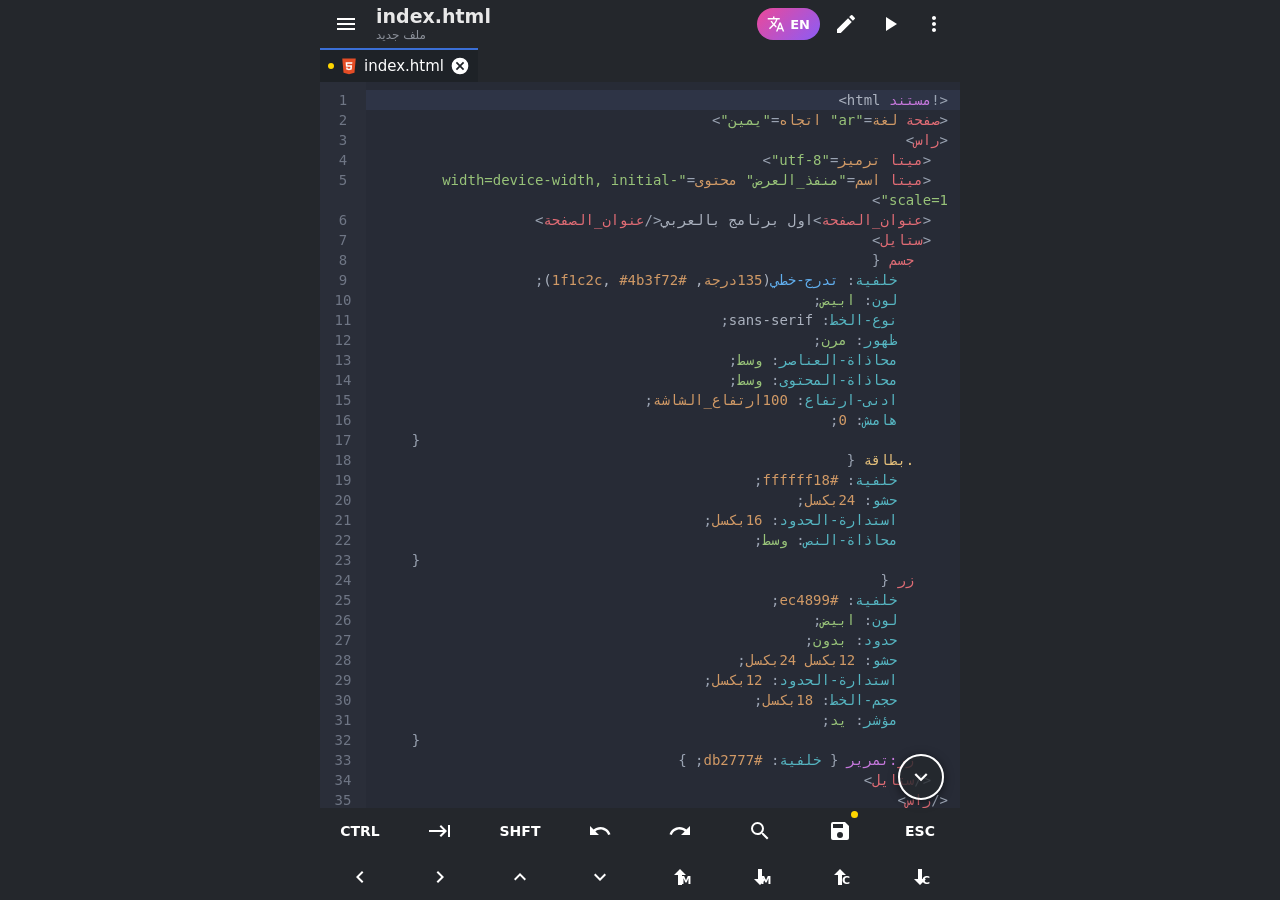
==== commit 72e27d3e: "Build نيرو v1.0.0 (6)" ====
--- a/app/src/main/assets/www/index.html
+++ b/app/src/main/assets/www/index.html
@@ -43,21 +43,26 @@
 #findcount{font-size:12px;color:var(--dim);min-width:38px;text-align:center}
 #ed{flex:1;display:flex;min-height:0;background:var(--bg);position:relative}
 #gutter{flex:none;width:46px;background:var(--gut);overflow:hidden;color:#6f7685;font:var(--fs)/var(--lh) var(--mono);text-align:center;position:relative}
-#gin{padding-top:8px;white-space:pre;will-change:transform}
+#gin{padding-top:8px;will-change:transform}
+#gin>div{line-height:var(--lh)}
 #wrap{position:relative;flex:1;min-width:0;overflow:hidden}
 #cur{position:absolute;left:0;right:0;height:var(--lh);background:var(--cur);pointer-events:none}
-.code{font:var(--fs)/var(--lh) var(--mono);letter-spacing:0;tab-size:2;-moz-tab-size:2;white-space:pre;padding:8px 14px 160px 8px;margin:0;border:0;direction:ltr;text-align:left;font-variant-ligatures:none;word-spacing:0;text-rendering:auto}
+.code{font:var(--fs)/var(--lh) var(--mono);letter-spacing:0;tab-size:2;-moz-tab-size:2;white-space:pre-wrap;overflow-wrap:anywhere;padding:8px 12px 160px 12px;margin:0;border:0;text-align:start;unicode-bidi:plaintext;font-variant-ligatures:none;word-spacing:0;text-rendering:auto}
+#hl>div{min-height:var(--lh)}
 #hl{position:absolute;left:0;top:0;right:0;bottom:0;overflow:hidden;pointer-events:none;color:#abb2bf}
-#ta{position:absolute;left:0;top:0;width:100%;height:100%;background:transparent;color:transparent;caret-color:#fff;resize:none;outline:0;overflow:auto;-webkit-text-size-adjust:100%;border-radius:0}
+#ta{position:absolute;left:0;top:0;width:100%;height:100%;background:transparent;color:transparent;caret-color:#fff;resize:none;outline:0;overflow-y:auto;overflow-x:hidden;scrollbar-width:none;-webkit-text-size-adjust:100%;border-radius:0}
 #ta::selection{background:#3b6fd677}
 .c-pn{color:#9aa3b2}.c-tg{color:#e06c75}.c-tu{color:#e5a06c}.c-at{color:#d19a66}.c-au{color:#c9b28a}.c-st{color:#98c379}
 .c-cm{color:#7f848e;font-style:italic}.c-kw{color:#c678dd}.c-gl{color:#56b6c2}.c-fn{color:#61afef}.c-nm{color:#d19a66}
 .c-pr{color:#56b6c2}.c-pu{color:#c9b28a}.c-vl{color:#98c379}.c-cl{color:#e5c07b}.c-id{color:#61afef}.c-ps{color:#c678dd}
 #sugg{display:none;flex:none;background:#2d3139;overflow-x:auto;white-space:nowrap;padding:5px 6px;gap:6px;scrollbar-width:none;direction:rtl}
-#sugg.open{display:flex}
+#sugg.open{display:flex;padding-right:68px}
 #sugg::-webkit-scrollbar{display:none}
 #sugg button{flex:none;border:0;background:#3a3f4a;color:#fff;border-radius:14px;padding:6px 14px;font-size:15px}
 #sugg button:active{background:var(--ac)}
+#sugg button small{display:block;font-size:10px;opacity:.6;direction:ltr;line-height:1;margin-top:1px}
+#sugg button.sn{background:#3b3a66;border:1px solid #6f6bd6}
+#sugg button.fw{background:#2f4a43}
 #qt{flex:none;background:var(--bar);height:92px;position:relative;touch-action:manipulation}
 .qr{display:none;height:46px}
 .qr.on{display:flex}
@@ -168,11 +173,12 @@
 .bub.u{align-self:flex-start;background:var(--ac);color:#fff;border-bottom-right-radius:4px}
 .bub.a{align-self:flex-end;background:#2d3139;border-bottom-left-radius:4px;width:94%}
 .bub code{background:#00000055;padding:1px 6px;border-radius:5px;font-family:var(--mono);font-size:13px;direction:ltr;display:inline-block}
-.cb{background:#1b1e24;border-radius:10px;margin:8px 0;overflow:hidden;direction:ltr}
+.cb{background:#1b1e24;border-radius:10px;margin:8px 0;overflow:hidden}
 .cbh{display:flex;justify-content:space-between;align-items:center;padding:4px 8px;background:#23272f;font-size:12px;color:#9aa3b2;font-family:var(--mono)}
 .cbh span{display:flex;gap:6px}
 .cbh button{border:0;border-radius:6px;background:#3a3f4a;color:#fff;padding:3px 9px;font-size:12px;font-family:system-ui,sans-serif}
-.cb pre{margin:0;padding:10px;overflow-x:auto;font:12.5px/1.6 var(--mono);color:#abb2bf;white-space:pre;tab-size:2}
+.cb pre{margin:0;padding:10px;font:12.5px/1.6 var(--mono);color:#abb2bf;white-space:pre-wrap;overflow-wrap:anywhere;unicode-bidi:plaintext;text-align:start;tab-size:2}
+.cb pre>div{min-height:1.6em}
 #aic{display:flex;gap:6px;overflow-x:auto;padding:6px 8px;flex:none;scrollbar-width:none}
 #aic::-webkit-scrollbar{display:none}
 #aic button{flex:none;border:1px solid #444a54;background:#2a2e35;color:#dfe3ea;border-radius:16px;padding:6px 12px;font-size:13px}
@@ -182,6 +188,44 @@
 .typing{display:inline-block;animation:bl 1s infinite}
 @keyframes bl{50%{opacity:.2}}
 @media (min-width:700px){#app,#pv,#ai{max-width:760px;left:50%;transform:translateX(-50%)}}
+
+#aitabs{display:flex;gap:6px;padding:6px 8px;background:var(--bar2);flex:none}
+#aitabs button{flex:1;height:38px;border:0;border-radius:10px;background:#2a2e35;color:#c8ccd4;font-size:14px;font-weight:600}
+#aitabs button.on{background:var(--ac);color:#fff}
+#chatwrap{flex:1;min-height:0;display:none;flex-direction:column}
+#chatwrap.on{display:flex}
+#course{flex:1;overflow:auto;padding:12px;display:none}
+#course.on{display:block}
+.trk{background:#2a2e36;border-radius:16px;margin-bottom:12px;overflow:hidden}
+.trk>button{width:100%;border:0;background:none;color:#fff;display:flex;align-items:center;gap:12px;padding:14px;text-align:right}
+.trk .ic{font-size:28px}
+.trk .tt{flex:1;min-width:0}.trk .tt b{display:block;font-size:17px}.trk .tt small{color:var(--dim);font-size:12px}
+.bar{height:6px;border-radius:3px;background:#1b1e22;margin-top:6px;overflow:hidden}.bar i{display:block;height:100%;background:linear-gradient(90deg,#ec4899,#8b5cf6);width:0}
+.les{display:flex;align-items:center;gap:10px;width:100%;border:0;border-top:1px solid #343841;background:none;color:#e8e8e8;padding:12px 14px;text-align:right;font-size:15px}
+.les .n{width:26px;height:26px;border-radius:50%;background:#3a3f4a;display:grid;place-items:center;font-size:12px;flex:none}
+.les.done .n{background:#22c55e;color:#fff}
+.les:active{background:#ffffff10}
+.lv h2{margin:4px 0 8px;font-size:20px}
+.lv .back{border:0;background:#33373f;color:#fff;border-radius:10px;padding:8px 14px;margin-bottom:8px}
+.lv .tx{line-height:1.95;font-size:15.5px;color:#e4e6ea}
+.lv .tx code{background:#00000055;padding:1px 6px;border-radius:5px;font-family:var(--mono);font-size:13px;direction:ltr;display:inline-block}
+.lv .tx ul{padding-right:20px;margin:6px 0}
+.lv .tx li{margin:4px 0}
+.pt{display:flex;gap:6px;margin:12px 0 0}
+.pt button{border:0;background:#2a2e35;color:#cfd2d8;border-radius:8px 8px 0 0;padding:7px 14px;font-size:13px;font-family:var(--mono)}
+.pt button.on{background:#1b1e24;color:#fff}
+.lv .cb{margin:0 0 10px;border-radius:0 10px 10px 10px}
+.lacts{display:flex;flex-wrap:wrap;gap:8px;margin:12px 0}
+.lacts button{border:0;border-radius:12px;padding:11px 14px;background:#33373f;color:#fff;font-size:14.5px;font-weight:600}
+.lacts button.p{background:linear-gradient(135deg,#ec4899,#8b5cf6)}
+.exb{background:#2a2e36;border-radius:14px;padding:12px 14px;margin:10px 0;line-height:1.8}
+.exb b{color:#f9a8d4}
+.qz{background:#2a2e36;border-radius:14px;padding:12px 14px;margin:10px 0}
+.qz button{display:block;width:100%;text-align:right;border:1px solid #444a54;background:#23272d;color:#fff;border-radius:10px;padding:10px 12px;margin:6px 0;font-size:15px}
+.qz button.ok{background:#14532d;border-color:#22c55e}.qz button.no{background:#7f1d1d;border-color:#ef4444}
+.lnav{display:flex;gap:8px;margin:12px 0 24px}
+.lnav button{flex:1;border:0;border-radius:12px;padding:12px;background:#33373f;color:#fff;font-size:14.5px}
+.lnav button.p{background:var(--ac)}
 
 </style>
 <script src="https://js.puter.com/v2/"></script>
@@ -205,8 +249,8 @@
   </div>
   <main id="ed">
     <div id="gutter"><div id="gin"></div></div>
-    <div id="wrap"><div id="cur"></div><pre id="hl" class="code" aria-hidden="true"></pre>
-      <textarea id="ta" class="code" wrap="off" spellcheck="false" autocomplete="off" autocorrect="off" autocapitalize="off"></textarea></div>
+    <div id="wrap"><div id="cur"></div><div id="hl" class="code" aria-hidden="true"></div>
+      <textarea id="ta" class="code" dir="auto" wrap="soft" spellcheck="false" autocomplete="off" autocorrect="off" autocapitalize="off"></textarea></div>
   </main>
   <div id="sugg"></div>
   <footer id="qt"></footer>
@@ -223,11 +267,569 @@
 </div>
 <div id="ai">
   <div id="aih"><button class="ib" id="aiX"></button><h3>معلم نيرو 🤖</h3><button class="ib" id="aiClr"></button></div>
-  <div id="aim"></div>
-  <div id="aic"></div>
-  <div id="aif"><textarea id="aiIn" rows="1" placeholder="اسأل المعلم عن البرمجة…"></textarea><button class="ib" id="aiSend"></button></div>
+  <div id="aitabs"><button data-t="course" class="on">📚 الدورة الكاملة</button><button data-t="chat">💬 اسأل المعلم</button></div>
+  <div id="course"></div>
+  <div id="chatwrap">
+    <div id="aim"></div>
+    <div id="aic"></div>
+    <div id="aif"><textarea id="aiIn" rows="1" placeholder="اسأل المعلم عن البرمجة…"></textarea><button class="ib" id="aiSend"></button></div>
+  </div>
 </div>
 <input type="file" id="fileIn" accept=".html,.htm,.css,.js,.json,.txt,.py,.md" hidden>
+<script>
+var COURSE = [];
+COURSE.push({ id: 'html', t: 'مسار HTML', ic: '🧱', d: 'هيكل الصفحة: كل شي تشوفه بالموقع يبدأ من هنا', lessons: [
+{ id: 'h1', t: 'أول صفحة: الوسوم', body: `<p><b>HTML</b> هي اللغة اللي تبني <b>هيكل</b> الصفحة: عناوين، فقرات، صور، أزرار. تكتب المحتوى داخل <b>وسوم</b>. الوسم له فتح <code>&lt;فقرة&gt;</code> وإغلاق <code>&lt;/فقرة&gt;</code> والمحتوى بينهم.</p>
+<p>بنيرو تكتب أسماء الوسوم بالعربي، وعند التحويل تصير إنجليزي (<code>فقرة</code> ← <code>p</code>). الهيكل الأساسي لأي صفحة: <b>صفحة</b> (html) تحتوي <b>راس</b> (head) للإعدادات و<b>جسم</b> (body) للمحتوى المعروض.</p>
+<ul><li><code>عنوان_الصفحة</code> = title: الاسم اللي يطلع بتبويب المتصفح.</li><li><code>ميتا ترميز="utf-8"</code> ضروري حتى تظهر العربي صح.</li></ul>`,
+ html: `<!مستند html>
+<صفحة لغة="ar" اتجاه="يمين">
+<راس>
+  <ميتا ترميز="utf-8">
+  <ميتا اسم="منفذ_العرض" محتوى="width=device-width, initial-scale=1">
+  <عنوان_الصفحة>صفحتي الاولى</عنوان_الصفحة>
+</راس>
+<جسم>
+  <عنوان>مرحبا بالعالم</عنوان>
+  <فقرة>هذي اول صفحة اسويها بنفسي.</فقرة>
+</جسم>
+</صفحة>`, full: true,
+ ex: 'غيّر العنوان واكتب اسمك بالفقرة، وشغّل الصفحة وشوف التغيير.',
+ q: { q: 'أي وسم يحتوي محتوى الصفحة المعروض؟', o: ['راس', 'جسم', 'ميتا'], a: 1 } },
+
+{ id: 'h2', t: 'العناوين والفقرات والنص', body: `<p>عندك ست مستويات للعناوين: <code>عنوان</code> (h1 الأكبر) ثم <code>عنوان2</code> إلى <code>عنوان6</code>. استخدم عنوان واحد رئيسي بالصفحة.</p>
+<ul><li><code>فقرة</code> = p لنص عادي.</li><li><code>عريض</code> = strong للتأكيد، <code>مائل</code> = em.</li><li><code>سطر_جديد</code> = br ينزل سطر، <code>خط</code> = hr خط فاصل.</li><li><code>نص</code> = span لتغليف كلمة وتنسيقها لاحقاً.</li></ul>`,
+ html: `<عنوان>عنوان رئيسي</عنوان>
+<عنوان2>عنوان فرعي</عنوان2>
+<فقرة>هذا نص <عريض>مهم</عريض> وهذا <مائل>مائل</مائل>.<سطر_جديد>وهذا سطر جديد.</فقرة>
+<خط>
+<فقرة>كلمة <نص فئة="ملون">ملونة</نص> لاحقاً.</فقرة>`,
+ ex: 'اكتب سيرة قصيرة عنك: عنوان رئيسي، عنوانين فرعيين، وفقرة لكل واحد.',
+ q: { q: 'وش يسوي الوسم «سطر_جديد»؟', o: ['ينزل سطر جديد', 'يسوي عنوان', 'يرسم صورة'], a: 0 } },
+
+{ id: 'h3', t: 'الروابط والصور', body: `<p>الرابط <code>رابط</code> (a) يحتاج الخاصية <code>وجهة</code> (href) وهي العنوان اللي ينتقل له. <code>هدف="جديدة"</code> يفتحه بتبويب جديد.</p>
+<p>الصورة <code>صورة</code> (img) ما لها وسم إغلاق، وتحتاج <code>مصدر</code> (src) و<code>بديل</code> (alt) نص يوصف الصورة لمن ما تظهر أو لقارئ الشاشة.</p>
+<p>الخصائص تكتبها داخل وسم الفتح بصيغة <code>اسم="قيمة"</code>.</p>`,
+ html: `<فقرة>زور <رابط وجهة="https://www.wikipedia.org" هدف="جديدة">ويكيبيديا</رابط></فقرة>
+<صورة مصدر="https://picsum.photos/300/160" بديل="صورة عشوائية" عرض="300">
+<فقرة><رابط وجهة="#تحت">انزل لتحت</رابط></فقرة>
+<فقرة معرف="تحت">وصلت!</فقرة>`,
+ ex: 'سوّي رابط لموقعك المفضل وصورة تحتها.',
+ q: { q: 'أي خاصية تحدد عنوان الرابط؟', o: ['مصدر', 'وجهة', 'بديل'], a: 1 } },
+
+{ id: 'h4', t: 'القوائم', body: `<p>قائمة بنقاط: <code>قائمة</code> (ul). قائمة مرقمة: <code>قائمة_مرقمة</code> (ol). كل عنصر بداخلها يكون <code>عنصر</code> (li).</p>
+<p>تقدر تحط قائمة داخل عنصر قائمة ثانية فتصير متداخلة.</p>`,
+ html: `<عنوان2>مشترياتي</عنوان2>
+<قائمة>
+  <عنصر>خبز</عنصر>
+  <عنصر>حليب
+    <قائمة><عنصر>كامل الدسم</عنصر><عنصر>قليل الدسم</عنصر></قائمة>
+  </عنصر>
+</قائمة>
+<عنوان2>خطوات الشاي</عنوان2>
+<قائمة_مرقمة>
+  <عنصر>غلّي الماي</عنصر>
+  <عنصر>حط الشاي</عنصر>
+  <عنصر>اصبر خمس دقايق</عنصر>
+</قائمة_مرقمة>`,
+ ex: 'سوّي قائمة مرقمة بخطوات طبخ أكلتك المفضلة.',
+ q: { q: 'ما اسم وسم عنصر القائمة؟', o: ['صف', 'عنصر', 'خلية'], a: 1 } },
+
+{ id: 'h5', t: 'الجداول', body: `<p>الجدول <code>جدول</code> (table) يتكون من صفوف <code>صف</code> (tr). داخل الصف خلايا <code>خلية</code> (td)، والعناوين <code>راس_خلية</code> (th).</p>
+<p>للتنظيم: <code>راس_الجدول</code> (thead) و<code>جسم_الجدول</code> (tbody). ولدمج خلايا استخدم <code>امتداد_اعمدة</code> (colspan).</p>`,
+ html: `<جدول حدود="1">
+  <راس_الجدول><صف><راس_خلية>الاسم</راس_خلية><راس_خلية>الدرجة</راس_خلية></صف></راس_الجدول>
+  <جسم_الجدول>
+    <صف><خلية>علي</خلية><خلية>90</خلية></صف>
+    <صف><خلية>زينب</خلية><خلية>95</خلية></صف>
+  </جسم_الجدول>
+</جدول>`,
+ ex: 'سوّي جدول بثلاث أعمدة: الاسم، العمر، المدينة، وثلاث صفوف.',
+ q: { q: 'أي وسم يمثل «خلية» عادية؟', o: ['خلية', 'صف', 'راس_خلية'], a: 0 } },
+
+{ id: 'h6', t: 'النماذج وحقول الإدخال', body: `<p>النموذج <code>نموذج</code> (form) يجمع حقول المستخدم. الحقل <code>ادخال</code> (input) يتغير شكله حسب <code>نوع</code>: <code>نص</code> (text)، <code>كلمة_مرور</code>، <code>بريد</code>، <code>رقم</code>، <code>تاريخ</code>، <code>لون</code>، <code>مربع_اختيار</code> (checkbox)، <code>خيار_واحد</code> (radio).</p>
+<ul><li><code>تسمية</code> (label) تربط الاسم بالحقل عبر <code>لاجل</code> (for).</li><li><code>مطلوب</code> يمنع الإرسال لو فاضي.</li><li><code>منطقة_نص</code> لنص طويل، <code>اختيار</code> مع <code>خيار</code> لقائمة منسدلة.</li></ul>`,
+ html: `<نموذج>
+  <تسمية لاجل="اسم">اسمك:</تسمية>
+  <ادخال معرف="اسم" نوع="نص" نص_توضيحي="اكتب اسمك" مطلوب>
+  <سطر_جديد>
+  <تسمية>البلد:
+    <اختيار><خيار>العراق</خيار><خيار>مصر</خيار><خيار>السعودية</خيار></اختيار>
+  </تسمية>
+  <سطر_جديد>
+  <تسمية><ادخال نوع="مربع_اختيار"> اوافق على الشروط</تسمية>
+  <سطر_جديد>
+  <زر نوع="ارسال">ارسال</زر>
+</نموذج>`,
+ ex: 'سوّي نموذج تسجيل: اسم، بريد، كلمة مرور، وزر إرسال.',
+ q: { q: 'أي خاصية تمنع إرسال النموذج لو الحقل فاضي؟', o: ['مطلوب', 'معطل', 'مخفي'], a: 0 } },
+
+{ id: 'h7', t: 'تنظيم الصفحة (وسوم المعنى)', body: `<p>بدل ما تكتب كل شي <code>قسم</code>، فيه وسوم تدل على معنى الجزء: <code>ترويسة</code> (header)، <code>تنقل</code> (nav) للروابط، <code>رئيسي</code> (main) للمحتوى الأساسي، <code>مقطع</code> (section)، <code>مقالة</code> (article)، <code>جانبي</code> (aside)، <code>تذييل</code> (footer).</p>
+<p>فايدتها: محركات البحث وقارئات الشاشة تفهم صفحتك أحسن، وكودك يصير أنظف.</p>`,
+ html: `<ترويسة><عنوان>موقعي</عنوان>
+  <تنقل><رابط وجهة="#">الرئيسية</رابط> | <رابط وجهة="#">عني</رابط></تنقل>
+</ترويسة>
+<رئيسي>
+  <مقطع><عنوان2>من انا</عنوان2><فقرة>مبرمج عربي.</فقرة></مقطع>
+  <جانبي><فقرة>اعلان جانبي</فقرة></جانبي>
+</رئيسي>
+<تذييل><فقرة>جميع الحقوق محفوظة</فقرة></تذييل>`,
+ ex: 'رتّب صفحة فيها ترويسة وقائمة تنقل وقسمين ومحتوى وتذييل.',
+ q: { q: 'وين تحط روابط التنقل الرئيسية؟', o: ['تنقل', 'تذييل', 'جانبي'], a: 0 } },
+
+{ id: 'h8', t: 'الوسائط والخصائص العامة', body: `<p><code>فيديو</code> (video) و<code>صوت</code> (audio) يشتغلون مع <code>ازرار_تحكم</code> (controls). <code>اطار</code> (iframe) يعرض صفحة داخل صفحتك.</p>
+<p>خصائص تنفع بأي وسم: <code>فئة</code> (class) لمجموعة عناصر، <code>معرف</code> (id) لعنصر واحد فريد، <code>نمط</code> (style) لتنسيق مباشر، <code>مخفي</code> (hidden)، و<code>بيانات-اسم</code> تتحول إلى <code>data-</code> لتخزين بيانات خاصة.</p>`,
+ html: `<فيديو ازرار_تحكم عرض="300" مصدر="https://www.w3schools.com/html/mov_bbb.mp4"></فيديو>
+<سطر_جديد>
+<صوت ازرار_تحكم></صوت>
+<قسم فئة="بطاقة" معرف="اولى" بيانات-رقم="7" نمط="لون: احمر">عنصر بخصائص عامة</قسم>`,
+ ex: 'ضيف فيديو أو صوت وبطاقة بخاصية بيانات-رقم.',
+ q: { q: 'أي خاصية تعطي عنصر واحد اسم فريد؟', o: ['فئة', 'معرف', 'نمط'], a: 1 } }
+]});
+
+COURSE.push({ id: 'css', t: 'مسار CSS', ic: '🎨', d: 'التصميم: ألوان، أحجام، ترتيب، حركة', lessons: [
+{ id: 'c1', t: 'ما هو CSS وكيف يشتغل', body: `<p><b>CSS</b> تحدد شكل العناصر. القاعدة: <b>محدِّد</b> يختار العنصر، وبين الأقواس خصائص <code>الخاصية: القيمة;</code>.</p>
+<ul><li>محدد الوسم: <code>فقرة { }</code> يختار كل الفقرات.</li><li>محدد الفئة: <code>.بطاقة { }</code> (نقطة قبل الاسم).</li><li>محدد المعرف: <code>#رئيسي { }</code>.</li><li>حالات: <code>زر:تمرير</code> (hover) لما يمرر الماوس.</li></ul>
+<p>تكتب CSS داخل <code>ستايل</code> بالراس، أو بملف خارجي. الألوان تقدر تكتبها بالاسم (<code>احمر</code>) أو بالكود <code>#ff0000</code>.</p>`,
+ html: `<عنوان>اهلا</عنوان>
+<فقرة>نص عادي</فقرة>
+<فقرة فئة="مهمة">نص مهم</فقرة>
+<زر>اضغط</زر>`,
+ css: `عنوان { لون: #7c3aed; }
+فقرة { حجم-الخط: 20بكسل; }
+.مهمة { لون: احمر; وزن-الخط: عريض; }
+زر { خلفية: #ec4899; لون: ابيض; حدود: بدون; حشو: 10بكسل 20بكسل; }
+زر:تمرير { خلفية: #be185d; }`,
+ ex: 'غيّر لون العنوان وحجم الفقرات وخلفية الزر.',
+ q: { q: 'كيف تختار عناصر بفئة اسمها «مهمة»؟', o: ['#مهمة', '.مهمة', 'مهمة:'], a: 1 } },
+
+{ id: 'c2', t: 'الألوان والخطوط والنصوص', body: `<p>الألوان: <code>لون</code> للنص، <code>خلفية</code> أو <code>لون-الخلفية</code>. تقدر تستخدم <code>الوان(255,0,0)</code> (rgb)، أو <code>تدرج-خطي(...)</code> لتدرج.</p>
+<p>الخطوط: <code>نوع-الخط</code>، <code>حجم-الخط</code>، <code>وزن-الخط</code>، <code>ارتفاع-السطر</code>. النص: <code>محاذاة-النص</code> (وسط/يمين/يسار)، <code>زخرفة-النص</code>، <code>ظل-النص</code>.</p>
+<p>الوحدات: <code>بكسل</code> (px) ثابتة، <code>رم</code> (rem) نسبة لحجم الخط الأساسي، <code>نسبة</code> (%)، <code>عرض_الشاشة</code> (vw).</p>`,
+ html: `<عنوان>عنوان ملون</عنوان>
+<فقرة>نص بخط كبير ومحاذاة وسط وظل خفيف.</فقرة>`,
+ css: `جسم { خلفية: تدرج-خطي(135درجة, #1e1b4b, #7c3aed); لون: ابيض; نوع-الخط: sans-serif; }
+عنوان { محاذاة-النص: وسط; ظل-النص: 0 2بكسل 8بكسل #0008; }
+فقرة { حجم-الخط: 1.3رم; ارتفاع-السطر: 1.8; محاذاة-النص: وسط; }`,
+ ex: 'جرب تدرج ثاني بألوان تحبها وغيّر حجم الخط.',
+ q: { q: 'أي خاصية تغير لون النص؟', o: ['لون', 'خلفية', 'حدود'], a: 0 } },
+
+{ id: 'c3', t: 'الصندوق: الهوامش والحشو والحدود', body: `<p>كل عنصر صندوق: <b>المحتوى</b> ثم <code>حشو</code> (padding) داخل الحدود، ثم <code>حدود</code> (border)، ثم <code>هامش</code> (margin) خارج الحدود.</p>
+<ul><li><code>حشو: 10بكسل 20بكسل</code> = أعلى/أسفل 10 ويمين/يسار 20.</li><li><code>استدارة-الحدود</code> تدوّر الزوايا، <code>ظل-الصندوق</code> يظلل.</li><li><code>حجم-الصندوق: صندوق_الحدود</code> (border-box) يخلي العرض يشمل الحشو والحدود، ويستحسن تفعله للكل.</li></ul>`,
+ html: `<قسم فئة="بطاقة">بطاقة بحشو وحدود وظل</قسم>
+<قسم فئة="بطاقة">بطاقة ثانية</قسم>`,
+ css: `* { حجم-الصندوق: صندوق_الحدود; }
+جسم { خلفية: #f1f5f9; حشو: 20بكسل; }
+.بطاقة { خلفية: ابيض; حشو: 20بكسل; هامش: 12بكسل 0; حدود: 2بكسل متصل #7c3aed; استدارة-الحدود: 16بكسل; ظل-الصندوق: 0 6بكسل 20بكسل #0002; }`,
+ ex: 'خلي زوايا البطاقة دائرية أكثر وزيد المسافة بين البطاقتين.',
+ q: { q: 'المسافة الخارجية بين العناصر اسمها؟', o: ['حشو', 'هامش', 'حدود'], a: 1 } },
+
+{ id: 'c4', t: 'العرض والموضع', body: `<p><code>ظهور</code> (display) يحدد سلوك العنصر: <code>كتلة</code> (block) ياخذ سطر كامل، <code>سطري</code> (inline) يمشي مع النص، <code>مرن</code> (flex)، <code>شبكة</code> (grid)، <code>بدون</code> يخفيه.</p>
+<p><code>موضع</code> (position): <code>نسبي</code> relative، <code>مطلق</code> absolute يتموضع بالنسبة لأقرب أب نسبي، <code>ثابت</code> fixed يبقى بالشاشة، <code>لاصق</code> sticky. بعدها تستخدم <code>اعلى</code> <code>يمين</code> <code>اسفل</code> <code>يسار</code>، و<code>ترتيب-الطبقة</code> (z-index).</p>`,
+ html: `<قسم فئة="اب">
+  <قسم فئة="شارة">جديد</قسم>
+  <فقرة>صندوق نسبي وبداخله شارة بموضع مطلق.</فقرة>
+</قسم>`,
+ css: `جسم { حشو: 30بكسل; }
+.اب { موضع: نسبي; حدود: 2بكسل متقطع #94a3b8; حشو: 30بكسل; ارتفاع: 120بكسل; }
+.شارة { موضع: مطلق; اعلى: -12بكسل; يمين: 12بكسل; خلفية: #ec4899; لون: ابيض; حشو: 4بكسل 12بكسل; استدارة-الحدود: 20بكسل; }`,
+ ex: 'حرّك الشارة للزاوية اليسرى السفلية.',
+ q: { q: 'ثبّت عنصر بالشاشة ما يتحرك مع التمرير:', o: ['موضع: ثابت', 'موضع: نسبي', 'ظهور: بدون'], a: 0 } },
+
+{ id: 'c5', t: 'Flexbox: ترتيب مرن', body: `<p>فعّل <code>ظهور: مرن</code> على الأب وصار أبناؤه يترتبون بمرونة.</p>
+<ul><li><code>اتجاه-المرن</code>: صف أو عمود.</li><li><code>محاذاة-المحتوى</code> (justify-content) على المحور الرئيسي: <code>وسط</code>، <code>توزيع_بين</code>، <code>توزيع_حول</code>.</li><li><code>محاذاة-العناصر</code> (align-items) على المحور الثاني.</li><li><code>فجوة</code> مسافة بين الأبناء، <code>التفاف-المرن: التفاف</code> ينزل للسطر التالي.</li><li><code>مرن: 1</code> على ابن يخليه ياخذ المساحة المتبقية.</li></ul>
+<p>سر توسيط أي شي بالنص: مرن + محاذاة المحتوى وسط + محاذاة العناصر وسط.</p>`,
+ html: `<قسم فئة="شريط"><قسم>1</قسم><قسم>2</قسم><قسم>3</قسم></قسم>
+<قسم فئة="وسط">انا بالنص تماما</قسم>`,
+ css: `.شريط { ظهور: مرن; محاذاة-المحتوى: توزيع_بين; فجوة: 10بكسل; }
+.شريط > قسم { خلفية: #7c3aed; لون: ابيض; حشو: 20بكسل; استدارة-الحدود: 12بكسل; مرن: 1; محاذاة-النص: وسط; }
+.وسط { ظهور: مرن; محاذاة-المحتوى: وسط; محاذاة-العناصر: وسط; ارتفاع: 150بكسل; خلفية: #e2e8f0; هامش-علوي: 16بكسل; }`,
+ ex: 'خلي الشريط عمودي بدل أفقي.',
+ q: { q: 'وش تسوي «فجوة»؟', o: ['تلون الخلفية', 'تضيف مسافة بين الأبناء', 'تخفي العنصر'], a: 1 } },
+
+{ id: 'c6', t: 'Grid: الشبكة', body: `<p>للتخطيط ثنائي الأبعاد: <code>ظهور: شبكة</code> مع <code>اعمدة-الشبكة</code> مثل <code>مكرر(3, 1جزء)</code> = ثلاث أعمدة متساوية (repeat(3, 1fr)). <code>فجوة</code> للمسافات.</p>
+<p>تجاوب بدون media: <code>اعمدة-الشبكة: مكرر(auto-fit, ادنى-اقصى(150بكسل, 1جزء))</code> تتوزع الأعمدة حسب عرض الشاشة.</p>
+<p>لدمج خلايا: <code>عمود-الشبكة: 1 / 3</code> يمدد العنصر على عمودين.</p>`,
+ html: `<قسم فئة="شبكة">
+  <قسم>1</قسم><قسم>2</قسم><قسم>3</قسم><قسم>4</قسم><قسم>5</قسم><قسم>6</قسم>
+</قسم>`,
+ css: `.شبكة { ظهور: شبكة; اعمدة-الشبكة: مكرر(auto-fit, ادنى-اقصى(90بكسل, 1جزء)); فجوة: 10بكسل; }
+.شبكة > قسم { خلفية: #0ea5e9; لون: ابيض; حشو: 24بكسل; محاذاة-النص: وسط; استدارة-الحدود: 10بكسل; }`,
+ ex: 'خلي أول عنصر ياخذ عمودين بـ عمود-الشبكة.',
+ q: { q: 'أي قيمة تعني ثلاث أعمدة متساوية؟', o: ['مكرر(3, 1جزء)', 'مرن(3)', 'ظهور: 3'], a: 0 } },
+
+{ id: 'c7', t: 'الانتقالات والتحويلات والحركة', body: `<p><code>انتقال</code> (transition) يخلي التغيير ناعم: <code>انتقال: كل 0.3ثانية</code>. <code>تحويل</code> (transform): <code>تكبير(1.1)</code> scale، <code>تدوير(10درجة)</code> rotate، <code>ازاحة-س(20بكسل)</code> translateX.</p>
+<p>الحركة المخصصة: عرّف <code>@حركة اسم { من {...} الى {...} }</code> (keyframes) ثم استخدمها <code>حركة: اسم 2ثانية لانهائي</code> (animation).</p>`,
+ html: `<قسم فئة="كرة">اضغط مطولا</قسم>
+<قسم فئة="دوار"></قسم>`,
+ css: `جسم { ظهور: مرن; فجوة: 30بكسل; محاذاة-المحتوى: وسط; محاذاة-العناصر: وسط; ارتفاع: 100ارتفاع_الشاشة; هامش: 0; }
+.كرة { خلفية: #ec4899; لون: ابيض; حشو: 30بكسل; استدارة-الحدود: 50%; انتقال: كل 0.3ثانية; مؤشر: يد; }
+.كرة:تمرير { تحويل: تكبير(1.25) تدوير(10درجة); }
+@حركة دوران { من { تحويل: تدوير(0درجة); } الى { تحويل: تدوير(360درجة); } }
+.دوار { عرض: 50بكسل; ارتفاع: 50بكسل; خلفية: #7c3aed; استدارة-الحدود: 12بكسل; حركة: دوران 2ثانية خطي لانهائي; }`,
+ ex: 'غيّر سرعة الدوران وسوّي الكرة تنتفخ وتصغر.',
+ q: { q: 'أي خاصية تخلي تغيّر الشكل ناعم؟', o: ['انتقال', 'ظهور', 'موضع'], a: 0 } },
+
+{ id: 'c8', t: 'التجاوب والمتغيرات', body: `<p>الصفحة لازم تظهر زين بالتلفون والكمبيوتر. استخدم الوحدات النسبية و<code>@وسائط</code> (media): <code>@وسائط (اقصى-عرض: 600بكسل) { ... }</code> يطبق القواعد على الشاشات الأصغر من 600.</p>
+<p>المتغيرات: عرّفها بالجذر <code>:جذر { --لوني: #7c3aed; }</code> واستعملها <code>لون: متغير(--لوني)</code>. تغيّر اللون بمكان واحد فيتغير بكل الصفحة. والوضع الداكن: <code>@وسائط (تفضيل-الالوان: داكن)</code> ... أو بدّل المتغيرات بفئة.</p>`,
+ html: `<قسم فئة="لوحة"><قسم فئة="خلية">أ</قسم><قسم فئة="خلية">ب</قسم><قسم فئة="خلية">ج</قسم></قسم>`,
+ css: `:جذر { --لوني: #7c3aed; --فراغ: 12بكسل; }
+.لوحة { ظهور: مرن; فجوة: متغير(--فراغ); حشو: متغير(--فراغ); }
+.خلية { مرن: 1; خلفية: متغير(--لوني); لون: ابيض; حشو: 30بكسل; محاذاة-النص: وسط; استدارة-الحدود: 12بكسل; }
+@وسائط (اقصى-عرض: 600بكسل) { .لوحة { اتجاه-المرن: عمود; } }`,
+ ex: 'غيّر قيمة --لوني وشوف كل الصفحة تتغير، وصغّر المعاينة وشوف الأعمدة تصير عمودية.',
+ q: { q: 'كيف تعرّف متغير CSS؟', o: ['--اسم: قيمة', '$اسم = قيمة', 'متغير اسم'], a: 0 } }
+]});
+
+COURSE.push({ id: 'js', t: 'مسار JavaScript', ic: '⚡', d: 'البرمجة الحقيقية: منطق، بيانات، وتفاعل', lessons: [
+{ id: 'j1', t: 'المتغيرات والأنواع', body: `<p>المتغير صندوق باسم تخزن فيه قيمة. <code>ثابت</code> (const) ما تتغير قيمته، <code>متغير</code> (let) تتغير. تجنب <code>متغير_قديم</code> (var).</p>
+<p>الأنواع: نص <code>"مرحبا"</code>، رقم <code>25</code>، منطقي <code>صحيح</code>/<code>خطا</code> (true/false)، <code>فارغ</code> (null)، <code>غير_محدد</code> (undefined). <code>نوع س</code> (typeof) يكشف النوع.</p>
+<p>الأسماء تقدر تكتبها عربي! نيرو يبقيها كما هي لأنها أسماء من عندك. استخدم <code>اطبع()</code> (console.log) لتشوف النتائج بوحدة التحكم.</p>`,
+ js: `ثابت اسم = "علي";
+متغير عمر = 25;
+عمر = عمر + 1;
+ثابت طالب = صحيح;
+اطبع("الاسم:", اسم);
+اطبع("العمر:", عمر);
+اطبع("نوع العمر:", نوع عمر);
+اطبع(\`\${اسم} عمره \${عمر} سنة\`);`,
+ ex: 'عرّف متغيرات لاسمك وبلدك وعمرك، واطبع جملة تجمعهم.',
+ q: { q: 'أي كلمة تعرّف قيمة ما تتغير؟', o: ['ثابت', 'متغير', 'دالة'], a: 0 } },
+
+{ id: 'j2', t: 'العمليات والمقارنات', body: `<p>الحساب: <code>+ - * / %</code> و<code>**</code> للأس. الزيادة <code>س++</code>.</p>
+<p>المقارنة: <code>===</code> مساواة صارمة (استخدمها دائماً)، <code>!==</code>، <code>&gt;</code>، <code>&lt;</code>. المنطق: <code>وايضا</code> (&amp;&amp;) <code>او</code> (||) <code>ليس</code> (!).</p>
+<p>الدمج: النص + نص يلصقهم، لكن "5" + 1 يعطي "51"! حوّل بـ <code>عدد("5")</code> (Number).</p>`,
+ js: `اطبع(7 + 3, 7 % 3, 2 ** 5);
+اطبع(5 === 5, 5 === "5", 5 > 3);
+اطبع(1 > 0 وايضا 2 > 1, 1 > 5 او 2 > 1, ليس صحيح);
+اطبع("5" + 1, عدد("5") + 1);`,
+ ex: 'جرب تحسب مساحة مستطيل 8 × 5 ومحيطه واطبعهم.',
+ q: { q: 'نتيجة "5" + 1 هي:', o: ['6', '"51"', 'خطأ'], a: 1 } },
+
+{ id: 'j3', t: 'الشروط', body: `<p>الشرط يخلي البرنامج يقرر: <code>اذا (الشرط) { ... } والا اذا (...) { ... } والا { ... }</code>.</p>
+<p>القيم «الكاذبة» بالشرط: <code>خطا</code>، 0، "" الفارغ، <code>فارغ</code>، <code>غير_محدد</code>. غيرها «صادقة».</p>
+<p>اختصار: <code>الشرط ? أ : ب</code> (ternary). و<code>تبديل</code> (switch) لما تقارن قيمة واحدة بعدة حالات.</p>`,
+ js: `ثابت درجة = 82;
+اذا (درجة >= 90) { اطبع("ممتاز"); }
+والا اذا (درجة >= 75) { اطبع("جيد جدا"); }
+والا اذا (درجة >= 50) { اطبع("مقبول"); }
+والا { اطبع("راسب"); }
+ثابت نتيجة = درجة >= 50 ? "ناجح" : "راسب";
+اطبع(نتيجة);
+ثابت يوم = 5;
+تبديل (يوم) {
+  حالة 5: اطبع("الجمعة"); توقف;
+  حالة 6: اطبع("السبت"); توقف;
+  افتراضي: اطبع("يوم عادي");
+}`,
+ ex: 'اكتب شرط يطبع «صباح الخير» أو «مساء الخير» حسب ساعة عندك.',
+ q: { q: 'أي كلمة تنفذ لما كل الشروط تفشل؟', o: ['والا', 'حالة', 'توقف'], a: 0 } },
+
+{ id: 'j4', t: 'الحلقات', body: `<p>الحلقة تكرر عمل: <code>لكل (متغير ع = 0; ع &lt; 5; ع++) { }</code> (for). <code>بينما (شرط) { }</code> (while) تكرر طول ما الشرط صحيح.</p>
+<p><code>لكل (ثابت س من مصفوفة)</code> (for...of) تمر على عناصر المصفوفة. <code>توقف</code> (break) يوقف الحلقة، <code>استمر</code> (continue) يقفز للدورة التالية. احذر الحلقة اللانهائية!</p>`,
+ js: `لكل (متغير ع = 1; ع <= 5; ع++) { اطبع("الدورة", ع); }
+متغير عداد = 3;
+بينما (عداد > 0) { اطبع("عد تنازلي:", عداد); عداد--; }
+لكل (ثابت فاكهة من ["تفاح", "موز", "برتقال"]) {
+  اذا (فاكهة === "موز") { استمر; }
+  اطبع(فاكهة);
+}`,
+ ex: 'اطبع جدول ضرب 7 من 1 إلى 10.',
+ q: { q: 'وش يسوي «توقف» داخل حلقة؟', o: ['يوقف الحلقة بالكامل', 'يقفز للدورة التالية', 'يعيد الحلقة'], a: 0 } },
+
+{ id: 'j5', t: 'الدوال', body: `<p>الدالة كود تكتبه مرة وتستدعيه مرات. <code>دالة اسم(مدخلات) { ... ارجع قيمة; }</code>. المدخلات تسمى <b>معاملات</b> (parameters)، و<code>ارجع</code> (return) تخرج النتيجة.</p>
+<p>الدالة السهمية: <code>(أ, ب) =&gt; أ + ب</code> مختصرة. تقدر تعطي معامل قيمة افتراضية <code>دالة سلم(اسم = "ضيف")</code>.</p>`,
+ js: `دالة جمع(أ, ب) { ارجع أ + ب; }
+اطبع(جمع(4, 6));
+دالة سلم(اسم = "ضيف") { ارجع "اهلا " + اسم; }
+اطبع(سلم(), سلم("زينب"));
+ثابت مربع = (س) => س * س;
+اطبع(مربع(9));`,
+ ex: 'اكتب دالة تحسب مساحة دائرة من نصف القطر (استخدم رياضيات.باي).',
+ q: { q: 'أي كلمة تُخرج نتيجة من الدالة؟', o: ['ارجع', 'توقف', 'اطبع'], a: 0 } },
+
+{ id: 'j6', t: 'المصفوفات', body: `<p>المصفوفة قائمة مرتبة: <code>[1, 2, 3]</code>. الوصول بالفهرس يبدأ من 0: <code>م[0]</code>. <code>م.طول</code> عددها.</p>
+<ul><li><code>ادفع</code> push يضيف بالنهاية، <code>اسحب</code> pop يشيل الأخير.</li><li><code>خريطة</code> map يحوّل كل عنصر، <code>رشح</code> filter يختار، <code>اختزل</code> reduce يجمع لقيمة واحدة.</li><li><code>جد</code> find، <code>يشمل</code> includes، <code>رتب</code> sort، <code>اربط</code> join.</li></ul>`,
+ js: `ثابت ارقام = [5, 2, 8, 1];
+ارقام.ادفع(10);
+اطبع(ارقام.طول, ارقام[0]);
+ثابت مضاعف = ارقام.خريطة(س => س * 2);
+ثابت كبار = ارقام.رشح(س => س > 4);
+ثابت مجموع = ارقام.اختزل((ج, س) => ج + س, 0);
+اطبع(مضاعف, كبار, مجموع);
+اطبع(ارقام.رتب((أ, ب) => أ - ب).اربط(" < "));`,
+ ex: 'من مصفوفة درجات، اطبع الدرجات الناجحة (>=50) ومعدلها.',
+ q: { q: 'أي دالة تختار العناصر اللي تحقق شرط؟', o: ['رشح', 'خريطة', 'ادفع'], a: 0 } },
+
+{ id: 'j7', t: 'الكائنات', body: `<p>الكائن يجمع بيانات مرتبطة بأسماء (مفتاح: قيمة): <code>{ اسم: "علي", عمر: 20 }</code>. الوصول: <code>طالب.اسم</code> أو <code>طالب["اسم"]</code>.</p>
+<p>الكائن يقدر يحمل دوال (تسمى <b>طرق</b>). <code>كائن.مفاتيح(ك)</code> يعطي المفاتيح. التفكيك: <code>ثابت { اسم, عمر } = طالب;</code> وفك المصفوفة والنسخ بـ <code>...</code>.</p>`,
+ js: `ثابت طالب = { اسم: "علي", عمر: 20, مواد: ["رياضيات", "علوم"],
+  عرف() { ارجع "انا " + هذا.اسم; } };
+اطبع(طالب.اسم, طالب["عمر"], طالب.مواد[1]);
+اطبع(طالب.عرف());
+طالب.بلد = "العراق";
+اطبع(كائن.مفاتيح(طالب));
+ثابت { اسم, عمر } = طالب;
+اطبع(اسم, عمر);
+ثابت نسخة = { ...طالب, عمر: 21 };
+اطبع(نسخة.عمر, جيسون.حول_الى_نص(نسخة));`,
+ ex: 'سوّي كائن «سيارة» بلون وموديل ودالة تطبع وصفها.',
+ q: { q: 'كيف توصل لخاصية اسم بكائن طالب؟', o: ['طالب.اسم', 'طالب(اسم)', 'طالب->اسم'], a: 0 } }
+]});
+
+COURSE[2].lessons.push(
+{ id: 'j8', t: 'التحكم بالصفحة (DOM)', body: `<p>الجافاسكربت تقدر تغيّر الصفحة. <code>وثيقة</code> (document) تمثل الصفحة. تختار عنصر بـ <code>وثيقة.استعلام(".فئة")</code> (querySelector) أو <code>عنصر_بالمعرف("اسم")</code>، وكل العناصر بـ <code>استعلام_الكل</code>.</p>
+<ul><li><code>نص_داخلي</code> (innerText) يغير النص. <code>اتش_تي_ام_ال_داخلي</code> (innerHTML) يغير الوسوم (احذر من إدخال المستخدم).</li><li><code>نمط.لون_الخلفية</code> (style.backgroundColor) يغير التنسيق.</li><li><code>قائمة_الفئات.بدل("فعال")</code> (classList.toggle) أنظف طريقة لتبديل الشكل.</li><li><code>انشئ_عنصر("زر")</code> ثم <code>اضف_ابن(...)</code> لإنشاء عناصر جديدة.</li></ul>
+<p>داخل نيرو، النصوص اللي تدخلها لـ <code>استعلام</code> مثل <code>"قسم.بطاقة"</code> تتحول تلقائياً <code>"div.بطاقة"</code>.</p>`,
+ html: `<عنوان معرف="ع">قبل</عنوان>
+<قسم معرف="قائمة"></قسم>`,
+ js: `ثابت ع = وثيقة.عنصر_بالمعرف("ع");
+ع.نص_داخلي = "بعد التغيير!";
+ع.نمط.لون = "#ec4899";
+ثابت قائمة = وثيقة.استعلام("#قائمة");
+لكل (ثابت اسم من ["علي", "زينب", "حسن"]) {
+  ثابت بطاقة = وثيقة.انشئ_عنصر("قسم");
+  بطاقة.محتوى_نصي = "مرحبا " + اسم;
+  بطاقة.نمط.حشو = "8px";
+  قائمة.اضف_ابن(بطاقة);
+}`,
+ ex: 'ضيف عناصر جديدة للقائمة من مصفوفة تختارها، وغيّر لون كل ثاني عنصر.',
+ q: { q: 'أي دالة تختار أول عنصر يطابق محدد؟', o: ['استعلام', 'ادفع', 'اطبع'], a: 0 } },
+
+{ id: 'j9', t: 'الأحداث', body: `<p>الحدث شي يصير بالصفحة: ضغطة، كتابة، تمرير. تسمع له بـ <code>عنصر.اضف_مستمع("نقر", دالة)</code> (addEventListener "click"). الدالة تستقبل كائن الحدث: <code>ح.هدف</code> (target)، <code>ح.مفتاح</code> (key).</p>
+<p>أسماء أحداث شائعة: <code>نقر</code> click، <code>ادخال</code> input، <code>تغيير</code> change، <code>ارسال</code> submit (مع <code>ح.منع_الافتراضي()</code>)، <code>ضغط_مفتاح</code> keydown، <code>مرور_الماوس</code> mouseover.</p>`,
+ html: `<ادخال معرف="حقل" نص_توضيحي="اكتب شي">
+<زر معرف="زر">اضغط</زر>
+<فقرة معرف="ناتج">...</فقرة>
+<فقرة معرف="عداد">0</فقرة>`,
+ js: `ثابت حقل = وثيقة.عنصر_بالمعرف("حقل");
+ثابت ناتج = وثيقة.عنصر_بالمعرف("ناتج");
+حقل.اضف_مستمع("ادخال", (ح) => { ناتج.نص_داخلي = "كتبت: " + ح.هدف.قيمة; });
+متغير عد = 0;
+وثيقة.عنصر_بالمعرف("زر").اضف_مستمع("نقر", () => {
+  عد++;
+  وثيقة.عنصر_بالمعرف("عداد").نص_داخلي = عد;
+  اطبع("ضغطة رقم", عد);
+});`,
+ ex: 'سوّي زر يغير لون الخلفية لما تضغطه، واستعمل مفتاح Enter كمان.',
+ q: { q: 'أي حدث يطلق لما المستخدم يكتب بالحقل؟', o: ['ادخال', 'ارسال', 'تحميل'], a: 0 } },
+
+{ id: 'j10', t: 'الوعود وجلب البيانات', body: `<p>العمليات البطيئة (إنترنت، مؤقت) ما توقف الصفحة: تعيد <b>وعداً</b> (Promise) ينتهي لاحقاً. تتعامل معه بـ <code>.ثم(...)</code> (then) أو الأسهل <code>انتظر</code> (await) داخل دالة <code>غير_متزامن</code> (async).</p>
+<p><code>جلب(رابط)</code> (fetch) يطلب بيانات من الإنترنت، و<code>.json()</code> يحولها لكائن. <code>حاول { } امسك (خ) { }</code> (try/catch) يمسك الأخطاء. المؤقتات: <code>ضبط_مهلة(دالة, ms)</code> مرة واحدة، <code>ضبط_فاصل</code> تكرار.</p>`,
+ js: `دالة انتظار(ms) { ارجع جديد وعد((تم) => ضبط_مهلة(تم, ms)); }
+غير_متزامن دالة تجربة() {
+  اطبع("بدأنا");
+  انتظر انتظار(800);
+  اطبع("مرت ثانية تقريبا");
+  حاول {
+    ثابت رد = انتظر جلب("https://jsonplaceholder.typicode.com/todos/1");
+    ثابت بيانات = انتظر رد.json();
+    اطبع("العنوان:", بيانات.title);
+  } امسك (خطأ) {
+    اطبع("فشل الاتصال:", خطأ.رسالة);
+  }
+}
+تجربة();`,
+ ex: 'غيّر الرابط لـ /users/1 واطبع اسم المستخدم.',
+ q: { q: 'أي كلمة تنتظر نتيجة وعد داخل دالة غير_متزامن؟', o: ['انتظر', 'ارجع', 'توقف'], a: 0 } },
+
+{ id: 'j11', t: 'التخزين وJSON', body: `<p><code>تخزين_محلي</code> (localStorage) يحفظ نصوص بالمتصفح حتى بعد إغلاق الصفحة: <code>احفظ_مخزن("مفتاح", "قيمة")</code> (setItem) و<code>احصل_مخزن("مفتاح")</code> (getItem).</p>
+<p>لتخزين كائنات حوّلها لنص بـ <code>جيسون.حول_الى_نص(كائن)</code> (JSON.stringify) وارجعها بـ <code>جيسون.حلل(نص)</code> (JSON.parse). ملاحظة: داخل المعاينة التخزين مؤقت، وفي تطبيقك النهائي يكون دائم.</p>`,
+ js: `ثابت اعدادات = { سمة: "داكن", حجم: 18 };
+تخزين_محلي.احفظ_مخزن("اعدادات", جيسون.حول_الى_نص(اعدادات));
+ثابت نص = تخزين_محلي.احصل_مخزن("اعدادات");
+ثابت راجع = جيسون.حلل(نص);
+اطبع(نص);
+اطبع(راجع.سمة, راجع.حجم);
+اطبع(تخزين_محلي.احصل_مخزن("غير_موجود"));`,
+ ex: 'احفظ اسم المستخدم وارجعه، وإذا ما وجدته اطبع «ضيف».',
+ q: { q: 'كيف تخزن كائن بالـ localStorage؟', o: ['تحوله لنص بـ JSON', 'تخزنه مباشرة', 'ما يمكن'], a: 0 } },
+
+{ id: 'j12', t: 'الأصناف (البرمجة الكائنية)', body: `<p>الصنف <code>صنف</code> (class) قالب لصنع كائنات متشابهة. <code>منشئ</code> (constructor) يجهز الكائن، و<code>هذا</code> (this) يشير للكائن نفسه. تسوي كائن بـ <code>جديد اسم_الصنف(...)</code> (new).</p>
+<p>الوراثة: <code>صنف قط يمتد حيوان</code> (extends) والكلمة <code>الاب(...)</code> (super) تستدعي منشئ الأب. داخل الصنف تكتب الطرق بدون كلمة دالة.</p>`,
+ js: `صنف حيوان {
+  منشئ(اسم) { هذا.اسم = اسم; }
+  تكلم() { اطبع(هذا.اسم + " يصدر صوتا"); }
+}
+صنف قط يمتد حيوان {
+  تكلم() { اطبع(هذا.اسم + " يموء: مياو"); }
+}
+ثابت ح = جديد حيوان("شي");
+ثابت ق = جديد قط("بسبوس");
+ح.تكلم();
+ق.تكلم();
+اطبع(ق نسخة_من حيوان);`,
+ ex: 'سوّي صنف «سيارة» بطريقة تسرّع، وصنف يرث منه «سيارة_كهربائية».',
+ q: { q: 'وش يمثل «هذا» داخل الصنف؟', o: ['الكائن الحالي', 'الصنف الأب', 'الصفحة'], a: 0 } },
+
+{ id: 'j13', t: 'الأخطاء وتنظيف الكود', body: `<p>الأخطاء حاجة طبيعية. اقرأ رسالة الخطأ بوحدة التحكم (معاينة ← زر وحدة التحكم): فيها نوع الخطأ ورقم السطر. أشهرها: استخدام متغير ما عرفته، قوس ناقص، أو الوصول لخاصية على <code>غير_محدد</code>.</p>
+<p>تحكّم بالأخطاء: <code>حاول { } امسك (خ) { } اخيرا { }</code> وارمِ أخطاءك بنفسك بـ <code>ارمي جديد خطا_عام("رسالة")</code>. عادات جيدة: أسماء واضحة، دوال صغيرة، تعليقات <code>// هكذا</code>، واختبار كل جزء بـ <code>اطبع</code>.</p>`,
+ js: `دالة قسمة(أ, ب) {
+  اذا (ب === 0) { ارمي جديد خطا_عام("ما يمكن القسمة على صفر"); }
+  ارجع أ / ب;
+}
+حاول {
+  اطبع(قسمة(10, 2));
+  اطبع(قسمة(1, 0));
+} امسك (خطأ) {
+  اطبع("مسكت الخطأ:", خطأ.رسالة);
+} اخيرا {
+  اطبع("انتهينا");
+}`,
+ ex: 'اكتب دالة تتحقق إن العمر رقم موجب وترمي خطأ إن لا.',
+ q: { q: 'أي كتلة تنفذ دائماً حتى لو صار خطأ؟', o: ['اخيرا', 'امسك', 'حاول'], a: 0 } }
+);
+
+COURSE.push({ id: 'proj', t: 'مشاريع تطبيقية', ic: '🚀', d: 'اجمع كل شي وابني تطبيقات حقيقية', lessons: [
+{ id: 'p1', t: 'مشروع: بطاقة التعريف', body: `<p>أول مشروع: بطاقة تعريف شخصية تجمع HTML وCSS. فكّر بالتركيب: قسم البطاقة ← صورة + اسم + نبذة + أزرار.</p>
+<p>جرب تعدّل كل شي: الألوان، الاسم، وأضف روابط حقيقية لحساباتك. هذا النوع من الصفحات أساس أي موقع تعريفي.</p>`,
+ html: `<قسم فئة="بطاقة">
+  <قسم فئة="صورة">ن</قسم>
+  <عنوان>نيرو</عنوان>
+  <فقرة>مبرمج عربي يتعلم كل يوم شي جديد.</فقرة>
+  <قسم فئة="ازرار"><رابط وجهة="#" فئة="زر">تابعني</رابط><رابط وجهة="#" فئة="زر ثانوي">راسلني</رابط></قسم>
+</قسم>`,
+ css: `جسم { ظهور: مرن; محاذاة-المحتوى: وسط; محاذاة-العناصر: وسط; ادنى-ارتفاع: 100ارتفاع_الشاشة; هامش: 0; خلفية: تدرج-خطي(135درجة, #1e1b4b, #7c3aed); نوع-الخط: sans-serif; }
+.بطاقة { خلفية: ابيض; استدارة-الحدود: 24بكسل; حشو: 32بكسل; محاذاة-النص: وسط; عرض: 280بكسل; ظل-الصندوق: 0 20بكسل 50بكسل #0006; }
+.صورة { عرض: 90بكسل; ارتفاع: 90بكسل; استدارة-الحدود: 50%; خلفية: تدرج-خطي(135درجة, #ec4899, #8b5cf6); لون: ابيض; ظهور: مرن; محاذاة-المحتوى: وسط; محاذاة-العناصر: وسط; حجم-الخط: 40بكسل; هامش: 0 auto 12بكسل; }
+.ازرار { ظهور: مرن; فجوة: 10بكسل; محاذاة-المحتوى: وسط; هامش-علوي: 16بكسل; }
+.زر { خلفية: #7c3aed; لون: ابيض; حشو: 10بكسل 20بكسل; استدارة-الحدود: 20بكسل; زخرفة-النص: بدون; }
+.ثانوي { خلفية: #e2e8f0; لون: #334155; }`,
+ ex: 'غيّر الاسم والنبذة والألوان لتصير بطاقتك أنت، وضيف رابط لحساب حقيقي.' },
+
+{ id: 'p2', t: 'مشروع: قائمة المهام', body: `<p>تطبيق مهام كامل: إضافة، شطب، حذف، وعدّاد. يجمع الدوال والمصفوفات والأحداث وتحديث الصفحة.</p>
+<p>الفكرة: مصفوفة <code>مهام</code> هي «مصدر الحقيقة». كل تغيير يعدّل المصفوفة ثم يستدعي <code>ارسم()</code> لإعادة بناء القائمة. هذا النمط أساس أغلب التطبيقات.</p>`,
+ html: `<قسم فئة="تطبيق">
+  <عنوان>مهامي</عنوان>
+  <قسم فئة="صف"><ادخال معرف="حقل" نص_توضيحي="مهمة جديدة"><زر معرف="اضف">اضافة</زر></قسم>
+  <قائمة معرف="قائمة"></قائمة>
+  <فقرة معرف="عداد"></فقرة>
+</قسم>`,
+ css: `جسم { نوع-الخط: sans-serif; خلفية: #f1f5f9; ظهور: مرن; محاذاة-المحتوى: وسط; حشو: 20بكسل; }
+.تطبيق { خلفية: ابيض; حشو: 20بكسل; استدارة-الحدود: 16بكسل; عرض: 100%; اقصى-عرض: 380بكسل; ظل-الصندوق: 0 10بكسل 30بكسل #0002; }
+.صف { ظهور: مرن; فجوة: 8بكسل; }
+.صف ادخال { مرن: 1; حشو: 10بكسل; }
+زر { خلفية: #7c3aed; لون: ابيض; حدود: بدون; استدارة-الحدود: 8بكسل; حشو: 8بكسل 14بكسل; }
+قائمة { نمط-القائمة: بدون; حشو: 0; }
+عنصر { ظهور: مرن; محاذاة-العناصر: وسط; محاذاة-المحتوى: توزيع_بين; حشو: 10بكسل 0; حدود-سفلي: 1بكسل متصل #e2e8f0; }
+.تم نص { زخرفة-النص: يتوسطه_خط; لون: #94a3b8; }`,
+ js: `متغير مهام = [{ نص: "تعلم HTML", تم: صحيح }, { نص: "تعلم CSS", تم: خطا }];
+ثابت قائمة = وثيقة.عنصر_بالمعرف("قائمة");
+ثابت حقل = وثيقة.عنصر_بالمعرف("حقل");
+دالة ارسم() {
+  قائمة.اتش_تي_ام_ال_داخلي = "";
+  مهام.لكل_عنصر((م, ف) => {
+    ثابت ع = وثيقة.انشئ_عنصر("عنصر");
+    ع.قائمة_الفئات.بدل("تم", م.تم);
+    ثابت ن = وثيقة.انشئ_عنصر("نص");
+    ن.محتوى_نصي = م.نص;
+    ن.اضف_مستمع("نقر", () => { م.تم = ليس م.تم; ارسم(); });
+    ثابت ز = وثيقة.انشئ_عنصر("زر");
+    ز.محتوى_نصي = "x";
+    ز.اضف_مستمع("نقر", () => { مهام.وصل(ف, 1); ارسم(); });
+    ع.اضف_ابن(ن); ع.اضف_ابن(ز); قائمة.اضف_ابن(ع);
+  });
+  وثيقة.عنصر_بالمعرف("عداد").نص_داخلي = "المتبقي: " + مهام.رشح(م => ليس م.تم).طول;
+}
+دالة اضف() {
+  ثابت نص = حقل.قيمة.قص();
+  اذا (نص) { مهام.ادفع({ نص, تم: خطا }); حقل.قيمة = ""; ارسم(); }
+}
+وثيقة.عنصر_بالمعرف("اضف").اضف_مستمع("نقر", اضف);
+حقل.اضف_مستمع("ضغط_مفتاح", (ح) => { اذا (ح.مفتاح === "Enter") { اضف(); } });
+ارسم();`,
+ ex: 'ضيف حفظ المهام بـ تخزين_محلي حتى ما تضيع، وزر «مسح المنجز».' },
+
+{ id: 'p3', t: 'مشروع: حاسبة', body: `<p>حاسبة بسيطة تدرّبك على الشبكة (Grid) وعلى قراءة ضغطات الأزرار. نبني الشاشة كنص، وكل زر يضيف رمزه، وزر = يحسب.</p>
+<p>تنبيه أمان: لا تستخدم <code>eval</code> مع مدخلات غير موثوقة. هنا نحسب بدالة <code>دالة_جديدة</code> بعد تنظيف المدخل بحيث يقبل أرقام وعمليات فقط.</p>`,
+ html: `<قسم فئة="حاسبة"><قسم معرف="شاشة">0</قسم><قسم فئة="ازرار" معرف="ازرار"></قسم></قسم>`,
+ css: `جسم { نوع-الخط: sans-serif; خلفية: #0f172a; ظهور: مرن; محاذاة-المحتوى: وسط; حشو: 20بكسل; }
+.حاسبة { عرض: 280بكسل; خلفية: #1e293b; استدارة-الحدود: 20بكسل; حشو: 16بكسل; }
+#شاشة { خلفية: #0f172a; لون: ابيض; حجم-الخط: 32بكسل; محاذاة-النص: يسار; حشو: 16بكسل; استدارة-الحدود: 12بكسل; هامش-سفلي: 12بكسل; }
+.ازرار { ظهور: شبكة; اعمدة-الشبكة: مكرر(4, 1جزء); فجوة: 8بكسل; }
+.ازرار زر { حشو: 16بكسل; حجم-الخط: 20بكسل; حدود: بدون; استدارة-الحدود: 12بكسل; خلفية: #334155; لون: ابيض; مؤشر: يد; }
+.ازرار زر:نشط { تحويل: تكبير(0.95); }`,
+ js: `ثابت شاشة = وثيقة.عنصر_بالمعرف("شاشة");
+ثابت رموز = ["7","8","9","/","4","5","6","*","1","2","3","-","0",".","=","+","C"];
+متغير نص = "";
+دالة تحديث() { شاشة.نص_داخلي = نص || "0"; }
+دالة احسب() {
+  اذا (/^[0-9+\\-*/. ]+$/.اختبر(نص)) {
+    حاول { نص = String(جديد دالة_جديدة("return " + نص)()); }
+    امسك (خطأ) { نص = "خطأ"; }
+  }
+}
+رموز.لكل_عنصر((ر) => {
+  ثابت ز = وثيقة.انشئ_عنصر("زر");
+  ز.محتوى_نصي = ر;
+  ز.اضف_مستمع("نقر", () => {
+    اذا (ر === "C") { نص = ""; }
+    والا اذا (ر === "=") { احسب(); }
+    والا { نص += ر; }
+    تحديث();
+  });
+  وثيقة.عنصر_بالمعرف("ازرار").اضف_ابن(ز);
+});`,
+ ex: 'ضيف زر ⌫ يمسح آخر رقم، وأضف دعم لوحة المفاتيح.' }
+]});
+
+/* قوالب مساعد الكتابة: k = كلمات الاختصار، n = اسم القالب، c = المكان، $0 = مكان المؤشر */
+var SNIPS = [
+  /* ---------- HTML ---------- */
+  { k: 'قالب|صفحة_كاملة|هيكل|html5', n: 'صفحة HTML كاملة', c: 'text', code:
+'<!مستند html>\n<صفحة لغة="ar" اتجاه="يمين">\n<راس>\n  <ميتا ترميز="utf-8">\n  <ميتا اسم="منفذ_العرض" محتوى="width=device-width, initial-scale=1">\n  <عنوان_الصفحة>$0</عنوان_الصفحة>\n  <ستايل>\n    \n  </ستايل>\n</راس>\n<جسم>\n  \n  <سكربت>\n    \n  </سكربت>\n</جسم>\n</صفحة>' },
+  { k: 'نموذج|فورم', n: 'نموذج تسجيل', c: 'text', code:
+'<نموذج>\n  <تسمية لاجل="name">الاسم</تسمية>\n  <ادخال نوع="نص" معرف="name" اسم="name" نص_توضيحي="اكتب اسمك" مطلوب>\n  <تسمية لاجل="email">البريد</تسمية>\n  <ادخال نوع="بريد" معرف="email" اسم="email" مطلوب>\n  <زر نوع="ارسال">ارسال</زر>\n</نموذج>' },
+  { k: 'جدول', n: 'جدول (عمودين × 3 صفوف)', c: 'text', code:
+'<جدول>\n  <راس_الجدول>\n    <صف><راس_خلية>العمود الاول</راس_خلية><راس_خلية>العمود الثاني</راس_خلية></صف>\n  </راس_الجدول>\n  <جسم_الجدول>\n    <صف><خلية>$0</خلية><خلية></خلية></صف>\n    <صف><خلية></خلية><خلية></خلية></صف>\n    <صف><خلية></خلية><خلية></خلية></صف>\n  </جسم_الجدول>\n</جدول>' },
+  { k: 'قائمة|قائمة_نقطية', n: 'قائمة نقطية (3 عناصر)', c: 'text', code:
+'<قائمة>\n  <عنصر>$0</عنصر>\n  <عنصر></عنصر>\n  <عنصر></عنصر>\n</قائمة>' },
+  { k: 'تنقل|شريط_تنقل|قائمة_تنقل', n: 'شريط تنقل', c: 'text', code:
+'<ترويسة>\n  <تنقل>\n    <رابط وجهة="#">الرئيسية</رابط>\n    <رابط وجهة="#">من نحن</رابط>\n    <رابط وجهة="#">اتصل بنا</رابط>\n  </تنقل>\n</ترويسة>' },
+  { k: 'بطاقة', n: 'بطاقة (صورة وعنوان وزر)', c: 'text', code:
+'<قسم فئة="بطاقة">\n  <صورة مصدر="$0" بديل="">\n  <عنوان2>العنوان</عنوان2>\n  <فقرة>وصف قصير</فقرة>\n  <زر>اقرأ اكثر</زر>\n</قسم>' },
+  { k: 'صفحة_بثلاثة_اقسام|هيكل_صفحة|اقسام', n: 'ترويسة + محتوى + تذييل', c: 'text', code:
+'<ترويسة>\n  <عنوان>$0</عنوان>\n</ترويسة>\n<رئيسي>\n  <مقطع>\n    \n  </مقطع>\n</رئيسي>\n<تذييل>\n  <فقرة>جميع الحقوق محفوظة</فقرة>\n</تذييل>' },
+  { k: 'صورة', n: 'صورة', c: 'text', code: '<صورة مصدر="$0" بديل="">' },
+  { k: 'رابط', n: 'رابط', c: 'text', code: '<رابط وجهة="$0">النص</رابط>' },
+  { k: 'فيديو', n: 'فيديو مع أزرار تحكم', c: 'text', code: '<فيديو مصدر="$0" ازرار_تحكم></فيديو>' },
+  { k: 'سكربت|جافاسكربت', n: 'وسم سكربت', c: 'text', code: '<سكربت>\n  $0\n</سكربت>' },
+  { k: 'ستايل|تنسيق', n: 'وسم ستايل', c: 'text', code: '<ستايل>\n  $0\n</ستايل>' },
+  /* ---------- CSS ---------- */
+  { k: 'توسيط|وسط', n: 'توسيط بالمرن', c: 'css-prop', code: 'ظهور: مرن;\nمحاذاة-المحتوى: وسط;\nمحاذاة-العناصر: وسط;' },
+  { k: 'عمودي|عمود_مرن', n: 'ترتيب عمودي', c: 'css-prop', code: 'ظهور: مرن;\nاتجاه-المرن: عمود;\nفجوة: 12بكسل;' },
+  { k: 'شبكة_اعمدة|شبكة', n: 'شبكة 3 أعمدة', c: 'css-prop', code: 'ظهور: شبكة;\nاعمدة-الشبكة: مكرر(3, 1جزء);\nفجوة: 16بكسل;' },
+  { k: 'ظل_ناعم|ظل', n: 'ظل ناعم', c: 'css-prop', code: 'ظل-الصندوق: 0 4بكسل 14بكسل rgba(0, 0, 0, 0.15);' },
+  { k: 'تدرج|تدرج_لوني', n: 'خلفية متدرجة', c: 'css-prop', code: 'خلفية: تدرج-خطي(135deg, #6366f1, #8b5cf6);' },
+  { k: 'استدارة|مستدير', n: 'حواف مستديرة', c: 'css-prop', code: 'استدارة-الحدود: 12بكسل;' },
+  { k: 'قص_نص|نقاط', n: 'قص النص بنقاط ...', c: 'css-prop', code: 'مسافات-بيضاء: بدون_التفاف;\nفيض: مخفي;\nقص-النص: اقتطاع;' },
+  { k: 'انتقال_ناعم|انتقال', n: 'انتقال ناعم', c: 'css-prop', code: 'انتقال: all 0.3s ease;' },
+  { k: 'اعادة_ضبط|تصفير', n: 'تصفير الهوامش', c: 'css-sel', code: '* {\n  هامش: 0;\n  حشو: 0;\n  حجم-الصندوق: صندوق_الحدود;\n}' },
+  { k: 'متجاوب|موبايل', n: 'شاشات الجوال', c: 'css-sel', code: '@وسائط (اقصى-عرض: 600بكسل) {\n  $0\n}' },
+  { k: 'متغيرات|الوان_رئيسية', n: 'متغيرات الألوان', c: 'css-sel', code: ':جذر {\n  --اساسي: #6366f1;\n  --خلفية: #0f172a;\n  --نص: #f8fafc;\n}' },
+  { k: 'حركة_تلاشي|تلاشي', n: 'حركة ظهور تدريجي', c: 'css-sel', code: '@اطارات-رئيسية تلاشي {\n  من { شفافية: 0; }\n  الى { شفافية: 1; }\n}' },
+  { k: 'زر_جميل|زر', n: 'تنسيق زر', c: 'css-sel', code: '.زر {\n  حشو: 10بكسل 20بكسل;\n  حدود: بدون;\n  استدارة-الحدود: 10بكسل;\n  خلفية: #6366f1;\n  لون: ابيض;\n  حجم-الخط: 16بكسل;\n  مؤشر: يد;\n  انتقال: all 0.2s;\n}\n.زر:تمرير {\n  تحويل: scale(1.05);\n}' },
+  { k: 'بطاقة', n: 'تنسيق بطاقة', c: 'css-sel', code: '.بطاقة {\n  خلفية: ابيض;\n  استدارة-الحدود: 14بكسل;\n  حشو: 16بكسل;\n  ظل-الصندوق: 0 4بكسل 14بكسل rgba(0, 0, 0, 0.12);\n}' },
+  /* ---------- JavaScript ---------- */
+  { k: 'اذا', n: 'اذا { }', c: 'js', code: 'اذا ($0) {\n  \n}' },
+  { k: 'اذا_والا|والا', n: 'اذا ... والا', c: 'js', code: 'اذا ($0) {\n  \n} والا {\n  \n}' },
+  { k: 'لكل|حلقة', n: 'حلقة عددية', c: 'js', code: 'لكل (متغير ع = 0; ع < $0.الطول; ع++) {\n  \n}' },
+  { k: 'لكل_من|حلقة_عناصر', n: 'حلقة على العناصر', c: 'js', code: 'لكل (ثابت عنصر_حالي من $0) {\n  \n}' },
+  { k: 'دالة|وظيفة', n: 'دالة', c: 'js', code: 'دالة $0() {\n  \n}' },
+  { k: 'سهم|دالة_سهم', n: 'دالة سهم', c: 'js', code: 'ثابت $0 = () => {\n  \n};' },
+  { k: 'حدث|عند_النقر|مستمع', n: 'حدث نقر على عنصر', c: 'js', code: 'وثيقة.استعلام("$0").اضف_مستمع("نقر", () => {\n  \n});' },
+  { k: 'جلب|بيانات_من_رابط', n: 'جلب بيانات من رابط', c: 'js', code: 'غير_متزامن دالة تحميل() {\n  حاول {\n    ثابت رد = انتظر جلب("$0");\n    ثابت بيانات = انتظر رد.الى_جيسون();\n    اطبع(بيانات);\n  } امسك (عطل) {\n    اطبع(عطل);\n  }\n}' },
+  { k: 'حاول|محاولة', n: 'حاول ... امسك', c: 'js', code: 'حاول {\n  $0\n} امسك (عطل) {\n  اطبع(عطل);\n}' },
+  { k: 'مؤقت|بعد_ثانية', n: 'تنفيذ بعد مهلة', c: 'js', code: 'ضبط_مهلة(() => {\n  $0\n}, 1000);' },
+  { k: 'فاصل|كل_ثانية', n: 'تنفيذ كل فترة', c: 'js', code: 'ضبط_فاصل(() => {\n  $0\n}, 1000);' },
+  { k: 'صنف', n: 'صنف (كلاس)', c: 'js', code: 'صنف $0 {\n  منشئ() {\n    \n  }\n}' },
+  { k: 'حفظ_محلي|تخزين', n: 'حفظ واسترجاع محلي', c: 'js', code: 'تخزين_محلي.احفظ_مخزن("$0", جيسون.حول_الى_نص(قيمه));\nثابت محفوظ = جيسون.حلل(تخزين_محلي.احصل_مخزن("") || "null");' },
+  { k: 'اطبع|سجل', n: 'اطبع في وحدة التحكم', c: 'js', code: 'اطبع($0);' },
+  { k: 'عشوائي', n: 'رقم عشوائي من 1 إلى 10', c: 'js', code: 'رياضيات.ارضي(رياضيات.عشوائي() * 10) + 1' }
+];
+
+
+</script>
 <script>
 var NERO = (function () {
 'use strict';
@@ -393,7 +995,9 @@
   'صحيح|صح': 'true', 'خطا|غلط': 'false', 'فارغ|لاشيء': 'null', 'غير_معرف': 'undefined', 'نوع': 'typeof',
   'في': 'in', 'من': 'of', 'حاول': 'try', 'امسك|التقط': 'catch', 'اخيرا': 'finally', 'ارمي|ارم': 'throw',
   'صنف': 'class', 'يمتد': 'extends', 'منشئ': 'constructor', 'الاب': 'super', 'استيراد': 'import', 'تصدير': 'export',
-  'احذف': 'delete', 'نسخة_من': 'instanceof', 'انتظر': 'await', 'غير_متزامن': 'async', 'ساكن': 'static', 'انتج': 'yield'
+  'احذف': 'delete', 'نسخة_من': 'instanceof', 'انتظر': 'await', 'غير_متزامن': 'async', 'ساكن': 'static', 'انتج': 'yield',
+  'وايضا|وكذلك': '&&', 'او|أو': '||', 'ليس': '!', 'غير_محدد': 'undefined', 'مالانهاية': 'Infinity', 'لا_رقم': 'NaN',
+  'عام': 'globalThis', 'دالة_جديدة': 'Function'
 };
 R.jsGlobals = {
   'وثيقة|مستند': 'document', 'نافذة': 'window', 'وحدة_التحكم': 'console', 'اطبع': 'console.log', 'تنبيه': 'alert',
@@ -442,14 +1046,203 @@
   'تمرير': 'scroll', 'تغيير_الحجم': 'resize', 'لمس': 'touchstart', 'نقر_مزدوج': 'dblclick', 'تركيز': 'focus', 'فقدان_تركيز': 'blur'
 };
 
-const TAGS = mk(R.tags), ATTRS = mk(R.attrs);
-const ATTRVALS = {}; Object.keys(R.attrVals).forEach(k => ATTRVALS[k] = mk(R.attrVals[k]));
-const PROPS = mk(R.cssProps);
-const VALS = mk(Object.assign({}, R.cssVals, R.colors));
-const FUNCS = mk(R.cssFuncs), UNITS = mk(R.cssUnits), PSEUDO = mk(R.cssPseudo), ATS = mk(R.cssAt);
-const MEDIA = mk(R.cssMedia);
-const JSKW = mk(R.jsKw), JSG = mk(R.jsGlobals), JSM = mk(R.jsMembers), JSEV = mk(R.jsEvents);
-const SELTAGS = mk(Object.assign({ 'من': 'from', 'الى': 'to' }, R.tags));
+/* ===== توسعة القواميس لتغطية كاملة ===== */
+Object.assign(R.tags, {
+  'مدخل_قائمة|قائمة_بيانات': 'datalist', 'خريطة_صورة': 'map', 'منطقة': 'area', 'عمود': 'col', 'مجموعة_اعمدة': 'colgroup',
+  'عنوان_الجدول': 'caption', 'فاصل_كلمة': 'wbr', 'ناتج': 'output', 'لوحة_مفاتيح': 'kbd', 'عينة_ناتج': 'samp', 'متغير_رياضي': 'var',
+  'تعريف': 'dfn', 'اقتباس_سطري': 'q', 'مرجع': 'cite', 'صورة_متعددة': 'picture', 'تضمين': 'embed', 'كائن_خارجي': 'object',
+  'قائمة_تعريفات': 'dl', 'مصطلح': 'dt', 'وصف_المصطلح': 'dd', 'قائمة_اوامر': 'menu', 'عنوان_الاتصال': 'address', 'بيانات': 'data',
+  'فتحة': 'slot', 'اتجاه_معاكس': 'bdi', 'تجاوز_الاتجاه': 'bdo', 'شرح_صغير': 'small', 'مجموعة_مدخلات': 'fieldset',
+  'مسار': 'path', 'دائرة': 'circle', 'مستطيل': 'rect', 'خط_مستقيم': 'line', 'مضلع': 'polygon', 'خط_منكسر': 'polyline',
+  'قطع_ناقص': 'ellipse', 'مجموعة_رسم': 'g', 'تعريفات': 'defs', 'تدرج_خطي': 'linearGradient', 'تدرج_دائري': 'radialGradient',
+  'نقطة_توقف': 'stop', 'نص_متجه': 'text', 'استخدام': 'use', 'رمز_رسم': 'symbol', 'قناع': 'mask', 'قص_رسم': 'clipPath', 'حركة_رسم': 'animate'
+});
+Object.assign(R.attrs, {
+  'حدود': 'border', 'حشو_الخلية': 'cellpadding', 'تباعد_الخلية': 'cellspacing', 'محاذاة': 'align', 'منطقة_العرض': 'viewBox', 'تعبئة': 'fill', 'خط_الرسم': 'stroke', 'سمك_الخط': 'stroke-width', 'مركز_س': 'cx', 'مركز_ص': 'cy',
+  'نصف_قطر': 'r', 'س': 'x', 'ص': 'y', 'س1': 'x1', 'ص1': 'y1', 'س2': 'x2', 'ص2': 'y2', 'مسار_الرسم': 'd', 'نقاط': 'points',
+  'مجموعة_صور': 'srcset', 'احجام': 'sizes', 'قائمة_بيانات': 'list', 'استمارة': 'form', 'ترتيب_الجدول': 'scope',
+  'عنوان_الوسائط': 'media', 'اسم_الملف': 'download', 'انتقال_مرجعي': 'referrerpolicy', 'صندوق_رمل': 'sandbox',
+  'سماح': 'allow', 'ملء_الشاشة': 'allowfullscreen', 'تحويل': 'transform', 'ازاحة': 'offset', 'لون_الايقونة': 'color',
+  'مجموعة_اسماء': 'translate', 'تدقيق_املائي': 'spellcheck', 'ادخال_نمط': 'inputmode', 'عند_السحب': 'ondrag',
+  'عند_الافلات': 'ondrop', 'عند_الحركة': 'onmousemove', 'عند_الضغط_الماوس': 'onmousedown', 'عند_رفع_الماوس': 'onmouseup',
+  'عند_ضغط_مطول': 'oncontextmenu', 'عند_تغيير_الحجم': 'onresize', 'عند_الاختيار': 'onselect', 'عند_الانتهاء': 'onended',
+  'عند_التشغيل': 'onplay', 'عند_الايقاف': 'onpause', 'عند_الاهمال': 'oninvalid', 'عند_لمس_الحركة': 'ontouchmove', 'عند_لمس_النهاية': 'ontouchend'
+});
+Object.assign(R.attrVals.type, { 'تاريخ_ووقت': 'datetime-local', 'شهر': 'month', 'اسبوع': 'week', 'نص_javascript': 'text/javascript' });
+Object.assign(R.cssProps, {
+  'مركز-العناصر': 'place-items', 'مركز-المحتوى': 'place-content', 'محاذاة-افقية-للعناصر': 'justify-items', 'محاذاة-افقية-ذاتية': 'justify-self',
+  'فجوة-اعمدة': 'column-gap', 'فجوة-صفوف': 'row-gap', 'ازاحة-كاملة': 'inset', 'عدد-اعمدة': 'column-count', 'اعمدة-نص': 'columns',
+  'التفاف-النص': 'text-wrap', 'قص-الاسطر': '-webkit-line-clamp', 'التقاط-التمرير': 'scroll-snap-type', 'محاذاة-الالتقاط': 'scroll-snap-align',
+  'تمرير-مفرط': 'overscroll-behavior', 'مزج-الخلفية': 'background-blend-mode', 'مزج-العنصر': 'mix-blend-mode', 'قص-بالشكل': 'clip-path',
+  'قناع-العنصر': 'mask', 'تغيير-متوقع': 'will-change', 'مظهر': 'appearance', 'لون-التمييز': 'accent-color', 'لون-المؤشر': 'caret-color',
+  'حجم-التبويب': 'tab-size', 'اتجاه-الكتابة': 'writing-mode', 'عدادات': 'counter-reset', 'زيادة-عداد': 'counter-increment',
+  'عزل': 'isolation', 'نوع-الحاوية': 'container-type', 'اسم-الحاوية': 'container-name', 'اطار-النص': 'text-underline-offset',
+  'سمك-الزخرفة': 'text-decoration-thickness', 'لون-الزخرفة': 'text-decoration-color', 'نمط-الزخرفة': 'text-decoration-style',
+  'نقطة-الاصل': 'transform-origin', 'نمط-التحويل': 'transform-style', 'منظور': 'perspective', 'اخفاء-الوجه-الخلفي': 'backface-visibility',
+  'نمط-النقطة': 'list-style-type', 'موضع-القائمة': 'list-style-position', 'صورة-القائمة': 'list-style-image',
+  'عرض-الخط': 'font-stretch', 'متغير-الخط': 'font-variant', 'تنعيم-الخط': '-webkit-font-smoothing', 'كسر-السطر': 'overflow-wrap',
+  'ملء-الشاشة': 'inset', 'موضع-الكائن': 'object-position', 'اطار-الصورة': 'border-image', 'استدارة-علوية-يمين': 'border-top-right-radius',
+  'استدارة-علوية-يسار': 'border-top-left-radius', 'استدارة-سفلية-يمين': 'border-bottom-right-radius', 'استدارة-سفلية-يسار': 'border-bottom-left-radius',
+  'ازاحة-الحدود': 'outline-offset', 'لون-المخطط': 'outline-color', 'سمك-المخطط': 'outline-width', 'نمط-المخطط': 'outline-style',
+  'تعبئة-الرسم': 'fill', 'سمك-الرسم': 'stroke-width', 'لون-الرسم': 'stroke', 'شفافية-التعبئة': 'fill-opacity',
+  'مدة-الانتقال-الزمنية': 'transition-timing-function', 'حالة-الحركة': 'animation-play-state', 'تعبئة-الحركة': 'animation-fill-mode'
+});
+Object.assign(R.cssVals, {
+  'تحت': 'bottom', 'مركز': 'center', 'نهاية_السطر': 'end', 'بداية_السطر': 'start', 'اساس': 'baseline', 'متساوي': 'space-evenly',
+  'اتجاه_افقي': 'x', 'اطار_بالنقاط': 'dotted', 'حد_اخدود': 'groove', 'حد_بارز': 'ridge', 'ملصق': 'sticky',
+  'اقتطاع': 'ellipsis', 'اخفاء_الفائض': 'hidden', 'تمرير_تلقائي': 'auto', 'كلمة_كاملة': 'break-all', 'كسر_عند_الحاجة': 'break-word',
+  'محافظ': 'pre', 'محافظ_مع_التفاف': 'pre-wrap', 'وضوح': 'crisp-edges', 'ناعم': 'smooth', 'فوري': 'instant',
+  'كبير': 'large', 'صغير': 'small', 'اكبر': 'larger', 'اصغر': 'smaller', 'متوسط': 'medium', 'اساسي': 'initial', 'غير_مضبوط': 'unset',
+  'اقصى_محتوى': 'max-content', 'ادنى_محتوى': 'min-content', 'ملائم': 'fit-content', 'دائرة': 'circle', 'مربع': 'square',
+  'قرص': 'disc', 'ارقام': 'decimal', 'مضاعف': 'multiply', 'شاشة': 'screen', 'تراكب': 'overlay', 'اضافة': 'plus-lighter',
+  'مرتفع': 'zoom-in', 'تصغير_مؤشر': 'zoom-out', 'امساك': 'grab', 'ممسوك': 'grabbing', 'انتظار': 'wait', 'تحميل_مؤشر': 'progress',
+  'اخفاء': 'hidden', 'قابل_للتعديل': 'text', 'كل': 'all', 'مصطف': 'stretch', 'مسافة': 'space'
+});
+Object.assign(R.cssFuncs, {
+  'الوان': 'rgb', 'الوان-شفافة': 'rgba', 'درجة-لون': 'hsl', 'درجة-لون-شفافة': 'hsla', 'تدرج-خطي-مكرر': 'repeating-linear-gradient',
+  'تدوير-س': 'rotateX', 'تدوير-ص': 'rotateY', 'تدوير-ع': 'rotateZ', 'تكبير-س': 'scaleX', 'تكبير-ص': 'scaleY', 'ازاحة-ع': 'translateZ',
+  'منظور': 'perspective', 'مضلع': 'polygon', 'دائرة': 'circle', 'قطع': 'ellipse', 'احاطة': 'inset', 'تعتيم': 'brightness',
+  'تدرج-رمادي': 'grayscale', 'تدوير-لون': 'hue-rotate', 'عكس': 'invert', 'تشبع': 'saturate', 'سبيا': 'sepia', 'ظل-منسدل': 'drop-shadow',
+  'استخدام-متغير': 'var', 'عدّاد': 'counter', 'قيمة-الخاصية': 'attr', 'منحنى-مكعب': 'cubic-bezier', 'خطوات': 'steps',
+  'تكيف': 'fit-content', 'ازاحة-س-ص': 'translate3d'
+});
+Object.assign(R.cssPseudo, {
+  'ابن-واحد': 'only-child', 'نوع-رقم': 'nth-of-type', 'اخر-ابن-رقم': 'nth-last-child', 'قابل-للقراءة': 'read-only', 'صالح': 'valid',
+  'غير-صالح': 'invalid', 'ضمن-المدى': 'in-range', 'خارج-المدى': 'out-of-range', 'اختياري': 'optional', 'تمرير-او-تركيز': 'focus-visible',
+  'رابط': 'link', 'علامة': 'marker', 'خلفية-الخلفية': 'backdrop', 'افتراضي': 'default', 'ليس-اول': 'not', 'مضيف': 'host'
+});
+Object.assign(R.cssAt, { 'خصائص': 'property', 'نطاق': 'scope', 'بدء': 'starting-style', 'مساحة-الاسماء': 'namespace' });
+Object.assign(R.jsGlobals, {
+  'جيسون': 'JSON', 'تعبير_منتظم': 'RegExp', 'خطا_عام': 'Error', 'رمز': 'Symbol', 'لوحة_مفاتيح': 'KeyboardEvent',
+  'عنصر_html': 'HTMLElement', 'مراقب_التغيير': 'MutationObserver', 'مراقب_التقاطع': 'IntersectionObserver', 'نموذج_بيانات': 'FormData',
+  'قارئ_ملفات': 'FileReader', 'ملف_بيانات': 'Blob', 'رابط_ويب': 'URL', 'معاملات_البحث': 'URLSearchParams', 'ذاكرة_مؤقتة': 'caches',
+  'قاعدة_بيانات_مفهرسة': 'indexedDB', 'مؤقت_الاداء': 'performance', 'عامل_ويب': 'Worker', 'اتصال_ويب': 'WebSocket', 'مصدر_احداث': 'EventSource',
+  'ترميز_نص': 'TextEncoder', 'فك_ترميز_نص': 'TextDecoder', 'شاشة': 'screen', 'اخفاء_رابط': 'encodeURIComponent', 'فك_رابط': 'decodeURIComponent',
+  'عدد_نهائي': 'isFinite', 'ليس_عدد_صحيح': 'Number.isInteger', 'تخزين_مؤقت': 'structuredClone', 'ارسال_اشارة': 'AbortController',
+  'مصفوفة_بايتات': 'Uint8Array', 'مصفوفة_اعداد': 'Float64Array', 'ذاكرة_مشتركة': 'ArrayBuffer', 'ملف': 'File', 'حدث_مخصص': 'CustomEvent',
+  'اضف_في_الانتظار': 'queueMicrotask', 'اطلب_اطار': 'requestAnimationFrame', 'الغاء_اطار': 'cancelAnimationFrame', 'اطلب_خمول': 'requestIdleCallback',
+  'افتح_نافذة': 'open', 'اغلق_نافذة': 'close', 'مرر_الى': 'scrollTo', 'طباعة_صفحة': 'print', 'الحافظة': 'navigator.clipboard',
+  'صوت_جديد': 'Audio', 'صورة_جديدة': 'Image', 'محلل_dom': 'DOMParser', 'مسلسل_dom': 'XMLSerializer', 'ارسال_رسالة': 'postMessage'
+});
+Object.assign(R.jsMembers, {
+  'اضف_صنف': 'classList.add', 'بدل_صنف': 'classList.toggle', 'ازل_صنف': 'classList.remove',
+  'عناصر_بالاسم': 'getElementsByName', 'اقرب': 'closest', 'يطابق': 'matches', 'نسخ_عنصر': 'cloneNode', 'استبدل_عنصر': 'replaceWith',
+  'اضف_قبل_عنصر': 'before', 'اضف_بعد_عنصر': 'after', 'ادرج_html': 'insertAdjacentHTML', 'ادرج_قبل': 'insertBefore', 'استبدل_ابن': 'replaceChild',
+  'عنصر_اول_ابن': 'firstElementChild', 'عنصر_اخر_ابن': 'lastElementChild', 'العنصر_السابق': 'previousElementSibling', 'العقد_الابناء': 'childNodes',
+  'خصائص_العنصر': 'attributes', 'مجموعة_البيانات': 'dataset', 'عرض_العنصر': 'offsetWidth', 'ارتفاع_العنصر': 'offsetHeight',
+  'عرض_المحتوى': 'clientWidth', 'ارتفاع_المحتوى': 'clientHeight', 'موضع_التمرير': 'scrollTop', 'موضع_التمرير_افقي': 'scrollLeft',
+  'ارتفاع_التمرير': 'scrollHeight', 'مستطيل_العنصر': 'getBoundingClientRect', 'مرر_للعنصر': 'scrollIntoView', 'اخفاء_تلقائي': 'hidden',
+  'اتجاه_العنصر': 'dir', 'لغة_العنصر': 'lang', 'عنوان_العنصر': 'title', 'نوع_الادخال': 'type', 'نص_توضيحي': 'placeholder',
+  'ملفات': 'files', 'خيارات': 'options', 'الخيار_المختار': 'selectedIndex', 'ارسال_النموذج': 'submit', 'اعادة_ضبط_النموذج': 'reset',
+  'تحقق_صلاحية': 'checkValidity', 'عناصر_النموذج': 'elements', 'شغل': 'play', 'ايقاف_مؤقت': 'pause', 'الوقت_الحالي': 'currentTime', 'المدة': 'duration',
+  'لوحة_رسم_2d': 'getContext', 'امسح_مستطيل': 'clearRect', 'املأ_مستطيل': 'fillRect', 'ارسم_مستطيل': 'strokeRect', 'ابدأ_مسار': 'beginPath',
+  'انقل_الى': 'moveTo', 'خط_الى': 'lineTo', 'ارسم_قوس': 'arc', 'املأ': 'fill', 'ارسم': 'stroke', 'اغلق_مسار': 'closePath', 'احفظ_حالة': 'save',
+  'استعد_حالة': 'restore', 'ارسم_صورة': 'drawImage', 'املأ_نص': 'fillText', 'لون_التعبئة': 'fillStyle', 'لون_الرسم': 'strokeStyle',
+  'سمك_الرسم': 'lineWidth', 'خط_النص': 'font', 'ادر': 'rotate', 'حجم_الرسم': 'scale', 'انقل': 'translate',
+  'عدد_العناصر': 'length', 'ضم': 'concat', 'سطح': 'flat', 'خريطة_مسطحة': 'flatMap', 'ملء': 'fill', 'اخر_فهرس': 'lastIndexOf', 'جد_اخر': 'findLast',
+  'عنصر_عند': 'at', 'من_مصفوفة': 'from', 'هل_مصفوفة': 'isArray', 'من_مدخلات': 'fromEntries', 'ادمج': 'assign', 'جمد': 'freeze',
+  'اسماء_الخصائص': 'getOwnPropertyNames', 'يملك_خاصية': 'hasOwnProperty', 'عرف_خاصية': 'defineProperty', 'اطار_بالحشو': 'padStart', 'حشو_نهاية': 'padEnd',
+  'كرر': 'repeat', 'حرف_عند': 'charAt', 'رمز_الحرف': 'charCodeAt', 'من_رمز': 'fromCharCode', 'ابحث': 'search', 'طابق': 'match', 'طابق_الكل': 'matchAll',
+  'اختبر': 'test', 'نفذ': 'exec', 'قارن_محليا': 'localeCompare', 'الى_نص_محلي': 'toLocaleString', 'قص_البداية': 'trimStart', 'قص_النهاية': 'trimEnd',
+  'مقطع': 'substring', 'جزء': 'substr', 'تطبيع': 'normalize', 'هل_صحيح': 'isInteger', 'هل_منتهي': 'isFinite', 'هل_عدد_امن': 'isSafeInteger',
+  'الى_دقة': 'toPrecision', 'اس': 'exp', 'لوغاريتم': 'log', 'جيب': 'sin', 'جيب_تمام': 'cos', 'ظل_زاوية': 'tan', 'قطع_ناقص_رياضي': 'hypot',
+  'اشارة': 'sign', 'بتر': 'trunc', 'باي': 'PI', 'ثابت_اويلر': 'E', 'اكبر_عدد': 'MAX_SAFE_INTEGER', 'حل': 'resolve', 'ارفض': 'reject',
+  'الكل': 'all', 'الاسرع': 'race', 'الكل_منتهي': 'allSettled', 'الى_جيسون': 'json', 'نص_الجسم': 'body', 'رؤوس': 'headers', 'سلامة': 'ok',
+  'الحالة_النصية': 'statusText', 'نسخة': 'clone', 'احصل_الوقت': 'getTime', 'احصل_اليوم_الاسبوع': 'getDay', 'عين_السنة': 'setFullYear',
+  'الى_نص_iso': 'toISOString', 'الى_تاريخ_محلي': 'toLocaleDateString', 'الى_وقت_محلي': 'toLocaleTimeString', 'الى_تنسيق': 'toLocaleString',
+  'استدعي': 'call', 'طبق': 'apply', 'اربط_هذا': 'bind', 'اضف_عنصر': 'add', 'يحوي': 'has', 'احذف_عنصر': 'delete', 'للكل': 'forEach',
+  'احفظ_في': 'setItem', 'اقرأ_من': 'getItem', 'مفتاح_عند': 'key', 'نص_من_الحافظة': 'readText', 'اكتب_نص_للحافظة': 'writeText',
+  'ارجع_للخلف': 'back', 'تقدم_للامام': 'forward', 'اذهب': 'go', 'استبدل_الموقع': 'assign', 'اسم_النطاق': 'hostname', 'مسار_الصفحة': 'pathname',
+  'نص_البحث': 'search', 'علامة_الصفحة': 'hash', 'اللغة': 'language', 'متصل': 'onLine', 'موقع_جغرافي': 'geolocation', 'احصل_الموقع': 'getCurrentPosition',
+  'عرض_الشاشة': 'innerWidth', 'ارتفاع_الشاشة': 'innerHeight', 'مرر': 'scrollBy', 'مرر_الى_موضع': 'scrollTo', 'اطبع_صفحة': 'print',
+  'ضبط_مهلة_عرض': 'requestAnimationFrame', 'جدول': 'table', 'مجموعة_سجل': 'group', 'نهاية_مجموعة': 'groupEnd', 'عد': 'count', 'وقت_بداية': 'time', 'وقت_نهاية': 'timeEnd',
+  'تاكد': 'assert', 'اثر': 'trace', 'رسالة': 'message', 'مكدس': 'stack', 'اسم_الخطا': 'name', 'السبب': 'cause'
+});
+/* ===== إكمال HTML5 بالكامل: كل وسم وخاصية وحدث ===== */
+Object.assign(R.tags, { 'مجموعة_عناوين': 'hgroup', 'معامل_كائن': 'param', 'قوس_روبي': 'rp', 'نطق_روبي': 'rt', 'روبي': 'ruby', 'مشطوب': 's', 'بحث_منطقة': 'search' });
+Object.assign(R.attrs, {
+  'ترميز_القبول': 'accept-charset', 'مفتاح_الوصول': 'accesskey', 'احرف_كبيرة_تلقائية': 'autocapitalize', 'مصدر_الاقتباس': 'cite',
+  'احداثيات': 'coords', 'اصل_متقاطع': 'crossorigin', 'بيانات_الكائن': 'data', 'تاريخ_ووقت_قيمة': 'datetime', 'فك_الترميز': 'decoding',
+  'افتراضي_المسار': 'default', 'اسم_الاتجاه': 'dirname', 'نوع_الترميز': 'enctype', 'تلميح_الادخال': 'enterkeyhint', 'اجراء_الزر': 'formaction',
+  'رؤوس_الخلية': 'headers', 'قيمة_عليا': 'high', 'لغة_الرابط': 'hreflang', 'مكافئ_http': 'http-equiv', 'خامل': 'inert', 'سلامة_المصدر': 'integrity',
+  'عنصر_مخصص': 'is', 'خريطة_خادم': 'ismap', 'خاصية_العنصر': 'itemprop', 'نوع_المسار': 'kind', 'عنوان_الخيار': 'label', 'قيمة_دنيا': 'low',
+  'بدون_وحدة': 'nomodule', 'رقم_مرة_واحدة': 'nonce', 'بدون_تحقق': 'novalidate', 'قيمة_مثلى': 'optimum', 'تتبع': 'ping', 'تشغيل_داخلي': 'playsinline',
+  'تحميل_مسبق': 'preload', 'معكوس': 'reversed', 'شكل_المنطقة': 'shape', 'فتحة_اسم': 'slot', 'امتداد': 'span', 'مستند_مضمن': 'srcdoc',
+  'لغة_المصدر': 'srclang', 'بداية_القائمة': 'start', 'استخدم_خريطة': 'usemap', 'التفاف_النص': 'wrap', 'منبثق': 'popover',
+  'هدف_المنبثق': 'popovertarget', 'اولوية_الجلب': 'fetchpriority',
+  'عند_الاجهاض': 'onabort', 'عند_بعد_الطباعة': 'onafterprint', 'عند_قبل_الطباعة': 'onbeforeprint', 'عند_قبل_المغادرة': 'onbeforeunload',
+  'عند_امكانية_التشغيل': 'oncanplay', 'عند_تشغيل_كامل': 'oncanplaythrough', 'عند_النسخ': 'oncopy', 'عند_القص': 'oncut',
+  'عند_انتهاء_السحب': 'ondragend', 'عند_دخول_السحب': 'ondragenter', 'عند_خروج_السحب': 'ondragleave', 'عند_السحب_فوق': 'ondragover',
+  'عند_بدء_السحب': 'ondragstart', 'عند_تغير_المدة': 'ondurationchange', 'عند_الافراغ': 'onemptied', 'عند_دخول_التركيز': 'onfocusin',
+  'عند_خروج_التركيز': 'onfocusout', 'عند_بيانات_النموذج': 'onformdata', 'عند_تغير_الهاش': 'onhashchange', 'عند_كتابة_مفتاح': 'onkeypress',
+  'عند_تحميل_البيانات': 'onloadeddata', 'عند_تحميل_الوصف': 'onloadedmetadata', 'عند_بدء_التحميل': 'onloadstart', 'عند_رسالة': 'onmessage',
+  'عند_دخول_الماوس': 'onmouseenter', 'عند_مغادرة_الماوس': 'onmouseleave', 'عند_انقطاع_الاتصال': 'onoffline', 'عند_عودة_الاتصال': 'ononline',
+  'عند_اخفاء_الصفحة': 'onpagehide', 'عند_اظهار_الصفحة': 'onpageshow', 'عند_اللصق': 'onpaste', 'عند_جاري_التشغيل': 'onplaying',
+  'عند_الغاء_المؤشر': 'onpointercancel', 'عند_ضغط_المؤشر': 'onpointerdown', 'عند_دخول_المؤشر': 'onpointerenter', 'عند_مغادرة_المؤشر': 'onpointerleave',
+  'عند_حركة_المؤشر': 'onpointermove', 'عند_خروج_المؤشر': 'onpointerout', 'عند_فوق_المؤشر': 'onpointerover', 'عند_رفع_المؤشر': 'onpointerup',
+  'عند_رجوع_السجل': 'onpopstate', 'عند_التقدم': 'onprogress', 'عند_تغير_السرعة': 'onratechange', 'عند_اعادة_الضبط': 'onreset',
+  'عند_البحث': 'onsearch', 'عند_انتهاء_التنقل': 'onseeked', 'عند_التنقل': 'onseeking', 'عند_التعطل': 'onstalled', 'عند_تغير_التخزين': 'onstorage',
+  'عند_التعليق': 'onsuspend', 'عند_تحديث_الوقت': 'ontimeupdate', 'عند_التبديل': 'ontoggle', 'عند_الغاء_اللمس': 'ontouchcancel',
+  'عند_المغادرة': 'onunload', 'عند_تغير_الصوت': 'onvolumechange', 'عند_الانتظار': 'onwaiting', 'عند_العجلة': 'onwheel'
+});
+Object.assign(R.jsEvents, {
+  'نسخ': 'copy', 'قص': 'cut', 'لصق': 'paste', 'عجلة': 'wheel', 'ضغط_المؤشر': 'pointerdown', 'رفع_المؤشر': 'pointerup', 'حركة_المؤشر': 'pointermove',
+  'دخول_الماوس': 'mouseenter', 'مغادرة_الماوس': 'mouseleave', 'حركة_الماوس': 'mousemove', 'ضغط_الماوس': 'mousedown', 'رفع_الماوس': 'mouseup',
+  'سحب': 'drag', 'بدء_السحب': 'dragstart', 'انتهاء_السحب': 'dragend', 'السحب_فوق': 'dragover', 'افلات': 'drop', 'اعادة_ضبط': 'reset',
+  'انتهاء': 'ended', 'تشغيل': 'play', 'ايقاف_مؤقت': 'pause', 'تقدم': 'progress', 'تحديث_الوقت': 'timeupdate', 'تغير_الهاش': 'hashchange',
+  'رجوع_السجل': 'popstate', 'رسالة': 'message', 'اتصال': 'online', 'انقطاع': 'offline', 'خطا': 'error', 'عرض_الصفحة': 'pageshow',
+  'اخفاء_الصفحة': 'pagehide', 'تحميل_البيانات': 'loadeddata', 'لمس_حركة': 'touchmove', 'لمس_نهاية': 'touchend', 'لمس_الغاء': 'touchcancel',
+  'كتابة_مفتاح': 'keypress', 'تغير_التخزين': 'storage', 'قبل_المغادرة': 'beforeunload', 'اختيار': 'select', 'ضغط_مطول': 'contextmenu',
+  'دخول_التركيز': 'focusin', 'خروج_التركيز': 'focusout', 'بدء_التحميل': 'loadstart', 'تبديل': 'toggle', 'ادخال_نص': 'input'
+});
+Object.assign(R.attrVals, {
+  autocomplete: { 'تشغيل': 'on', 'ايقاف': 'off', 'اسم_مستخدم': 'username', 'كلمة_مرور_جديدة': 'new-password', 'كلمة_مرور_حالية': 'current-password' },
+  preload: { 'بيانات_وصفية': 'metadata', 'لا_شيء': 'none', 'تلقائي': 'auto' },
+  crossorigin: { 'مجهول': 'anonymous', 'مع_بيانات_اعتماد': 'use-credentials' },
+  enctype: { 'بيانات_متعددة': 'multipart/form-data', 'نص_عادي': 'text/plain' },
+  align: { 'وسط': 'center', 'يمين': 'right', 'يسار': 'left' },
+  scope: { 'صف': 'row', 'عمود': 'col' },
+  contenteditable: { 'صحيح': 'true', 'خطا': 'false' },
+  draggable: { 'صحيح': 'true', 'خطا': 'false' },
+  spellcheck: { 'صحيح': 'true', 'خطا': 'false' },
+  inputmode: { 'رقمي': 'numeric', 'هاتف': 'tel', 'بريد': 'email', 'نص': 'text', 'رابط_ويب': 'url', 'عشري': 'decimal', 'بحث': 'search' },
+  shape: { 'دائرة': 'circle', 'مستطيل': 'rect', 'مضلع': 'poly' },
+  kind: { 'ترجمة': 'captions', 'عناوين_فرعية': 'subtitles', 'وصف': 'descriptions', 'فصول': 'chapters' },
+  wrap: { 'ناعم': 'soft', 'صارم': 'hard' },
+  decoding: { 'غير_متزامن': 'async', 'متزامن': 'sync', 'تلقائي': 'auto' },
+  popover: { 'تلقائي': 'auto', 'يدوي': 'manual' },
+  'http-equiv': { 'تحديث': 'refresh', 'سياسة_المحتوى': 'content-security-policy' }
+});
+Object.assign(R.attrVals.rel, { 'تحميل_مسبق': 'preload', 'اتصال_مسبق': 'preconnect', 'جلب_مسبق': 'prefetch', 'بديل': 'alternate', 'بدون_متابعة': 'nofollow', 'بدون_مرجع': 'noreferrer', 'بدون_فتح': 'noopener', 'بيان': 'manifest' });
+let TAGS = mk(R.tags), ATTRS = mk(R.attrs);
+let ATTRVALS = {}; Object.keys(R.attrVals).forEach(k => ATTRVALS[k] = mk(R.attrVals[k]));
+let PROPS = mk(R.cssProps);
+let VALS = mk(Object.assign({}, R.cssVals, R.colors));
+let FUNCS = mk(R.cssFuncs), UNITS = mk(R.cssUnits), PSEUDO = mk(R.cssPseudo), ATS = mk(R.cssAt);
+let MEDIA = mk(R.cssMedia);
+let JSKW = mk(R.jsKw), JSG = mk(R.jsGlobals), JSM = mk(R.jsMembers), JSEV = mk(R.jsEvents);
+let SELTAGS = mk(Object.assign({ 'من': 'from', 'الى': 'to' }, R.tags));
+/* ===== القواميس المعكوسة (إنجليزي -> عربي) ===== */
+function inv(o, exact) {
+  const m = new Map();
+  Object.keys(o).forEach(k => { const en = o[k]; const key = exact ? en : norm(en); if (!m.has(key)) m.set(key, k.split('|')[0]); });
+  return m;
+}
+const FWD = { TAGS, ATTRS, ATTRVALS, PROPS, VALS, FUNCS, UNITS, PSEUDO, ATS, MEDIA, JSKW, JSG, JSM, JSEV, SELTAGS };
+const REVM = {
+  TAGS: inv(R.tags), ATTRS: inv(R.attrs), ATTRVALS: {}, PROPS: inv(R.cssProps), VALS: inv(Object.assign({}, R.cssVals, R.colors)),
+  FUNCS: inv(R.cssFuncs), UNITS: inv(R.cssUnits), PSEUDO: inv(R.cssPseudo), ATS: inv(R.cssAt), MEDIA: inv(R.cssMedia),
+  JSKW: inv(R.jsKw, true), JSG: inv(R.jsGlobals, true), JSM: inv(R.jsMembers, true), JSEV: inv(R.jsEvents, true),
+  SELTAGS: inv(Object.assign({ 'من': 'from', 'الى': 'to' }, R.tags))
+};
+Object.keys(R.attrVals).forEach(k => REVM.ATTRVALS[k] = inv(R.attrVals[k]));
+let REV = false;
+function setDir(rev) {
+  const S_ = rev ? REVM : FWD;
+  TAGS = S_.TAGS; ATTRS = S_.ATTRS; ATTRVALS = S_.ATTRVALS; PROPS = S_.PROPS; VALS = S_.VALS; FUNCS = S_.FUNCS; UNITS = S_.UNITS;
+  PSEUDO = S_.PSEUDO; ATS = S_.ATS; MEDIA = S_.MEDIA; JSKW = S_.JSKW; JSG = S_.JSG; JSM = S_.JSM; JSEV = S_.JSEV; SELTAGS = S_.SELTAGS;
+  REV = rev;
+}
 const VOID = new Set(['area', 'base', 'br', 'col', 'embed', 'hr', 'img', 'input', 'link', 'meta', 'source', 'track', 'wbr']);
 const EN_TAGS = new Set(Object.values(R.tags));
 const EN_ATTRS = new Set(Object.values(R.attrs));
@@ -461,6 +1254,11 @@
   const n = norm(name);
   const v = ATTRS.get(n);
   if (v) return v;
+  if (REV) {
+    if (/^data-/i.test(name)) return 'بيانات-' + name.slice(5);
+    if (/^aria-/i.test(name)) return 'وصول-' + name.slice(5);
+    return name;
+  }
   if (n.startsWith('بيانات-')) return 'data-' + name.slice(7);
   if (n.startsWith('وصول-')) return 'aria-' + name.slice(5);
   return name;
@@ -468,6 +1266,7 @@
 
 /* ============ تصحيح علامات الترقيم العربية ============ */
 function fixPunct(src, js) {
+  if (REV) return src;
   const re = js
     ? /(\/\/[^\n]*|\/\*[\s\S]*?\*\/|"(?:[^"\\\n]|\\.)*"|'(?:[^'\\\n]|\\.)*'|`(?:[^`\\]|\\.)*`)/
     : /(\/\*[\s\S]*?\*\/|"(?:[^"\\\n]|\\.)*"|'(?:[^'\\\n]|\\.)*')/;
@@ -478,20 +1277,70 @@
 
 /* ============ تحويل JavaScript ============ */
 const JID = /[\u0600-\u06FF$A-Za-z_][\u0600-\u06FF$\w]*/y;
-function jsConv(s) {
+const SEL_CALL = /\.(querySelector(All)?|closest|matches)\s*\(\s*$/;
+const TAG_CALL = /(createElement|getElementsByTagName)\s*\(\s*$/;
+const ATTR_CALL = /(set|get|remove|has)Attribute\s*\(\s*$/;
+const REGEX_PREV = /(^|[=(,:;{}\[!&|?+\-*%<>~^]|\breturn|\btypeof|\bcase|\bin|\bof)\s*$/;
+// \u0623\u0633\u0645\u0627\u0621 \u0639\u0631\u0651\u0641\u0647\u0627 \u0627\u0644\u0645\u0633\u062A\u062E\u062F\u0645 \u0628\u0646\u0641\u0633\u0647: \u062A\u0628\u0642\u0649 \u0643\u0645\u0627 \u0647\u064A \u0648\u0644\u0627 \u062A\u062A\u062D\u0648\u0644
+function userNames(s) {
+  const set = new Set();
+  const decl = /(?:^|[^\u0600-\u06FF$\w])(\u062B\u0627\u0628\u062A|\u0645\u062A\u063A\u064A\u0631|\u0645\u062A\u063A\u064A\u0631_\u0642\u062F\u064A\u0645|\u0645\u062A\u063A\u064A\u0631_\u0639\u0627\u0645|\u062F\u0627\u0644\u0629|\u0648\u0638\u064A\u0641\u0629|\u0635\u0646\u0641|const|let|var|function|class)\s+([\u0600-\u06FF$A-Za-z_][\u0600-\u06FF$\w]*)/g;
+  let m;
+  while ((m = decl.exec(s))) set.add(norm(m[2]));
+  const params = /(?:\u062F\u0627\u0644\u0629|\u0648\u0638\u064A\u0641\u0629|function)\s*[\u0600-\u06FF$\w]*\s*\(([^)]*)\)|\(([^()]*)\)\s*=>|([\u0600-\u06FF$\w]+)\s*=>/g;
+  while ((m = params.exec(s))) {
+    (m[1] || m[2] || m[3] || '').split(',').forEach(p => {
+      const nm = /^\s*(?:\.\.\.)?\s*([\u0600-\u06FF$A-Za-z_][\u0600-\u06FF$\w]*)/.exec(p);
+      if (nm) set.add(norm(nm[1]));
+    });
+  }
+  set.props = new Set();
+  const th = /(?:\u0647\u0630\u0627|\u0647\u0630\u0647|this)\.([\u0600-\u06FF$A-Za-z_][\u0600-\u06FF$\w]*)\s*=(?!=)/g;
+  while ((m = th.exec(s))) set.props.add(norm(m[1]));
+  const cat = /(?:\u0627\u0645\u0633\u0643|\u0627\u0644\u062A\u0642\u0637|catch)\s*\(\s*([\u0600-\u06FF$A-Za-z_][\u0600-\u06FF$\w]*)/g;
+  while ((m = cat.exec(s))) set.add(norm(m[1]));
+  ['\u0645\u0646', '\u0641\u064A', '\u0646\u0648\u0639', '\u062C\u062F\u064A\u062F', '\u0647\u0630\u0627', '\u0647\u0630\u0647'].forEach(k => set.delete(norm(k)));
+  JSKW.forEach((v, k) => { if (/^(const|let|var|function|class|if|else|for|while|do|return|new|this|typeof|in|of|try|catch|throw|break|continue|switch|case|default|delete|await|async|import|export|extends|super|static|yield|instanceof|constructor)$/.test(v)) set.delete(k); });
+  return set;
+}
+function jsConv(s, owned) {
+  owned = owned || userNames(s);
+  const stack = []; let pendingClass = false;
   let out = '', i = 0;
   const n = s.length;
   while (i < n) {
     const c = s[i], d = s[i + 1];
+    if (c === '\u201C' || c === '\u2018') {
+      const close = c === '\u201C' ? '\u201D' : '\u2019', q = c === '\u201C' ? '"' : "'";
+      let j = s.indexOf(close, i + 1); if (j < 0) j = n;
+      out += q + s.slice(i + 1, j).split(q).join('\\' + q) + q; i = j + 1; continue;
+    }
+    if (c === '/' && d !== '/' && d !== '*' && REGEX_PREV.test(out.slice(-14))) {
+      let j = i + 1, cls = false;
+      while (j < n && s[j] !== '\n') {
+        if (s[j] === '\\') { j += 2; continue; }
+        if (s[j] === '[') cls = true; else if (s[j] === ']') cls = false;
+        else if (s[j] === '/' && !cls) break;
+        j++;
+      }
+      if (s[j] === '/') { j++; while (j < n && /[a-z]/i.test(s[j])) j++; out += s.slice(i, j); i = j; continue; }
+    }
     if (c === '/' && d === '/') { let j = s.indexOf('\n', i); if (j < 0) j = n; out += s.slice(i, j); i = j; continue; }
     if (c === '/' && d === '*') { let j = s.indexOf('*/', i + 2); j = j < 0 ? n : j + 2; out += s.slice(i, j); i = j; continue; }
     if (c === '"' || c === "'") {
       let j = i + 1;
       while (j < n && s[j] !== c && s[j] !== '\n') { if (s[j] === '\\') j++; j++; }
       let str = s.slice(i, j + 1);
-      if (/addEventListener\s*\(\s*$/.test(out.slice(-40))) {
-        const ev = JSEV.get(norm(str.slice(1, -1)));
+      const tail = REV ? s.slice(Math.max(0, i - 48), i) : out.slice(-48), inner = str.slice(1, -1);
+      if (/(addEventListener|removeEventListener)\s*\(\s*$/.test(tail)) {
+        const ev = JSEV.get(REV ? inner : norm(inner));
         if (ev) str = c + ev + c;
+      } else if (SEL_CALL.test(tail)) {
+        str = c + convSelector(inner) + c;
+      } else if (TAG_CALL.test(tail)) {
+        str = c + tagEn(inner) + c;
+      } else if (ATTR_CALL.test(tail)) {
+        str = c + attrEn(inner) + c;
       }
       out += str; i = j + 1; continue;
     }
@@ -502,7 +1351,7 @@
         if (s[i] === '$' && s[i + 1] === '{') {
           let depth = 1, j = i + 2;
           while (j < n && depth) { if (s[j] === '{') depth++; else if (s[j] === '}') depth--; j++; }
-          out += '${' + jsConv(s.slice(i + 2, j - 1)) + '}'; i = j; continue;
+          out += '${' + jsConv(s.slice(i + 2, j - 1), owned) + '}'; i = j; continue;
         }
         out += s[i++];
       }
@@ -515,21 +1364,30 @@
     JID.lastIndex = i;
     const m = JID.exec(s);
     if (m) {
-      const w = m[0], key = norm(w);
+      const w = m[0], nk = norm(w), key = REV ? w : nk;
       let k = i - 1; while (k >= 0 && /\s/.test(s[k])) k--;
       const prev = k >= 0 ? s[k] : '';
       let e = i + w.length; while (e < n && /[ \t]/.test(s[e])) e++;
       const next = e < n ? s[e] : '';
       let rep = w;
+      const mine = owned.has(nk), myProp = owned.props && owned.props.has(nk);
       if (prev === '.' && s[k - 1] !== '.') {
-        rep = JSM.get(key) || w;
+        rep = myProp ? w : (JSM.get(key) || w);
       } else if ((prev === '{' || prev === ',') && next === ':' && key !== 'افتراضي') {
-        rep = JSM.get(key) || w;
+        rep = myProp ? w : (JSM.get(key) || w);
+      } else if (mine) {
+        rep = w;
       } else {
         rep = JSKW.get(key) || JSG.get(key) || w;
       }
+      if (rep === 'class' && !(prev === '.')) pendingClass = true;
+      if (rep === 'function' && stack[stack.length - 1] === 'class' && !mine) {
+        i += w.length; while (i < n && /[ \t]/.test(s[i])) i++; continue;
+      }
       out += rep; i += w.length; continue;
     }
+    if (c === '{') { stack.push(pendingClass ? 'class' : 'b'); pendingClass = false; }
+    else if (c === '}') stack.pop();
     out += c; i++;
   }
   return out;
@@ -546,13 +1404,18 @@
       let j = i + 1; while (j < n && v[j] !== c) { if (v[j] === '\\') j++; j++; }
       out += v.slice(i, j + 1); i = j + 1; continue;
     }
+    if (c === '“' || c === '‘') {
+      const cl = c === '“' ? '”' : '’', q = c === '“' ? '"' : "'";
+      let j = v.indexOf(cl, i + 1); if (j < 0) j = n;
+      out += q + v.slice(i + 1, j) + q; i = j + 1; continue;
+    }
     if (c === '#') {
       const m = /#[0-9a-zA-Z]*/y; m.lastIndex = i; const r = m.exec(v);
       out += r[0]; i += r[0].length; continue;
     }
     if (c === '!') {
       const m = /!\s*(مهم|important)/y; m.lastIndex = i; const r = m.exec(v);
-      if (r) { out += '!important'; i += r[0].length; continue; }
+      if (r) { out += REV ? '!مهم' : '!important'; i += r[0].length; continue; }
     }
     if (/[0-9.]/.test(c) && /[0-9]/.test(c === '.' ? (v[i + 1] || '') : c)) {
       const m = /([0-9]*\.?[0-9]+)(\s*)([\u0600-\u06FFA-Za-z%_]+)?/y; m.lastIndex = i;
@@ -598,11 +1461,13 @@
         const inner = br.slice(1, -1);
         const ix = inner.search(/[~|^$*]?=/);
         if (ix < 0) return '[' + attrEn(inner.trim()) + ']';
-        const name = attrEn(inner.slice(0, ix).trim());
+        const rawName = inner.slice(0, ix).trim();
+        const name = attrEn(rawName);
+        const mk_ = REV ? rawName.toLowerCase() : name;
         const mm = /^([~|^$*]?=)\s*(["']?)(.*?)\2\s*$/.exec(inner.slice(ix));
         if (!mm) return br;
         let val = mm[3];
-        if (ATTRVALS[name]) val = ATTRVALS[name].get(norm(val)) || val;
+        if (ATTRVALS[mk_]) val = ATTRVALS[mk_].get(norm(val)) || val;
         return '[' + name + mm[1] + mm[2] + val + mm[2] + ']';
       }
       if (pc) return pc + (PSEUDO.get(norm(pn)) || pn);
@@ -627,9 +1492,10 @@
   const m = /^@([^\s({;]+)([\s\S]*)$/.exec(body);
   if (!m) return body;
   const en = ATS.get(norm(m[1])) || m[1];
+  const ek = REV ? norm(m[1]) : en;
   let rest = m[2];
-  if (en === 'media' || en === 'supports') rest = convMedia(rest);
-  else if (en === 'import') rest = convValue(rest);
+  if (ek === 'media' || ek === 'supports') rest = convMedia(rest);
+  else if (ek === 'import') rest = convValue(rest);
   return '@' + en + rest;
 }
 function convDeclOrAt(chunk) {
@@ -710,8 +1576,11 @@
       toks.push({ k: 'eq', s: '=' }); q++;
       const w = q; while (q < n && /\s/.test(src[q])) q++;
       if (q > w) toks.push({ k: 'ws', s: src.slice(w, q) });
-      if (src[q] === '"' || src[q] === "'") {
-        const quote = src[q]; let e = src.indexOf(quote, q + 1); const open = e < 0; if (open) e = n;
+      if (src[q] === '"' || src[q] === "'" || src[q] === '“' || src[q] === '‘') {
+        const smart = src[q] === '“' || src[q] === '‘';
+        const quote = smart ? (src[q] === '“' ? '"' : "'") : src[q];
+        const endCh = smart ? (src[q] === '“' ? '”' : '’') : quote;
+        let e = src.indexOf(endCh, q + 1); const open = e < 0; if (open) e = n;
         toks.push({ k: 'val', s: src.slice(q + 1, e), q: quote, open });
         q = open ? n : e + 1;
       } else {
@@ -733,6 +1602,7 @@
   return -1;
 }
 function convAttrVal(aen, val) {
+  if (!REV && /^[\s٠-٩۰-۹.,%]+[؀-ۿA-Za-z%]*$/.test(val) && /[٠-٩۰-۹]/.test(val)) val = d2a(val);
   if (aen === 'style') return cssBody(fixPunct(val, false), 0, false).out;
   if (/^on[a-z]+$/.test(aen)) return convJS(val);
   const map = ATTRVALS[aen];
@@ -751,27 +1621,28 @@
     const dm = RE_DECL.exec(src);
     if (dm) {
       const k = norm(dm[1]);
-      const word = (k === 'مستند' || k === 'نوع-المستند' || k === 'doctype') ? 'DOCTYPE' : dm[1];
+      const word = REV ? (k === 'doctype' ? 'مستند' : dm[1]) : ((k === 'مستند' || k === 'نوع-المستند' || k === 'doctype') ? 'DOCTYPE' : dm[1]);
       out += '<!' + word; i += 2 + dm[1].length; continue;
     }
     const t = parseTag(src, i);
     if (!t) { out += '<'; i++; continue; }
     const en = tagEn(t.name);
-    let buf = '<' + (t.close ? '/' : '') + en, cur = '';
+    const enName = REV ? t.name.toLowerCase() : en;
+    let buf = '<' + (t.close ? '/' : '') + en, cur = '', curKey = '';
     for (const k of t.toks) {
-      if (k.k === 'attr') { cur = attrEn(k.s); buf += cur; }
-      else if (k.k === 'val') buf += k.q + convAttrVal(cur, k.s) + (k.open ? '' : k.q);
+      if (k.k === 'attr') { cur = attrEn(k.s); curKey = REV ? k.s.toLowerCase() : cur; buf += cur; }
+      else if (k.k === 'val') buf += k.q + convAttrVal(curKey, k.s) + (k.open ? '' : k.q);
       else buf += k.s;
     }
     out += buf; i = t.i;
     const last = t.toks[t.toks.length - 1];
     const selfClosed = last && last.s === '/>';
-    if (!t.close && t.closed && !selfClosed && (en === 'style' || en === 'script')) {
+    if (!t.close && t.closed && !selfClosed && (enName === 'style' || enName === 'script')) {
       const c = findClose(src, i, en);
       const end = c < 0 ? n : c;
       const body = src.slice(i, end);
-      if (en === 'style') out += convCSS(body);
-      else if (/type\s*=\s*["']?(application\/(ld\+)?json|text\/template|importmap)/i.test(buf)) out += body;
+      if (enName === 'style') out += convCSS(body);
+      else if (/(type|نوع)\s*=\s*["']?(application\/(ld\+)?json|text\/template|importmap)/i.test(buf)) out += body;
       else out += convJS(body);
       i = end;
     }
@@ -789,11 +1660,24 @@
   if (e === 'js' || e === 'mjs') return 'js';
   return 'text';
 }
+const BIDI = /[​-‏‪-‮⁦-⁩﻿]/g;
 function convert(text, kind) {
+  text = String(text).replace(BIDI, '');
   if (kind === 'html') return convHTML(text);
   if (kind === 'css') return convCSS(text);
   if (kind === 'js') return convJS(text);
   return null;
+}
+/* إنجليزي -> عربي */
+function toArabic(text, kind) {
+  text = String(text).replace(BIDI, '');
+  if (kind !== 'html' && kind !== 'css' && kind !== 'js') return null;
+  setDir(true);
+  try {
+    if (kind === 'html') return convHTML(text);
+    if (kind === 'css') return convCSS(text);
+    return convJS(text);
+  } finally { setDir(false); }
 }
 
 /* ============ التلوين ============ */
@@ -949,12 +1833,32 @@
 }
 
 /* ============ سياق الإكمال التلقائي ============ */
-function contextAt(before) {
+function cssCtx(css) {
+  const depth = (css.match(/\{/g) || []).length - (css.match(/\}/g) || []).length;
+  if (depth > 0) {
+    const cut = Math.max(css.lastIndexOf(';'), css.lastIndexOf('{'), css.lastIndexOf('}'));
+    return css.slice(cut + 1).indexOf(':') >= 0 ? 'css-val' : 'css-prop';
+  }
+  return 'css-sel';
+}
+function attrValCtx(seg) {
+  const m = /([^\s=<>"']+)\s*=\s*(["'])([^"']*)$/.exec(seg);
+  if (!m) return 'none';
+  const en = attrEn(m[1]);
+  if (en === 'style') { const t = m[3], last = t.slice(t.lastIndexOf(';') + 1); return last.indexOf(':') >= 0 ? 'css-val' : 'css-prop'; }
+  if (/^on[a-z]+$/.test(en)) return 'js';
+  if (R.attrVals[en]) return 'val:' + en;
+  if (/^(class|id|for)$/.test(en)) return 'names';
+  return 'none';
+}
+function contextAt(before, kind) {
+  if (kind === 'js') return 'js';
+  if (kind === 'css') return cssCtx(before);
   const lt = before.lastIndexOf('<'), gt = before.lastIndexOf('>');
   if (lt > gt) {
     const seg = before.slice(lt);
     if (/^<\/?[^\s>]*$/.test(seg)) return 'tag';
-    if ((seg.match(/["']/g) || []).length % 2) return 'none';
+    if ((seg.match(/["']/g) || []).length % 2) return attrValCtx(seg);
     return 'attr';
   }
   let state = 'html', start = 0, m;
@@ -965,22 +1869,19 @@
   }
   if (state === 'html') return 'text';
   if (state === 'script') return 'js';
-  const css = before.slice(start);
-  const depth = (css.match(/\{/g) || []).length - (css.match(/\}/g) || []).length;
-  if (depth > 0) {
-    const cut = Math.max(css.lastIndexOf(';'), css.lastIndexOf('{'), css.lastIndexOf('}'));
-    return css.slice(cut + 1).indexOf(':') >= 0 ? 'css-val' : 'css-prop';
-  }
-  return 'css-sel';
+  return cssCtx(before.slice(start));
 }
 
 /* ============ كلمات الإكمال + نص المعلم ============ */
 const W = {
   tags: words(R.tags), attrs: words(R.attrs), props: words(R.cssProps),
   vals: words(Object.assign({}, R.cssVals, R.colors, R.cssFuncs)), pseudo: words(R.cssPseudo), at: words(R.cssAt),
-  kw: words(R.jsKw), gl: words(R.jsGlobals), mem: words(R.jsMembers)
+  kw: words(R.jsKw), gl: words(R.jsGlobals), mem: words(R.jsMembers), units: words(R.cssUnits), ev: words(R.jsEvents), attrVals: {}
 };
-function wordsFor(ctx, afterDot) {
+function wordsFor(ctx, afterDot, prev) {
+  if (ctx && ctx.indexOf('val:') === 0) { const k = ctx.slice(4); return W.attrVals[k] || (W.attrVals[k] = words(R.attrVals[k] || {})); }
+  if (ctx === 'css-sel') { if (prev === '@') return W.at; if (prev === ':') return W.pseudo; if (prev === '.' || prev === '#') return []; }
+  if (ctx === 'css-val' && /[0-9.]/.test(prev || '')) return W.units;
   switch (ctx) {
     case 'tag': return W.tags;
     case 'attr': return W.attrs;
@@ -1017,8 +1918,8 @@
 }
 
 return {
-  norm, tagEn, attrEn, isVoid: en => VOID.has(en), kindOf, convert, convHTML, convCSS, convJS,
-  highlight, reindent, contextAt, wordsFor, promptDict, reference
+  norm, tagEn, attrEn, isVoid: en => VOID.has(en), kindOf, convert, toArabic, convHTML, convCSS, convJS,
+  highlight, reindent, contextAt, wordsFor, W, promptDict, reference, _R: R
 };
 })();
 if (typeof module !== 'undefined') module.exports = NERO;
@@ -1155,7 +2056,10 @@
   if (!S.tabs.length) S.tabs = [S.files[0].id];
   if (!S.tabs.includes(S.active)) S.active = S.tabs[0];
   S.recent = S.recent || [];
-  S.set = Object.assign({ fs: 14, auto: true, sug: true, model: 'gpt-4o-mini' }, S.set || {});
+  S.set = Object.assign({ fs: 14, auto: true, sug: true, model: 'gemini-3.5-flash-lite', prov: 'or', gkey: '', gmodel: 'gemini-3.5-flash-lite', orkey: '', ormodel: 'auto', snip: true, freq: {} }, S.set || {});
+  if (!S.set.v3) { S.set.v3 = 1; S.set.prov = 'or'; }
+  if (!/gemini/i.test(S.set.model || '')) S.set.model = 'gemini-3.5-flash-lite';
+  S.prog = S.prog || {};
 }
 let pT;
 function persist(now) {
@@ -1235,34 +2139,66 @@
   r.setProperty('--fs', fs + 'px'); r.setProperty('--lh', LH + 'px');
 }
 let lastLines = -1;
+function codeHTML(code, k) { return splitHL(N.highlight(code, k)).map(l => '<div dir="auto">' + l + '</div>').join(''); }
+function splitHL(html) {
+  const lines = []; let open = '', cur = '';
+  const re = /<span class="([^"]+)">|<\/span>|\n|[^<\n]+|</g; let m;
+  while ((m = re.exec(html))) {
+    const t = m[0];
+    if (t === '\n') { lines.push(cur + (open ? '</span>' : '')); cur = open ? '<span class="' + open + '">' : ''; }
+    else if (m[1]) { open = m[1]; cur += t; }
+    else if (t === '</span>') { open = ''; cur += t; }
+    else cur += t;
+  }
+  lines.push(cur + (open ? '</span>' : ''));
+  return lines;
+}
+let lineH = [], lineT = [];
 function render() {
   const f = cur(); if (!f) return;
   const v = ta.value;
-  hl.innerHTML = N.highlight(v, kind(f)) + '\n';
-  const lines = v.split('\n').length;
-  if (lines !== lastLines) {
-    let s = ''; for (let i = 1; i <= lines; i++) s += i + '\n';
-    gin.textContent = s;
-    gutter.style.width = Math.max(46, 20 + String(lines).length * (S.set.fs * 0.62)) + 'px';
-    lastLines = lines;
-  }
+  const rows = splitHL(N.highlight(v, kind(f)));
+  const n = v.split('\n').length;
+  while (rows.length < n) rows.push('');
+  hl.innerHTML = rows.slice(0, n).map(r => '<div dir="auto">' + r + '</div>').join('');
+  measure(n);
   syncScroll(); updCur();
 }
+function measure(n) {
+  const kids = hl.children; lineH = new Array(n); lineT = new Array(n);
+  let s = '';
+  for (let i = 0; i < n; i++) {
+    const el = kids[i];
+    lineT[i] = el ? el.offsetTop : 8 + i * LH;
+    lineH[i] = el ? Math.max(LH, el.offsetHeight) : LH;
+    s += '<div style="height:' + lineH[i] + 'px">' + (i + 1) + '</div>';
+  }
+  gin.innerHTML = s;
+  gutter.style.width = Math.max(46, 20 + String(n).length * (S.set.fs * 0.62)) + 'px';
+  lastLines = n;
+}
 function syncScroll() {
-  hl.scrollTop = ta.scrollTop; hl.scrollLeft = ta.scrollLeft;
+  hl.scrollTop = ta.scrollTop;
   gin.style.transform = 'translateY(' + (-ta.scrollTop) + 'px)';
   updCur();
 }
 function lineOf(pos) { let c = 0, i = -1; const v = ta.value; while ((i = v.indexOf('\n', i + 1)) !== -1 && i < pos) c++; return c; }
 function updCur() {
   const l = lineOf(ta.selectionStart);
-  curEl.style.top = (8 + l * LH - ta.scrollTop) + 'px';
+  curEl.style.top = ((lineT[l] != null ? lineT[l] : 8 + l * LH) - ta.scrollTop) + 'px';
+  curEl.style.height = (lineH[l] || LH) + 'px';
 }
 function reveal(pos) {
-  const l = lineOf(pos), y = 8 + l * LH, h = ta.clientHeight;
+  const l = lineOf(pos), y = lineT[l] != null ? lineT[l] : 8 + l * LH, hh = lineH[l] || LH, h = ta.clientHeight;
   if (y < ta.scrollTop + LH) ta.scrollTop = Math.max(0, y - LH * 2);
-  else if (y + LH > ta.scrollTop + h - LH) ta.scrollTop = y - h + LH * 3;
+  else if (y + hh > ta.scrollTop + h - LH) ta.scrollTop = y + hh - h + LH * 3;
   syncScroll();
+}
+function isRtlAt(pos) {
+  const v = ta.value, s = v.lastIndexOf('\n', pos - 1) + 1;
+  let e = v.indexOf('\n', pos); if (e < 0) e = v.length;
+  const m = /[A-Za-z\u0600-\u06FF]/.exec(v.slice(s, e));
+  return !!m && /[\u0600-\u06FF]/.test(m[0]);
 }
 function loadFile(id) {
   const f = S.files.find(x => x.id === id); if (!f) return;
@@ -1391,6 +2327,7 @@
   return p;
 }
 function moveCaret(d) {
+  if ((d === 'l' || d === 'r') && isRtlAt(ta.selectionStart)) d = d === 'l' ? 'r' : 'l';
   const v = ta.value, back = ta.selectionDirection === 'backward';
   let s = ta.selectionStart, e = ta.selectionEnd;
   let anchor = back ? e : s, focus = back ? s : e;
@@ -1416,34 +2353,104 @@
   reveal(focus); updCur();
 }
 
-/* ===== الإكمال التلقائي ===== */
+/* ===== مساعد الكتابة (إكمال ذكي + قوالب + كلمات الملف) ===== */
 const sg = $('#sugg');
-function hideSugg() { sg.classList.remove('open'); sg.innerHTML = ''; }
+function hideSugg() { sg.classList.remove('open'); sg.innerHTML = ''; sg._first = null; }
+const SN = typeof SNIPS !== 'undefined' ? SNIPS.map(x => Object.assign({ ks: x.k.split('|').map(N.norm) }, x)) : [];
+let dictSet = null, fwCache = { v: null, list: [] };
+function dictWords() {
+  if (dictSet) return dictSet;
+  dictSet = new Set();
+  ['tags', 'attrs', 'props', 'vals', 'pseudo', 'at', 'kw', 'gl', 'mem', 'units', 'ev'].forEach(k => (N.W[k] || []).forEach(x => dictSet.add(x.n)));
+  return dictSet;
+}
+function fileWords() {
+  const v = ta.value;
+  if (fwCache.v === v) return fwCache.list;
+  const cnt = new Map(), dict = dictWords();
+  (v.match(/[؀-ۿA-Za-z_$][؀-ۿ\w$-]{2,}/g) || []).forEach(w => { if (!dict.has(N.norm(w))) cnt.set(w, (cnt.get(w) || 0) + 1); });
+  const list = [...cnt.entries()].sort((a, b) => b[1] - a[1]).map(x => ({ ar: x[0], n: N.norm(x[0]), en: '', file: true }));
+  fwCache = { v, list };
+  return list;
+}
+function bumpFreq(w) { const f = S.set.freq || (S.set.freq = {}); f[w] = (f[w] || 0) + 1; persist(); }
+function expandSnippet(code, from, to) {
+  const v = ta.value, ls = v.lastIndexOf('\n', from - 1) + 1;
+  const ind = /^[ \t]*/.exec(v.slice(ls, from))[0];
+  const k = code.indexOf('$0');
+  let txt = (k < 0 ? code : code.replace('$0', '')).split('\n').map((l, i) => i ? ind + l : l).join('\n');
+  let caret = txt.length;
+  if (k >= 0) { const head = code.slice(0, k).split('\n').map((l, i) => i ? ind + l : l).join('\n'); caret = head.length; }
+  ta.setRangeText(txt, from, to, 'end');
+  const p = from + caret; ta.setSelectionRange(p, p);
+  commit(true); reveal(p);
+}
 function updateSugg() {
   if (!S.set.sug || ta.readOnly || document.activeElement !== ta || ta.selectionStart !== ta.selectionEnd) return hideSugg();
-  const f = cur(); if (kind(f) !== 'html') return hideSugg();
-  const pos = ta.selectionStart, before = ta.value.slice(0, pos);
-  const m = /([؀-ۿ][؀-ۿ_\-\w]*)$/.exec(before);
-  if (!m) return hideSugg();
-  const w = m[1], pre = N.norm(w), ctx = N.contextAt(before.slice(0, pos - w.length));
-  const afterDot = /\.$/.test(before.slice(0, pos - w.length));
-  const list = N.wordsFor(ctx, afterDot);
-  const seen = new Set(), out = [];
-  list.filter(x => x.n.startsWith(pre) && x.n !== pre).sort((a, b) => a.n.length - b.n.length).forEach(x => { if (!seen.has(x.ar) && out.length < 14) { seen.add(x.ar); out.push(x); } });
+  const f = cur(), kn = kind(f);
+  if (kn !== 'html' && kn !== 'css' && kn !== 'js') return hideSugg();
+  const pos = ta.selectionStart, v = ta.value, before = v.slice(0, pos);
+  const m = /([؀-ۿA-Za-z_$][؀-ۿ\w$\-]*)$/.exec(before);
+  const w = m ? m[1] : '';
+  const head = before.slice(0, pos - w.length), prev = head.slice(-1);
+  const ctx = N.contextAt(head, kn);
+  if (!w) {
+    const emptyOk = (ctx === 'tag' && /<\/?$/.test(head)) || (ctx === 'js' && prev === '.') || (ctx === 'attr' && prev === ' ') || (ctx === 'css-sel' && (prev === '@' || prev === ':')) || ((ctx === 'css-prop') && /[;{]\s*$/.test(head) && /\s$/.test(head)) || ctx.indexOf('val:') === 0;
+    if (!emptyOk) return hideSugg();
+  }
+  const pre = N.norm(w), latin = /^[A-Za-z]/.test(w), afterDot = ctx === 'js' && prev === '.';
+  const freq = S.set.freq || {};
+  const fr = x => freq[x.ar] || 0;
+  const dict = N.wordsFor(ctx, afterDot, prev);
+  const out = [], seen = new Set();
+  const add = (x, tag) => { const key = (x.sn ? '⚡' : '') + x.ar; if (seen.has(key) || out.length >= 36) return; seen.add(key); out.push(Object.assign({ tag }, x)); };
+  const P = dict.filter(x => x.n.startsWith(pre) && x.n !== pre).sort((a, b) => fr(b) - fr(a) || a.n.length - b.n.length);
+  const lineStart = /(^|\n)[ \t]*$/.test(head);
+  const SS = (S.set.snip !== false && pre && !afterDot)
+    ? SN.filter(x => x.c === ctx && (ctx !== 'text' || lineStart) && !(latin && !/html5/i.test(x.k)) && x.ks.some(t => t.startsWith(pre))).map(x => ({ ar: x.n, sn: x })) : [];
+  const E = (latin && pre) ? dict.filter(x => x.en && x.en.toLowerCase().startsWith(w.toLowerCase())).sort((a, b) => a.en.length - b.en.length) : [];
+  const C = (!latin && pre.length >= 2) ? dict.filter(x => x.n.indexOf(pre) > 0).sort((a, b) => a.n.length - b.n.length) : [];
+  const F = (pre && (ctx === 'js' || ctx === 'css-sel' || ctx === 'css-val' || ctx === 'names') && !(ctx === 'js' && afterDot)) ? fileWords().filter(x => x.n.startsWith(pre) && x.n !== pre).slice(0, 8) : [];
+  P.slice(0, 6).forEach(x => add(x, 'p'));
+  F.slice(0, 5).forEach(x => add(x, 'f'));
+  SS.forEach(x => add(x, 's'));
+  P.slice(6).forEach(x => add(x, 'p'));
+  E.forEach(x => add(x, 'e'));
+  F.slice(5).forEach(x => add(x, 'f'));
+  C.forEach(x => add(x, 'c'));
+  if (!w) dict.slice().sort((a, b) => fr(b) - fr(a)).slice(0, 36).forEach(x => add(x, 'p'));
   if (!out.length) return hideSugg();
-  sg.innerHTML = '';
+  sg.innerHTML = ''; sg._first = null;
   out.forEach(x => {
-    const b = document.createElement('button'); b.textContent = x.ar;
+    const b = document.createElement('button');
+    if (x.sn) { b.className = 'sn'; b.textContent = '⚡ ' + x.ar; }
+    else {
+      b.textContent = x.ar;
+      if (x.en && !x.file) { const sm = document.createElement('small'); sm.textContent = x.en; b.appendChild(sm); }
+      if (x.file) b.className = 'fw';
+    }
+    b.onmousedown = e => e.preventDefault();
     b.onclick = () => {
+      const from = pos - w.length;
+      if (x.sn) { hideSugg(); ta.focus(); expandSnippet(x.sn.code, from, pos); return; }
       let t = x.ar, back = 0;
       if (ctx === 'attr') { t += '=""'; back = 1; } else if (ctx === 'css-prop') t += ': ';
-      ta.setRangeText(t, pos - w.length, pos, 'end');
+      ta.setRangeText(t, from, pos, 'end');
       if (back) { const p = ta.selectionStart - back; ta.setSelectionRange(p, p); }
-      commit(true); hideSugg(); ta.focus();
+      if (!x.file) bumpFreq(x.ar);
+      commit(true); hideSugg(); ta.focus(); setTimeout(updateSugg, 0);
     };
+    if (!sg._first) sg._first = b;
     sg.appendChild(b);
   });
   sg.classList.add('open'); sg.scrollLeft = 0;
+}
+function dedupClose() {
+  const pos = ta.selectionStart, v = ta.value, m = /<\/([^\s<>\/]+)>$/.exec(v.slice(0, pos));
+  if (!m) return false;
+  const tag = '</' + m[1] + '>';
+  if (v.slice(pos, pos + tag.length) === tag) { ta.setRangeText('', pos, pos + tag.length, 'preserve'); ta.setSelectionRange(pos, pos); return true; }
+  return false;
 }
 function tryCloseTag() {
   if (!S.set.auto || kind(cur()) !== 'html') return;
@@ -1481,7 +2488,7 @@
   if (ta.readOnly) return;
   const t = e.inputType || '';
   if (t === 'insertLineBreak' || t === 'insertParagraph') autoIndent();
-  else if (t === 'insertText' && e.data === '>') tryCloseTag();
+  else if (t === 'insertText' && e.data === '>') { if (!dedupClose()) tryCloseTag(); }
   commit(false); updateSugg(); reveal(ta.selectionStart);
 });
 ta.addEventListener('beforeinput', e => {
@@ -1499,7 +2506,7 @@
   else if (c && (e.key === 'y' || (e.key === 'z' && e.shiftKey))) { e.preventDefault(); redo(); }
   else if (c && e.key === 'f') { e.preventDefault(); toggleFind(true); }
   else if (c && e.key === 'Enter') { e.preventDefault(); runPreview(); }
-  else if (e.key === 'Tab') { e.preventDefault(); indent(e.shiftKey); }
+  else if (e.key === 'Tab') { e.preventDefault(); if (!e.shiftKey && sg.classList.contains('open') && sg._first) sg._first.click(); else indent(e.shiftKey); }
 });
 
 /* ===== الملفات ===== */
@@ -1596,22 +2603,28 @@
 }
 
 /* ===== التحويل ===== */
-async function convertDlg() {
+async function convertDlg(rev) {
   const f = cur(), k = kind(f);
-  const out = N.convert(ta.value, k);
+  rev = rev === true;
+  let out = rev ? N.toArabic(ta.value, k) : N.convert(ta.value, k);
   if (out === null) { toast('التحويل متاح حالياً لـ HTML و CSS و JS'); return; }
-  if (out === ta.value) { toast('ما لقيت كلمات عربية للتحويل'); return; }
-  const r = await pick('تحويل الكود للإنجليزية', [
-    { t: 'استبدال كودي بالنسخة الإنجليزية', s: 'تقدر ترجع بزر التراجع', icon: 'trans' },
-    { t: 'فتحها بتبويب جديد', s: 'يبقى كودك العربي كما هو', icon: 'filepl' },
-    { t: 'تنزيل ملف إنجليزي', s: f.name, icon: 'dl' },
-    { t: 'نسخ الكود الإنجليزي', icon: 'copy' }]);
+  if (out === ta.value) {
+    const alt = rev ? null : N.toArabic(ta.value, k);
+    if (alt && alt !== ta.value) { rev = true; out = alt; }
+    else { toast(rev ? 'ما لقيت كلمات إنجليزية للتحويل' : 'ما لقيت كلمات عربية للتحويل'); return; }
+  }
+  const lang = rev ? 'العربية' : 'الإنجليزية';
+  const r = await pick('تحويل الكود إلى ' + lang, [
+    { t: 'استبدال كودي بالنسخة ' + (rev ? 'العربية' : 'الإنجليزية'), s: 'تقدر ترجع بزر التراجع', icon: 'trans' },
+    { t: 'فتحها بتبويب جديد', s: 'يبقى كودك الحالي كما هو', icon: 'filepl' },
+    { t: 'تنزيل الملف', s: f.name, icon: 'dl' },
+    { t: 'نسخ الكود', icon: 'copy' }]);
   if (r === 0) {
     if (ta.readOnly) return toast('الملف للقراءة فقط');
     ta.value = out; commit(true);
     toast('تم التحويل ✓', 'تراجع', undo);
   } else if (r === 1) {
-    const nf = newFile(uniqueName(f.name.replace(/(\.[^.]*)?$/, '-en$1')), out); S.files.push(nf); loadFile(nf.id); toast('فتحت النسخة الإنجليزية');
+    const nf = newFile(uniqueName(f.name.replace(/(\.[^.]*)?$/, (rev ? '-ar' : '-en') + '$1')), out); S.files.push(nf); loadFile(nf.id); toast(rev ? 'فتحت النسخة العربية' : 'فتحت النسخة الإنجليزية');
   } else if (r === 2) download(f.name, out);
   else if (r === 3) copyText(out);
 }
@@ -1739,7 +2752,8 @@
     { t: 'ترميز النص', s: 'UTF-8', off: true },
     { t: 'للقراءة فقط', check: !!f.ro, fn: () => { f.ro = !f.ro; ta.readOnly = f.ro; persist(); } },
     { t: 'تنسيق', fn: formatCode },
-    { t: 'تحويل للإنجليزية', icon: 'trans', fn: convertDlg },
+    { t: 'تحويل للإنجليزية', icon: 'trans', fn: () => convertDlg(false) },
+    { t: 'تحويل للعربية (من الإنجليزي)', icon: 'trans', fn: () => convertDlg(true) },
     '-',
     { t: 'إغلاق التبويبات الأخرى', icon: 'clso', fn: closeOthers },
     '-',
@@ -1758,7 +2772,8 @@
     { t: 'الملفات الأخيرة', icon: 'hist', fn: recentDlg },
     { t: 'البحث عن ملف', icon: 'search', fn: () => openDrawer('search') },
     { t: 'وحدة التحكم', icon: 'term', fn: () => runPreview(true) },
-    { t: 'المعلم الذكي', icon: 'spark', fn: openAI },
+    { t: 'الدورة الكاملة', icon: 'book', fn: () => openAI('course') },
+    { t: 'المعلم الذكي', icon: 'spark', fn: () => openAI('chat') },
     '-',
     { t: 'الإعدادات', icon: 'gear', fn: settingsDlg },
     { t: 'مساعدة', icon: 'help', fn: helpDlg }
@@ -1894,9 +2909,39 @@
     rg.oninput = () => { S.set.fs = +rg.value; applyFont(); lastLines = -1; render(); persist(); };
     row('حجم الخط: ' + S.set.fs, rg);
     const sw = (key) => { const b = document.createElement('button'); b.className = 'sw' + (S.set[key] ? ' on' : ''); b.onclick = () => { S.set[key] = !S.set[key]; b.classList.toggle('on', S.set[key]); persist(); if (!S.set.sug) hideSugg(); }; return b; };
-    row('الإكمال التلقائي للكلمات', sw('sug')); row('إغلاق الوسوم تلقائياً', sw('auto'));
-    const m = document.createElement('input'); m.type = 'text'; m.value = S.set.model; m.oninput = () => { S.set.model = m.value.trim() || 'gpt-4o-mini'; persist(); };
-    row('نموذج المعلم', m);
+    row('مساعد الكتابة (إكمال ذكي)', sw('sug')); row('قوالب الكتابة السريعة ⚡', sw('snip')); row('إغلاق الوسوم تلقائياً', sw('auto'));
+    const pv = document.createElement('select'); pv.style.cssText = 'width:55%;height:38px;border-radius:10px;border:1px solid #4a4f58;background:#1b1e22;color:#fff;padding:0 8px;font:inherit;font-size:14px';
+    [['or', 'OpenRouter (مدمج، تلقائي)'], ['gemini', 'Gemini بمفتاحك المجاني'], ['puter', 'Puter (نافذة تسجيل)']].forEach(o => { const op = document.createElement('option'); op.value = o[0]; op.textContent = o[1]; if (S.set.prov === o[0]) op.selected = true; pv.appendChild(op); });
+    pv.onchange = () => { S.set.prov = pv.value; persist(); };
+    row('مزود المعلم', pv);
+    const ok_ = document.createElement('input'); ok_.type = 'text'; ok_.value = S.set.orkey || ''; ok_.placeholder = 'sk-or-v1-… (اختياري)'; ok_.autocomplete = 'off';
+    ok_.oninput = () => { S.set.orkey = ok_.value.trim(); persist(); };
+    row('مفاتيح OpenRouter إضافية', ok_);
+    const px_ = document.createElement('input'); px_.type = 'text'; px_.value = S.set.proxy || ''; px_.placeholder = 'https://….workers.dev (اختياري)'; px_.autocomplete = 'off';
+    px_.oninput = () => { S.set.proxy = px_.value.trim(); persist(); };
+    row('رابط الوسيط (يخبي المفاتيح)', px_);
+    const om = document.createElement('input'); om.type = 'text'; om.value = S.set.ormodel || 'auto'; om.placeholder = 'auto'; om.oninput = () => { S.set.ormodel = om.value.trim() || 'auto'; persist(); };
+    row('نموذج OpenRouter (auto = الأفضل)', om);
+    const gk = document.createElement('input'); gk.type = 'text'; gk.value = S.set.gkey || ''; gk.placeholder = 'AIza…'; gk.autocomplete = 'off';
+    gk.oninput = () => { S.set.gkey = gk.value.trim(); persist(); };
+    row('مفتاح Gemini', gk);
+    const gm = document.createElement('input'); gm.type = 'text'; gm.value = S.set.gmodel || ''; gm.oninput = () => { S.set.gmodel = gm.value.trim() || 'gemini-3.5-flash-lite'; persist(); };
+    row('نموذج Gemini', gm);
+    const pm = document.createElement('input'); pm.type = 'text'; pm.value = S.set.model; pm.oninput = () => { S.set.model = pm.value.trim() || 'gemini-3.5-flash-lite'; persist(); };
+    row('نموذج Puter', pm);
+    const note = document.createElement('p'); note.style.cssText = 'font-size:13px;color:#aeb4bf;line-height:1.7;margin:8px 0';
+    note.textContent = 'OpenRouter: مفتاحك المجاني من openrouter.ai/keys (تلصقه هنا مرة وحدة وينحفظ على جهازك فقط، يمديك تحط عدة مفاتيح بفراغ بينها). يختار تلقائياً أقوى موديل مجاني للبرمجة ويبدّل المفتاح إذا وصل حده. إذا عندك رابط وسيط (Worker) الصقه وما تحتاج مفاتيح داخل التطبيق.';
+    card.appendChild(note);
+    const kb = btns([{ t: 'احصل على مفتاح مجاني', v: 'k' }, { t: 'اختبار الاتصال', v: 't' }], async v => {
+      if (v === 'k') { try { window.open('https://openrouter.ai/keys', '_blank'); } catch (e) {} copyText('https://openrouter.ai/keys'); }
+      else {
+        toast('جاري الاختبار…');
+        try { const r = await (S.set.prov === 'gemini' && (S.set.gkey || '').trim() ? viaGemini : viaOR)([{ role: 'user', content: 'قل كلمة وحدة: جاهز' }], () => {}); toast('اشتغل ✓ ' + r.slice(0, 20)); }
+        catch (e) { toast(e.message || 'فشل الاتصال'); }
+      }
+    });
+    kb.querySelectorAll('button').forEach(b => { const orig = b.onclick; b.onclick = () => { orig(); }; });
+    card.appendChild(kb);
     const a = btns([{ t: 'تم', v: 1, c: 'p' }, { t: 'مسح كل البيانات', v: 2, c: 'dz' }], async v => {
       if (v === 2) { if (await askConfirm('مسح كل البيانات', 'راح تنحذف كل ملفاتك من التطبيق. متأكد؟', 'امسح', 'إلغاء', true)) { localStorage.removeItem(LSK); location.reload(); } else settingsDlg(); }
       else close(1);
@@ -1907,10 +2952,10 @@
 function helpDlg() {
   info('كيف تستخدم نيرو', `
 <p><b>1.</b> اكتب كودك بالعربي (مثلاً <code style="direction:ltr;display:inline-block">&lt;قسم&gt;</code> و <code>لون: احمر;</code>).</p>
-<p><b>2.</b> اضغط زر <b>EN</b> الملون فوق، فيتحول كودك لإنجليزي حقيقي.</p>
+<p><b>2.</b> اضغط زر <b>EN</b> الملون فوق، فيتحول كودك لإنجليزي حقيقي. وإذا كودك إنجليزي أصلاً، نفس الزر يحوله للعربي (أو من قائمة الملف: «تحويل للعربية»).</p>
 <p><b>3.</b> زر ▶ يشغّل الصفحة (يحوّل تلقائياً ويعرضها).</p>
 <p><b>4.</b> الكلمات الغير معروفة تنترك كما هي، فتقدر تخلط عربي وإنجليزي.</p>
-<p><b>5.</b> من القائمة الجانبية: <b>مرجع الكلمات</b> فيه كل الكلمات، و<b>المعلم</b> يعلمك خطوة بخطوة.</p>
+<p><b>5.</b> من القائمة الجانبية: <b>مرجع الكلمات</b> فيه كل الكلمات، و<b>الدورة الكاملة</b> تعلمك من الصفر (32 درس)، و<b>المعلم</b> يجاوب أسئلتك.</p>
 <p>قواعد سريعة: الوسوم <code>&lt;قسم&gt;</code> · الخصائص <code>فئة="…"</code> · CSS <code>حجم-الخط: 20بكسل;</code> · JS <code>دالة</code> <code>اذا</code> <code>اطبع()</code>.</p>
 <p>العنوان الكبير <code>&lt;عنوان&gt;</code> = h1، وعنوان الصفحة <code>&lt;عنوان_الصفحة&gt;</code> = title.</p>`);
 }
@@ -1921,7 +2966,10 @@
 function runPreview(showConsole) {
   const f = cur(), k = kind(f);
   if (k !== 'html') { toast('التشغيل متاح لملفات HTML'); return; }
-  let code = N.convert(ta.value, 'html');
+  previewDoc(ta.value, showConsole);
+}
+function previewDoc(arabicSrc, showConsole) {
+  let code = N.convert(arabicSrc, 'html');
   if (/<head[^>]*>/i.test(code)) code = code.replace(/<head[^>]*>/i, m => m + CAP);
   else if (/<!doctype[^>]*>/i.test(code)) code = code.replace(/<!doctype[^>]*>/i, m => m + CAP);
   else code = CAP + code;
@@ -1938,16 +2986,23 @@
 });
 
 /* ===== المعلم الذكي (Puter - مجاني بدون API) ===== */
-const SYS = 'أنت «معلم نيرو»، معلم برمجة ودود يشرح بالعربي البسيط (يمكنك استخدام لمسة عراقية خفيفة). نيرو محرر يسمح بكتابة HTML وCSS وJavaScript بكلمات عربية، وبضغطة زر يحوّلها لكود إنجليزي حقيقي. هدفك أن تعلّم المستخدم البرمجة خطوة بخطوة، وتربط دائماً بين الكلمة العربية ومقابلها الإنجليزي لأن هذا هو الكود الحقيقي.\n' +
+const SYS = 'أنت «معلم نيرو»، معلم برمجة ودود يشرح بالعربي البسيط (يمكنك استخدام لمسة عراقية خفيفة). نيرو محرر يسمح بكتابة HTML وCSS وJavaScript بكلمات عربية، وبضغطة زر يحوّلها لكود إنجليزي حقيقي. يوجد داخل التطبيق كورس كامل (HTML ثم CSS ثم JavaScript ثم مشاريع) بتبويب «الدورة الكاملة»، وجّه المستخدم له وساعده بأي درس. هدفك أن تعلّم المستخدم البرمجة خطوة بخطوة، وتربط دائماً بين الكلمة العربية ومقابلها الإنجليزي لأن هذا هو الكود الحقيقي. المستخدم يريد أن يصير محترف HTML بلا حدود: علّمه كما يعلّم مهندس واجهات محترف (وسوم دلالية، إتاحة، تصميم متجاوب، Flexbox وGrid، متغيرات CSS، حركات، نماذج، DOM والأحداث، تنظيم المشاريع، أفضل الممارسات)، صحّح أخطاءه بلطف مع السبب، واذا طلب بناء صفحة أو مشروع اعطه كوداً كاملاً جاهزاً للتشغيل بدون نقاط حذف أو أجزاء ناقصة. اكتب بالعربي الواضح ولا تطل بلا داعٍ.\n' +
   'قواعد: 1) في الأمثلة استخدم فقط كلمات القاموس أدناه بالضبط، وإذا لم توجد كلمة عربية اكتب الكلمة الإنجليزية كما هي. 2) ضع الكود داخل ```html أو ```css أو ```js. 3) بعد المثال العربي اعرض النسخة الإنجليزية الناتجة باختصار. 4) اجعل الشرح قصيراً ومركزاً وخطوة خطوة، واقترح تمريناً صغيراً. 5) صيغة الكود: الوسوم <قسم>…</قسم>، الخصائص فئة="س"، CSS: جسم { لون: احمر; حجم-الخط: 20بكسل; }، JS: دالة اسم() { اذا (س > 1) { اطبع("مرحبا") } }. العنوان الكبير <عنوان> = h1 وعنوان الصفحة <عنوان_الصفحة> = title.\n\nالقاموس:\n' + N.promptDict();
 let chat = [], busy = false;
 const aim = $('#aim');
-function openAI() {
-  $('#ai').classList.add('open');
-  if (!aim.children.length) addBub('a', 'أهلاً! أنا معلم نيرو 👋\nاسألني أي شي عن البرمجة بالعربي، أو اضغط على أحد الأزرار تحت. أكتب لك أمثلة بكلمات عربية وأوضح لك مقابلها الإنجليزي.');
-  renderChips();
-}
+let aiTab = 'course', curLesson = null, lpart = 'html', lenv = false;
+function openAI(tab) { $('#ai').classList.add('open'); setTab(tab || aiTab); }
 function closeAI() { $('#ai').classList.remove('open'); }
+function setTab(t) {
+  aiTab = t;
+  document.querySelectorAll('#aitabs button').forEach(b => b.classList.toggle('on', b.dataset.t === t));
+  $('#course').classList.toggle('on', t === 'course'); $('#chatwrap').classList.toggle('on', t === 'chat');
+  if (t === 'course') renderCourse();
+  else {
+    if (!aim.children.length) addBub('a', 'أهلاً! أنا معلم نيرو 👋\nاسألني أي شي عن البرمجة بالعربي، أو افتح تبويب «الدورة الكاملة» وابدأ من الدرس الأول. أكتب لك أمثلة بكلمات عربية وأوضح لك مقابلها الإنجليزي.');
+    renderChips();
+  }
+}
 function md(text) {
   if ((text.match(/```/g) || []).length % 2) text += '\n```';
   const parts = text.split(/```/); let html = '';
@@ -1957,7 +3012,7 @@
     } else {
       const m = /^([\w+-]*)\n?([\s\S]*)$/.exec(p); const lang = (m[1] || '').toLowerCase(), code = m[2].replace(/\n$/, '');
       const k = lang === 'html' ? 'html' : lang === 'css' ? 'css' : (lang === 'js' || lang === 'javascript') ? 'js' : 'text';
-      html += '<div class="cb" data-i="' + i + '"><div class="cbh"><span><button data-a="copy">نسخ</button><button data-a="ins">ادرج بالمحرر</button></span><span>' + (lang || 'code') + '</span></div><pre>' + N.highlight(code, k) + '</pre></div>';
+      html += '<div class="cb" data-i="' + i + '"><div class="cbh"><span><button data-a="copy">نسخ</button><button data-a="ins">ادرج بالمحرر</button></span><span>' + (lang || 'code') + '</span></div><pre>' + codeHTML(code, k) + '</pre></div>';
     }
   });
   return { html, parts };
@@ -1970,7 +3025,7 @@
 function fillBub(b, text) {
   const r = md(text); b.innerHTML = r.html;
   b.querySelectorAll('.cb').forEach(cb => {
-    const code = cb.querySelector('pre').textContent;
+    const code = (r.parts[+cb.dataset.i] || '').replace(/^[\w+-]*\n?/, '').replace(/\n$/, '');
     cb.querySelector('[data-a=copy]').onclick = () => copyText(code);
     cb.querySelector('[data-a=ins]').onclick = () => { closeAI(); ta.focus(); insert(code); toast('أُدرج الكود بالمحرر'); };
   });
@@ -1982,6 +3037,8 @@
    ['علمني HTML من الصفر', 'علمني HTML من الصفر خطوة بخطوة بكلمات نيرو العربية، ابدأ بالدرس الأول فقط.'],
    ['علمني CSS', 'علمني CSS من الصفر بكلمات نيرو العربية، ابدأ بالدرس الأول فقط.'],
    ['علمني JavaScript', 'علمني JavaScript من الصفر بكلمات نيرو العربية، ابدأ بالدرس الأول فقط.'],
+   ['منهج المحترفين', 'ضع لي منهجاً مرتباً لأصير محترف HTML وCSS وJavaScript بنيرو (مراحل واضحة)، وابدأ بالمرحلة الأولى فقط مع تمرين.'],
+   ['ابنِ لي صفحة', 'ابنِ لي صفحة ويب كاملة احترافية (متجاوبة وجميلة) بكلمات نيرو العربية، واسألني أولاً عن نوعها إن لم أحدد.'],
    ['اعطني تمرين', 'اعطني تمرين صغير مناسب لمستواي بكلمات نيرو العربية.'],
    ['شلون أسوي زر؟', 'شلون أسوي زر يسوي شي لما أضغط عليه؟ بكلمات نيرو العربية.']
   ].forEach(([t, q, withCode]) => {
@@ -1997,29 +3054,282 @@
   if (Array.isArray(c)) return c.map(x => x.text || '').join('');
   return (r && r.text) || '';
 }
+const GM_FALLBACK = ['gemini-3.8-flash', 'gemini-3.6-flash', 'gemini-3.5-flash-lite', 'gemini-3.1-flash-lite'];
+class Fatal extends Error {}
+async function viaGemini(msgs, onTok) {
+  const key = (S.set.gkey || '').trim();
+  const models = [S.set.gmodel].concat(GM_FALLBACK).filter((m, i, a) => m && a.indexOf(m) === i);
+  let last = null;
+  for (const m of models) {
+    const res = await fetch('https://generativelanguage.googleapis.com/v1beta/models/' + m + ':streamGenerateContent?alt=sse', {
+      method: 'POST', headers: { 'Content-Type': 'application/json', 'x-goog-api-key': key },
+      body: JSON.stringify({ systemInstruction: { parts: [{ text: SYS }] }, contents: msgs.map(x => ({ role: x.role === 'assistant' ? 'model' : 'user', parts: [{ text: x.content }] })), generationConfig: { temperature: 0.6 } })
+    });
+    if (!res.ok) {
+      const t = await res.text().catch(() => '');
+      if (res.status === 404) { last = new Error('model ' + m + ' not found'); continue; }
+      if (res.status === 400 && /API key/i.test(t)) throw new Fatal('المفتاح غير صحيح. انسخه من Google AI Studio وتأكد ما فيه فراغات.');
+      if (res.status === 403) throw new Fatal('المفتاح غير مسموح له. تأكد إنك فعّلته بمشروع Google AI Studio.');
+      if (res.status === 429) throw new Fatal('وصلت حد الاستخدام المجاني لـ Gemini. انتظر شوي وجرب مرة ثانية.');
+      throw new Fatal('خطأ من Gemini (' + res.status + ')');
+    }
+    if (S.set.gmodel !== m) { S.set.gmodel = m; persist(); }
+    const rd = res.body.getReader(), dec = new TextDecoder(); let buf = '', acc = '';
+    for (;;) {
+      const { value, done } = await rd.read(); if (done) break;
+      buf += dec.decode(value, { stream: true });
+      let i;
+      while ((i = buf.indexOf('\n')) >= 0) {
+        const line = buf.slice(0, i).trim(); buf = buf.slice(i + 1);
+        if (!line.startsWith('data:')) continue;
+        try {
+          const j = JSON.parse(line.slice(5));
+          const parts = (j.candidates && j.candidates[0] && j.candidates[0].content && j.candidates[0].content.parts) || [];
+          const txt = parts.map(p => p.text || '').join('');
+          if (txt) { acc += txt; onTok(acc); }
+        } catch (e) {}
+      }
+    }
+    if (!acc.trim()) throw new Fatal('رد فاضي من Gemini');
+    return acc;
+  }
+  throw last || new Fatal('ما لقيت نموذج Gemini متاح لمفتاحك');
+}
+/* ===== OpenRouter (موديلات مجانية، مفاتيح متعددة بالتدوير) ===== */
+const OR_B64 = [];
+const NERO_PROXY = '';
+const OR_URL = 'https://openrouter.ai/api/v1/';
+const OR_PREF = [/qwen3-coder/, /glm-(4\.[5-9]|[5-9])/, /deepseek/, /gpt-oss-120b/, /kimi/, /nemotron-3-ultra/, /laguna-m/, /nemotron-3-super/, /qwen3-next/, /llama-3\.3-70b/, /gemma-4-31b/, /hermes-3.*405b/, /gpt-oss-20b/, /laguna-xs/];
+const OR_BAD = /safety|guard|embed|lyria|-vl|omni|lfm|[-/]3b|1\.2b|image|audio|venice|dolphin|nano-9b|nano-12b/i;
+const OR_STATIC = ['qwen/qwen3-coder:free', 'z-ai/glm-4.5-air:free', 'openai/gpt-oss-120b:free', 'nvidia/nemotron-3-ultra-550b-a55b:free', 'poolside/laguna-m.1:free', 'meta-llama/llama-3.3-70b-instruct:free', 'google/gemma-4-31b-it:free', 'openrouter/free'];
+const proxyUrl = () => String(S.set.proxy || NERO_PROXY || '').trim();
+const orKeys = () => {
+  const own = String(S.set.orkey || '').split(/[\s,;]+/).filter(k => /^sk-or-/.test(k));
+  const built = OR_B64.map(x => { try { return atob(x); } catch (e) { return ''; } }).filter(Boolean);
+  return own.concat(built).filter((k, i, a) => a.indexOf(k) === i);
+};
+let orCache = null;
+async function orModels() {
+  if (orCache) return orCache;
+  let ids = [];
+  try {
+    const ctl = new AbortController(); const tm = setTimeout(() => ctl.abort(), 6000);
+    const r = await fetch(OR_URL + 'models', { signal: ctl.signal }); clearTimeout(tm);
+    const j = await r.json();
+    ids = (j.data || []).filter(m => {
+      const p = m.pricing || {}, out = (m.architecture && m.architecture.output_modalities) || ['text'];
+      const free = /:free$/.test(m.id) || (+p.prompt === 0 && +p.completion === 0);
+      return free && out.length === 1 && out[0] === 'text' && (m.context_length || 0) >= 32000 && !OR_BAD.test(m.id) && m.id !== 'openrouter/free';
+    }).map(m => m.id);
+    const rank = id => { const i = OR_PREF.findIndex(re => re.test(id)); return i < 0 ? 99 : i; };
+    ids = ids.map((id, n) => [id, rank(id), n]).sort((a, b) => a[1] - b[1] || a[2] - b[2]).map(x => x[0]);
+    ids.push('openrouter/free');
+  } catch (e) { ids = []; }
+  if (ids.length < 2) ids = OR_STATIC.slice();
+  return (orCache = ids);
+}
+async function orOnce(model, key, msgs, onTok) {
+  const ctl = new AbortController(); let tm = setTimeout(() => ctl.abort(), 30000);
+  let res; const px = proxyUrl();
+  try {
+    res = await fetch(px || (OR_URL + 'chat/completions'), {
+      method: 'POST', signal: ctl.signal,
+      headers: px ? { 'Content-Type': 'application/json' } : { 'Content-Type': 'application/json', 'Authorization': 'Bearer ' + key, 'HTTP-Referer': (location.origin && location.origin !== 'null') ? location.origin : 'https://nero.app', 'X-Title': 'Nero' },
+      body: JSON.stringify({ model, stream: true, temperature: 0.5, max_tokens: 4096, messages: [{ role: 'system', content: SYS }].concat(msgs) })
+    });
+  } catch (e) { clearTimeout(tm); const er = new Error('net'); er.status = 0; throw er; }
+  if (!res.ok) { clearTimeout(tm); const er = new Error('http' + res.status); er.status = res.status; throw er; }
+  const rd = res.body.getReader(), dec = new TextDecoder(); let buf = '', acc = '';
+  try {
+    for (;;) {
+      clearTimeout(tm); tm = setTimeout(() => ctl.abort(), 30000);
+      const { value, done } = await rd.read(); if (done) break;
+      buf += dec.decode(value, { stream: true });
+      let i;
+      while ((i = buf.indexOf('\n')) >= 0) {
+        const line = buf.slice(0, i).trim(); buf = buf.slice(i + 1);
+        if (!line.startsWith('data:')) continue;
+        const d = line.slice(5).trim(); if (d === '[DONE]') continue;
+        let j; try { j = JSON.parse(d); } catch (e) { continue; }
+        if (j.error) { const er = new Error('stream'); er.status = +j.error.code || 500; throw er; }
+        const t = j.choices && j.choices[0] && j.choices[0].delta && j.choices[0].delta.content;
+        if (t) { acc += t; onTok(acc.replace(/<think>[\s\S]*?(<\/think>|$)/g, '').replace(/^\s+/, '')); }
+      }
+    }
+  } catch (e) { if (e.status === undefined) e.status = 0; throw e; }
+  finally { clearTimeout(tm); }
+  acc = acc.replace(/<think>[\s\S]*?(<\/think>|$)/g, '').trim();
+  if (!acc) { const er = new Error('empty'); er.status = 204; throw er; }
+  return acc;
+}
+async function viaOR(msgs, onTok) {
+  const keys = proxyUrl() ? [''] : orKeys();
+  if (!keys.length) throw new Fatal('المعلم يحتاج مفتاح مجاني. افتح الإعدادات وحط مفتاح OpenRouter (openrouter.ai/keys)، أو رابط الوسيط إذا عندك.');
+  let models = await orModels();
+  const pick = (S.set.ormodel || 'auto').trim();
+  if (pick && pick !== 'auto') models = [pick].concat(models);
+  models = models.filter((m, i, a) => a.indexOf(m) === i).slice(0, 7);
+  const dead = new Set(); let ki = Math.floor(Math.random() * keys.length), last = null;
+  for (const m of models) {
+    let kt = 0;
+    while (kt < keys.length) {
+      const k = keys[ki % keys.length];
+      if (dead.has(k)) { ki++; kt++; continue; }
+      try { return await orOnce(m, k, msgs, onTok); }
+      catch (e) {
+        last = e; const s = e.status;
+        if (s === 401 || s === 402 || s === 403) { dead.add(k); ki++; kt++; continue; }
+        if (s === 429) { ki++; kt++; if (kt >= 2) break; continue; }
+        break;
+      }
+    }
+    if (dead.size >= keys.length) break;
+  }
+  if (dead.size >= keys.length) throw new Fatal('مفاتيح OpenRouter ما اشتغلت (منتهية أو ممسوحة). حط مفتاح جديد من الإعدادات.');
+  throw new Fatal(last && last.status === 0 ? 'ما كدرت أوصل لـ OpenRouter. تأكد من الإنترنت.' : 'الموديلات المجانية مشغولة هسه. جرب بعد دقيقة.');
+}
+async function ensurePuter() {
+  if (typeof puter === 'undefined' || !puter.ai) throw new Error('no-puter');
+  try { if (puter.auth && puter.auth.isSignedIn && puter.auth.isSignedIn()) return; } catch (e) {}
+  if (!S.set.puterOk) {
+    const ok = await askConfirm('ربط Gemini بدون مفتاح', 'راح تظهر نافذة صغيرة من Puter مرة وحدة، تسوي لك حساب مؤقت مجاني بضغطة وترجع للتطبيق. بعدها المعلم يشتغل بدون مفتاح ولا تسجيل ثاني.', 'تابع', 'إلغاء');
+    if (!ok) throw new Fatal('cancel');
+  }
+  await puter.auth.signIn({ attempt_temp_user_creation: true });
+  S.set.puterOk = true; persist();
+}
+async function viaPuter(msgs, onTok) {
+  await ensurePuter();
+  const model = S.set.model || 'gemini-3.5-flash-lite';
+  const r = await puter.ai.chat([{ role: 'system', content: SYS }].concat(msgs), { model, stream: true });
+  let acc = '';
+  if (r && typeof r[Symbol.asyncIterator] === 'function') {
+    for await (const part of r) {
+      if (part && part.type === 'error') throw new Error(part.message || 'puter-error');
+      acc += (part && part.text) || ''; onTok(acc);
+    }
+  } else { acc = extract(r); onTok(acc); }
+  if (!acc.trim()) throw new Error('empty');
+  return acc;
+}
 async function send(q, shown) {
   if (busy) return;
   q = (q || '').trim(); if (!q) return;
-  if (typeof puter === 'undefined' || !puter.ai) { addBub('u', shown || q); addBub('a', 'ما قدرت أتصل بالذكاء الاصطناعي ❌\nتأكد من الإنترنت وارجع جرب.'); return; }
+  if (aiTab !== 'chat') setTab('chat');
   busy = true; $('#aiSend').style.opacity = .5;
   addBub('u', shown || q);
   chat.push({ role: 'user', content: q }); if (chat.length > 10) chat = chat.slice(-10);
   const bub = addBub('a', ''); bub.innerHTML = '<span class="typing">…</span>';
   let acc = '';
+  const tok = t => { acc = t; fillBub(bub, t); aim.scrollTop = aim.scrollHeight; };
+  const hasKey = !!(S.set.gkey || '').trim();
   try {
-    const msgs = [{ role: 'system', content: SYS }].concat(chat);
-    const r = await puter.ai.chat(msgs, { model: S.set.model || 'gpt-4o-mini', stream: true });
-    if (r && typeof r[Symbol.asyncIterator] === 'function') {
-      for await (const part of r) { acc += (part && part.text) || ''; fillBub(bub, acc); aim.scrollTop = aim.scrollHeight; }
-    } else { acc = extract(r); fillBub(bub, acc); }
-    if (!acc.trim()) throw new Error('empty');
+    const order = S.set.prov === 'gemini' ? ['gemini', 'or', 'puter'] : S.set.prov === 'puter' ? ['puter', 'or', 'gemini'] : ['or', 'gemini', 'puter'];
+    let lastErr = new Error('none');
+    for (const p of order) {
+      if (p === 'gemini' && !hasKey) continue;
+      if (p === 'puter' && S.set.prov !== 'puter' && !S.set.puterOk && (orKeys().length || proxyUrl() || hasKey)) continue;
+      acc = '';
+      try { acc = await (p === 'or' ? viaOR : p === 'gemini' ? viaGemini : viaPuter)(chat, tok); lastErr = null; break; }
+      catch (e) { lastErr = e; if (e instanceof Fatal && e.message === 'cancel') break; }
+    }
+    if (lastErr && !(orKeys().length || proxyUrl() || hasKey) && !(lastErr instanceof Fatal)) lastErr = new Fatal('المعلم يحتاج مفتاح مجاني. افتح الإعدادات وحط مفتاح OpenRouter (openrouter.ai/keys) أو رابط الوسيط.');
+    if (lastErr) throw lastErr;
     chat.push({ role: 'assistant', content: acc });
   } catch (e) {
-    const msg = (e && (e.message || (e.error && e.error.message))) || '';
-    fillBub(bub, acc || ('صار خطأ بالاتصال بالمعلم ❌\nتأكد من الإنترنت، ولو طلب منك تسجيل دخول Puter (مجاني) سجّل وارجع جرب.' + (msg ? '\n(' + msg + ')' : '')));
     chat.pop();
+    let msg;
+    if (e instanceof Fatal) msg = e.message === 'cancel' ? 'تم الإلغاء. تقدر تضيف مفتاح Gemini المجاني من الإعدادات بدل Puter.' : e.message;
+    else msg = 'ما قدرت أتصل بالمعلم ❌\nتأكد من الإنترنت وجرب مرة ثانية. إذا استمرت المشكلة افتح الإعدادات وحط مفتاح OpenRouter أو Gemini خاص بك.';
+    fillBub(bub, acc || msg);
   }
   busy = false; $('#aiSend').style.opacity = 1; aim.scrollTop = aim.scrollHeight;
+}
+/* ===== الكورس ===== */
+const TRACKS = typeof COURSE !== 'undefined' ? COURSE : [];
+const allLessons = () => TRACKS.reduce((a, t) => a.concat(t.lessons.map(l => Object.assign({ track: t }, l))), []);
+const isDone = id => !!(S.prog && S.prog[id]);
+const openTrk = new Set();
+function indentBlock(s) { return String(s).split('\n').map(l => '    ' + l).join('\n'); }
+function lessonDoc(L) {
+  if (L.full) return L.html;
+  return '<!مستند html>\n<صفحة لغة="ar" اتجاه="يمين">\n<راس>\n  <ميتا ترميز="utf-8">\n  <ميتا اسم="منفذ_العرض" محتوى="width=device-width, initial-scale=1">\n  <عنوان_الصفحة>' + L.t.replace(/[<>]/g, '') + '</عنوان_الصفحة>\n' +
+    (L.css ? '  <ستايل>\n' + indentBlock(L.css) + '\n  </ستايل>\n' : '') + '</راس>\n<جسم>\n' + (L.html ? indentBlock(L.html) + '\n' : '') +
+    (L.js ? '  <سكربت>\n' + indentBlock(L.js) + '\n  </سكربت>\n' : '') + '</جسم>\n</صفحة>\n';
+}
+function renderCourse() {
+  const c = $('#course'); c.innerHTML = '';
+  if (!S.prog) S.prog = {};
+  if (curLesson) return renderLesson(c);
+  const all = allLessons(), dn = all.filter(l => isDone(l.id)).length;
+  const hd = document.createElement('div'); hd.className = 'exb';
+  hd.innerHTML = '<b>كورس نيرو الكامل</b><br>من الصفر لين تبني تطبيقات حقيقية: HTML ثم CSS ثم JavaScript ثم مشاريع. كل درس فيه شرح ومثال عربي وإنجليزي وتمرين واختبار، والمعلم جاهز يشرح لك أي نقطة.<div class="bar"><i style="width:' + (all.length ? Math.round(dn * 100 / all.length) : 0) + '%"></i></div><small style="color:var(--dim)">أنجزت ' + dn + ' من ' + all.length + ' درس</small>';
+  c.appendChild(hd);
+  if (!openTrk.size) { const t = TRACKS.find(t => t.lessons.some(l => !isDone(l.id))) || TRACKS[0]; if (t) openTrk.add(t.id); }
+  TRACKS.forEach(tr => {
+    const box = document.createElement('div'); box.className = 'trk';
+    const d = tr.lessons.filter(l => isDone(l.id)).length;
+    const h = document.createElement('button');
+    h.innerHTML = '<span class="ic">' + tr.ic + '</span><span class="tt"><b>' + escH(tr.t) + '</b><small>' + escH(tr.d) + ' · ' + d + '/' + tr.lessons.length + '</small><div class="bar"><i style="width:' + Math.round(d * 100 / tr.lessons.length) + '%"></i></div></span><span>' + (openTrk.has(tr.id) ? '▴' : '▾') + '</span>';
+    h.onclick = () => { openTrk.has(tr.id) ? openTrk.delete(tr.id) : openTrk.add(tr.id); renderCourse(); };
+    box.appendChild(h);
+    if (openTrk.has(tr.id)) tr.lessons.forEach((l, i) => {
+      const b = document.createElement('button'); b.className = 'les' + (isDone(l.id) ? ' done' : '');
+      b.innerHTML = '<span class="n">' + (isDone(l.id) ? '✓' : i + 1) + '</span><span style="flex:1">' + escH(l.t) + '</span>';
+      b.onclick = () => { curLesson = l.id; lpart = l.html ? 'html' : (l.css ? 'css' : 'js'); lenv = false; renderCourse(); $('#course').scrollTop = 0; };
+      box.appendChild(b);
+    });
+    c.appendChild(box);
+  });
+}
+function renderLesson(c) {
+  const all = allLessons(), idx = all.findIndex(l => l.id === curLesson), L = all[idx];
+  if (!L) { curLesson = null; return renderCourse(); }
+  const v = document.createElement('div'); v.className = 'lv';
+  const back = document.createElement('button'); back.className = 'back'; back.textContent = '→ كل الدروس'; back.onclick = () => { curLesson = null; renderCourse(); };
+  v.appendChild(back);
+  v.insertAdjacentHTML('beforeend', '<h2>' + escH(L.t) + '</h2><div class="tx">' + L.body + '</div>');
+  const parts = [['html', 'HTML'], ['css', 'CSS'], ['js', 'JS']].filter(p => L[p[0]]);
+  if (parts.length && !parts.some(p => p[0] === lpart)) lpart = parts[0][0];
+  const pt = document.createElement('div'); pt.className = 'pt';
+  parts.forEach(p => { const b = document.createElement('button'); b.textContent = p[1]; if (p[0] === lpart) b.className = 'on'; b.onclick = () => { lpart = p[0]; renderCourse(); }; pt.appendChild(b); });
+  const en = document.createElement('button'); en.textContent = lenv ? 'EN ✓' : 'EN'; en.className = lenv ? 'on' : ''; en.style.marginRight = 'auto'; en.onclick = () => { lenv = !lenv; renderCourse(); };
+  pt.appendChild(en); v.appendChild(pt);
+  const kindP = lpart === 'js' ? 'js' : lpart === 'css' ? 'css' : 'html';
+  const src = L.full && lpart === 'html' ? L.html : L[lpart];
+  const shown = lenv ? N.convert(src, kindP) : src;
+  const cb = document.createElement('div'); cb.className = 'cb';
+  cb.innerHTML = '<div class="cbh"><span><button data-a="copy">نسخ</button></span><span>' + (lenv ? 'English' : 'عربي') + '</span></div><pre>' + codeHTML(shown, kindP) + '</pre>';
+  cb.querySelector('[data-a=copy]').onclick = () => copyText(shown);
+  v.appendChild(cb);
+  const ac = document.createElement('div'); ac.className = 'lacts';
+  const mkb = (t, fn, p) => { const b = document.createElement('button'); b.textContent = t; if (p) b.className = 'p'; b.onclick = fn; ac.appendChild(b); };
+  mkb('▶ جرّبها', () => { previewDoc(lessonDoc(L), L.js ? true : false); }, true);
+  mkb('✏️ افتحها بالمحرر', () => {
+    const f = newFile(uniqueName('درس-' + L.id + '.html'), lessonDoc(L)); S.files.push(f); closeAI(); loadFile(f.id); toast('فتحت الدرس بالمحرر، عدّل عليه وجرّب');
+  });
+  mkb('🤖 اشرح لي الدرس', () => send('أنا بدرس درس «' + L.t + '» من كورس نيرو. اشرح لي فكرته بأسلوب مبسط ومثال جديد مختلف عن مثال الدرس، ثم اعطني تمرين صغير.\nكود الدرس:\n```\n' + src.slice(0, 2500) + '\n```', 'اشرح لي درس «' + L.t + '»'));
+  v.appendChild(ac);
+  v.insertAdjacentHTML('beforeend', '<div class="exb"><b>✍️ التمرين:</b> ' + escH(L.ex || '') + '</div>');
+  if (L.q) {
+    const qz = document.createElement('div'); qz.className = 'qz'; qz.innerHTML = '<b>🧠 اختبار سريع:</b><br>' + escH(L.q.q);
+    L.q.o.forEach((o, i) => {
+      const b = document.createElement('button'); b.textContent = o;
+      b.onclick = () => {
+        qz.querySelectorAll('button').forEach(x => x.className = '');
+        if (i === L.q.a) { b.className = 'ok'; if (!isDone(L.id)) { S.prog[L.id] = 1; persist(); toast('إجابة صحيحة! تم تسجيل الدرس ✓'); } }
+        else b.className = 'no';
+      };
+      qz.appendChild(b);
+    });
+    v.appendChild(qz);
+  }
+  const nav = document.createElement('div'); nav.className = 'lnav';
+  const doneB = document.createElement('button'); doneB.textContent = isDone(L.id) ? '✓ مكتمل (إلغاء)' : 'أكملت الدرس ✓';
+  doneB.onclick = () => { if (isDone(L.id)) delete S.prog[L.id]; else S.prog[L.id] = 1; persist(); renderCourse(); };
+  nav.appendChild(doneB);
+  if (idx < all.length - 1) { const nx = document.createElement('button'); nx.className = 'p'; nx.textContent = 'التالي ←'; nx.onclick = () => { if (!isDone(L.id)) { S.prog[L.id] = 1; persist(); } curLesson = all[idx + 1].id; lpart = all[idx + 1].html ? 'html' : (all[idx + 1].css ? 'css' : 'js'); lenv = false; renderCourse(); $('#course').scrollTop = 0; }; nav.appendChild(nx); }
+  v.appendChild(nav); c.appendChild(v);
 }
 $('#aiSend').onclick = () => { const i = $('#aiIn'); const v = i.value; i.value = ''; send(v); };
 $('#aiIn').addEventListener('keydown', e => { if (e.key === 'Enter' && !e.shiftKey && (e.ctrlKey || e.metaKey)) { e.preventDefault(); $('#aiSend').click(); } });
@@ -2027,7 +3337,7 @@
 /* ===== ربط الأزرار ===== */
 function wire() {
   $('#bMenu').innerHTML = svg('menu'); $('#bMenu').onclick = () => openDrawer();
-  $('#bConv').innerHTML = svg('trans') + 'EN'; $('#bConv').onclick = convertDlg;
+  $('#bConv').innerHTML = svg('trans') + 'EN'; $('#bConv').onclick = () => convertDlg();
   $('#bEdit').innerHTML = svg('edit'); $('#bEdit').onclick = mainMenu;
   $('#bRun').innerHTML = svg('play'); $('#bRun').onclick = () => runPreview(false);
   $('#bMore').innerHTML = svg('more'); $('#bMore').onclick = fileMenu;
@@ -2040,7 +3350,8 @@
   $('#pvC').innerHTML = svg('term'); $('#pvC').onclick = () => $('#pvc').classList.toggle('open');
   $('#pvClr').onclick = () => { $('#pvl').innerHTML = ''; };
   $('#aiX').innerHTML = svg('close'); $('#aiX').onclick = closeAI;
-  $('#aiClr').innerHTML = svg('trash'); $('#aiClr').onclick = () => { chat = []; aim.innerHTML = ''; openAI(); };
+  $('#aiClr').innerHTML = svg('trash'); $('#aiClr').onclick = () => { chat = []; aim.innerHTML = ''; setTab('chat'); };
+  document.querySelectorAll('#aitabs button').forEach(b => { b.onclick = () => setTab(b.dataset.t); });
   $('#aiSend').innerHTML = svg('send');
 }
 function fitViewport() {
